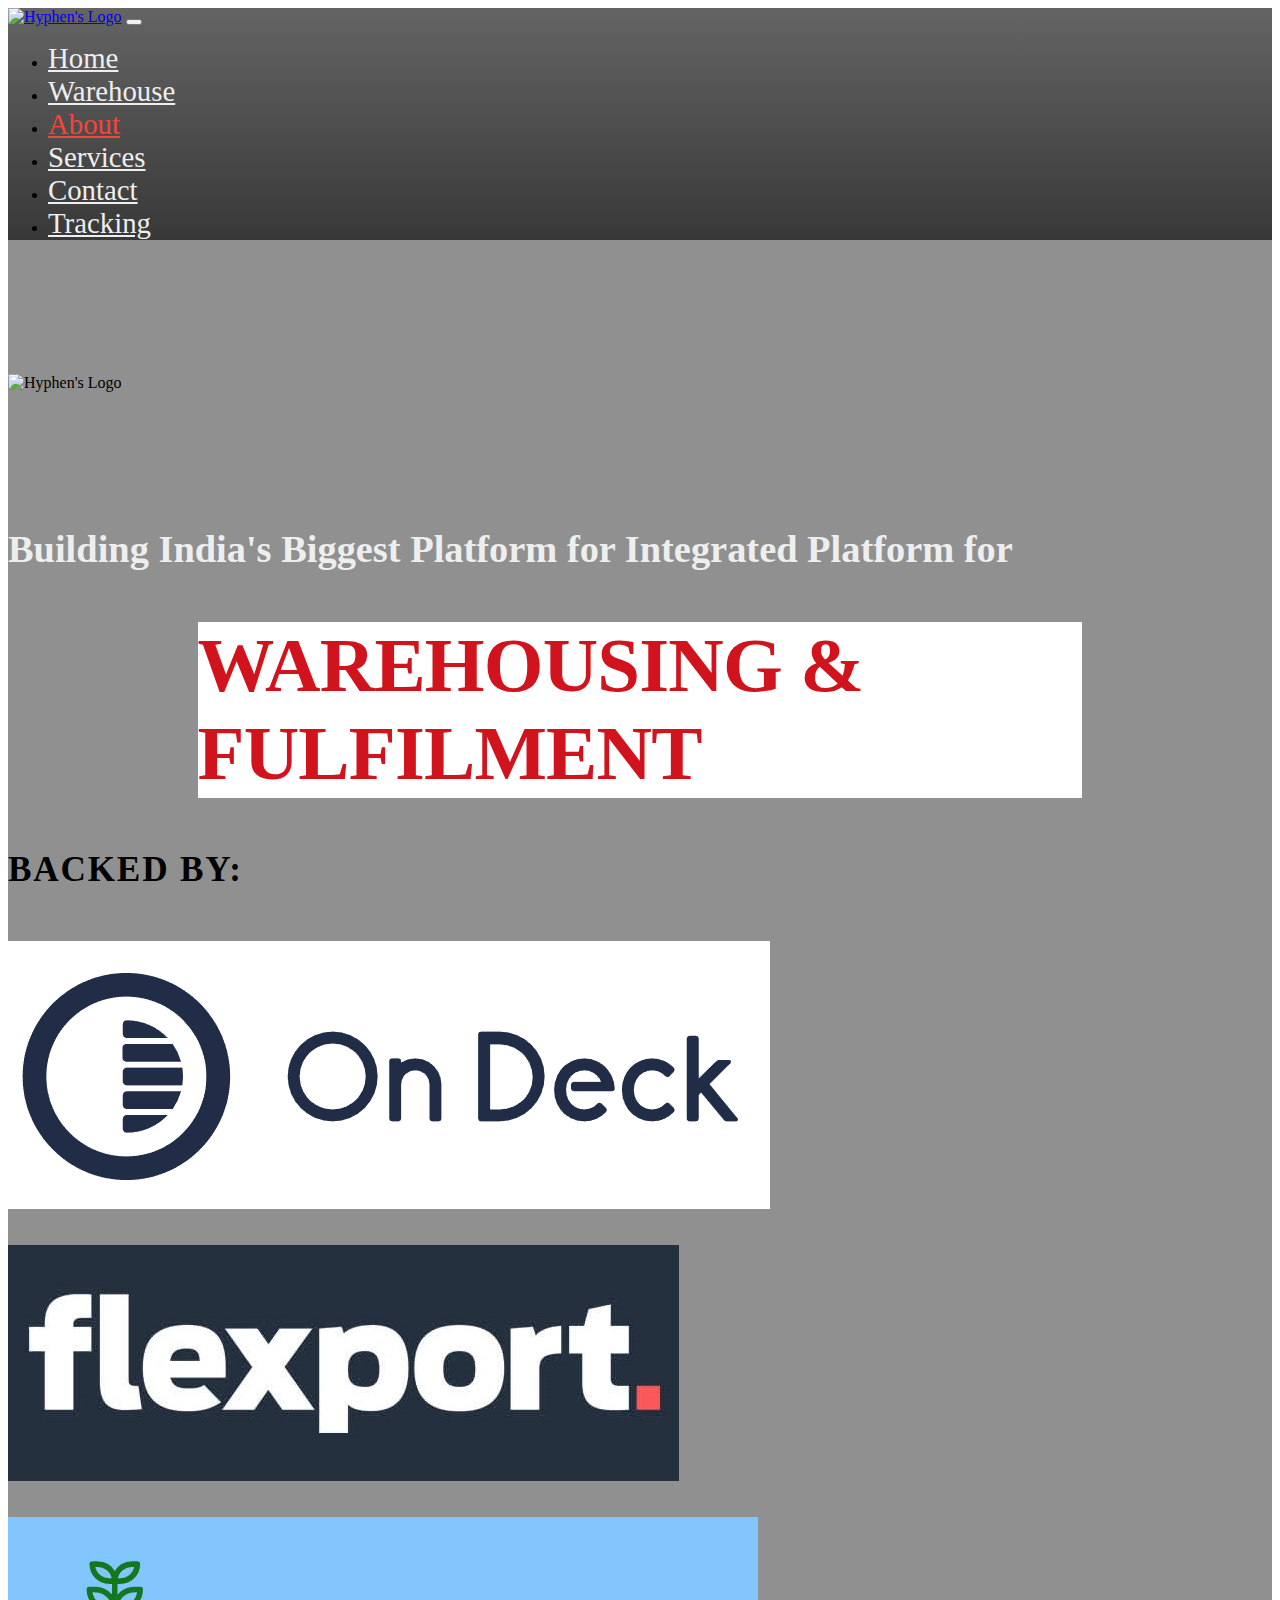
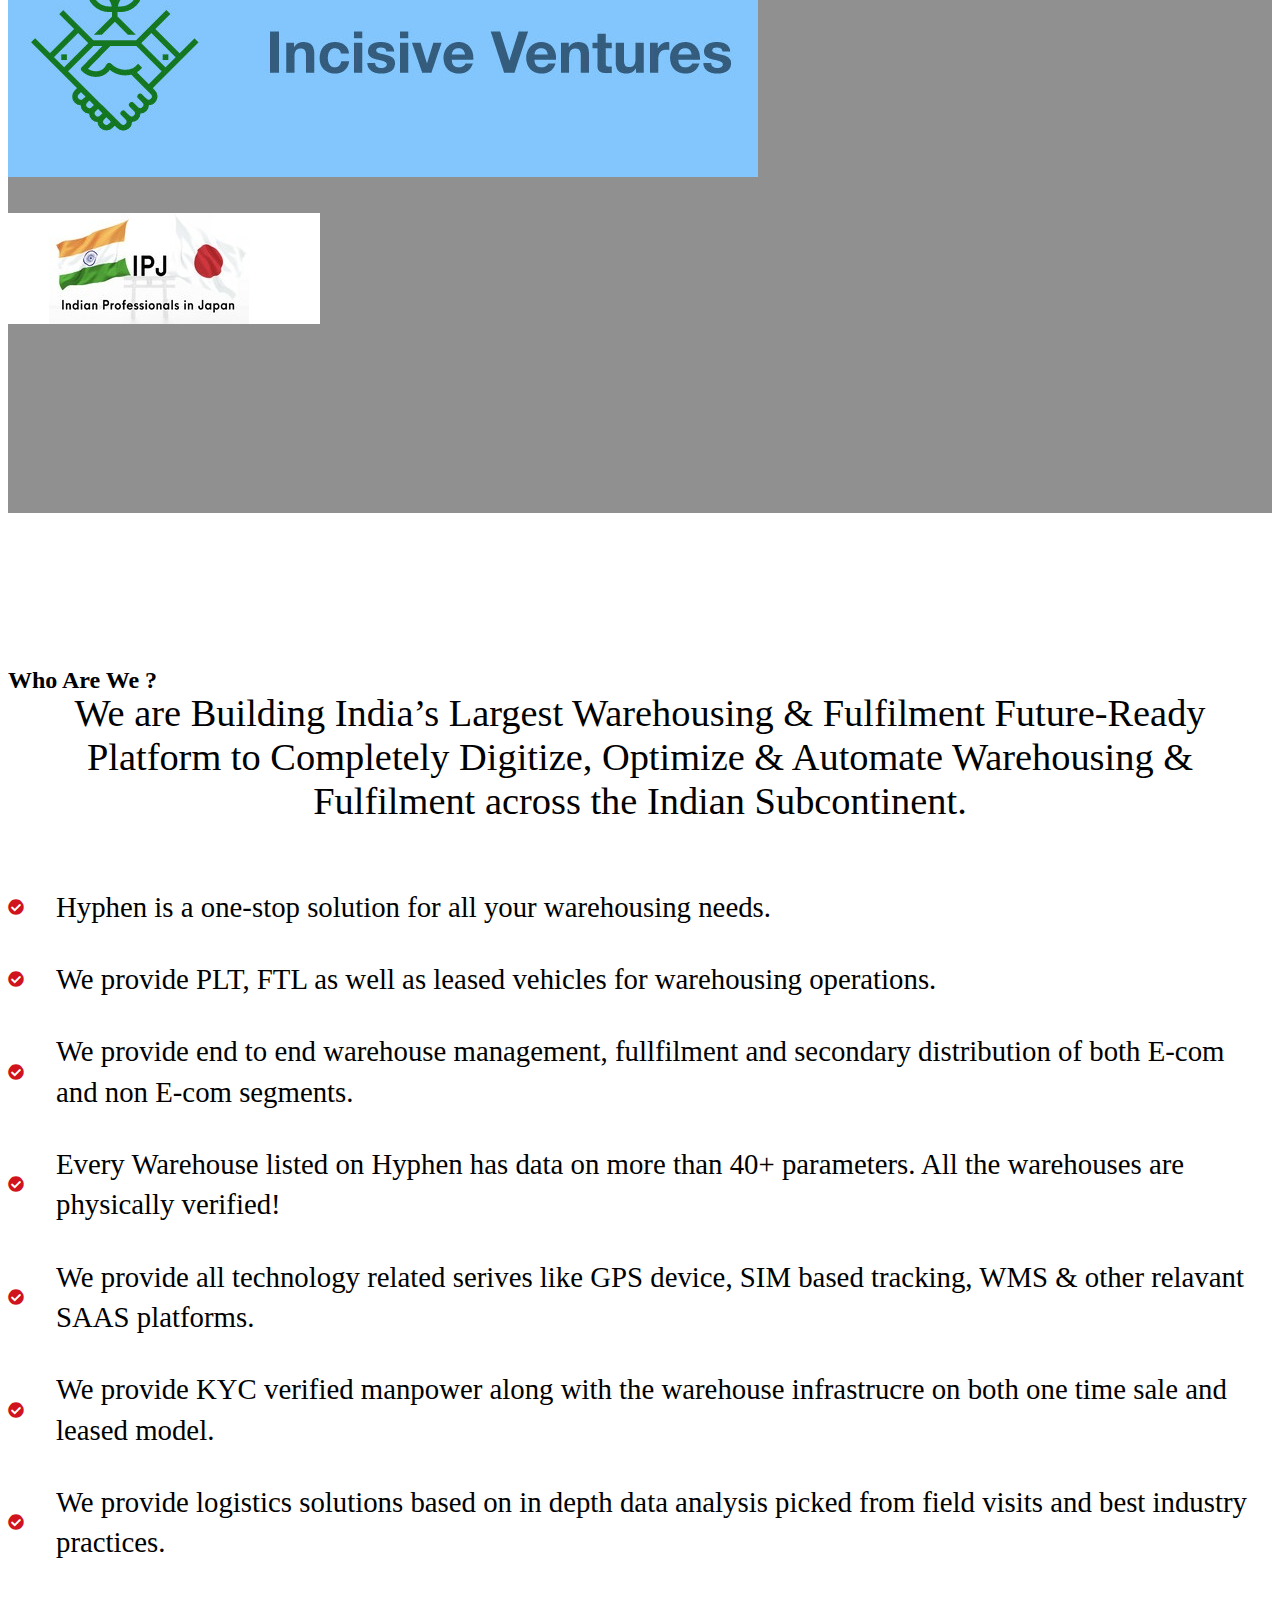
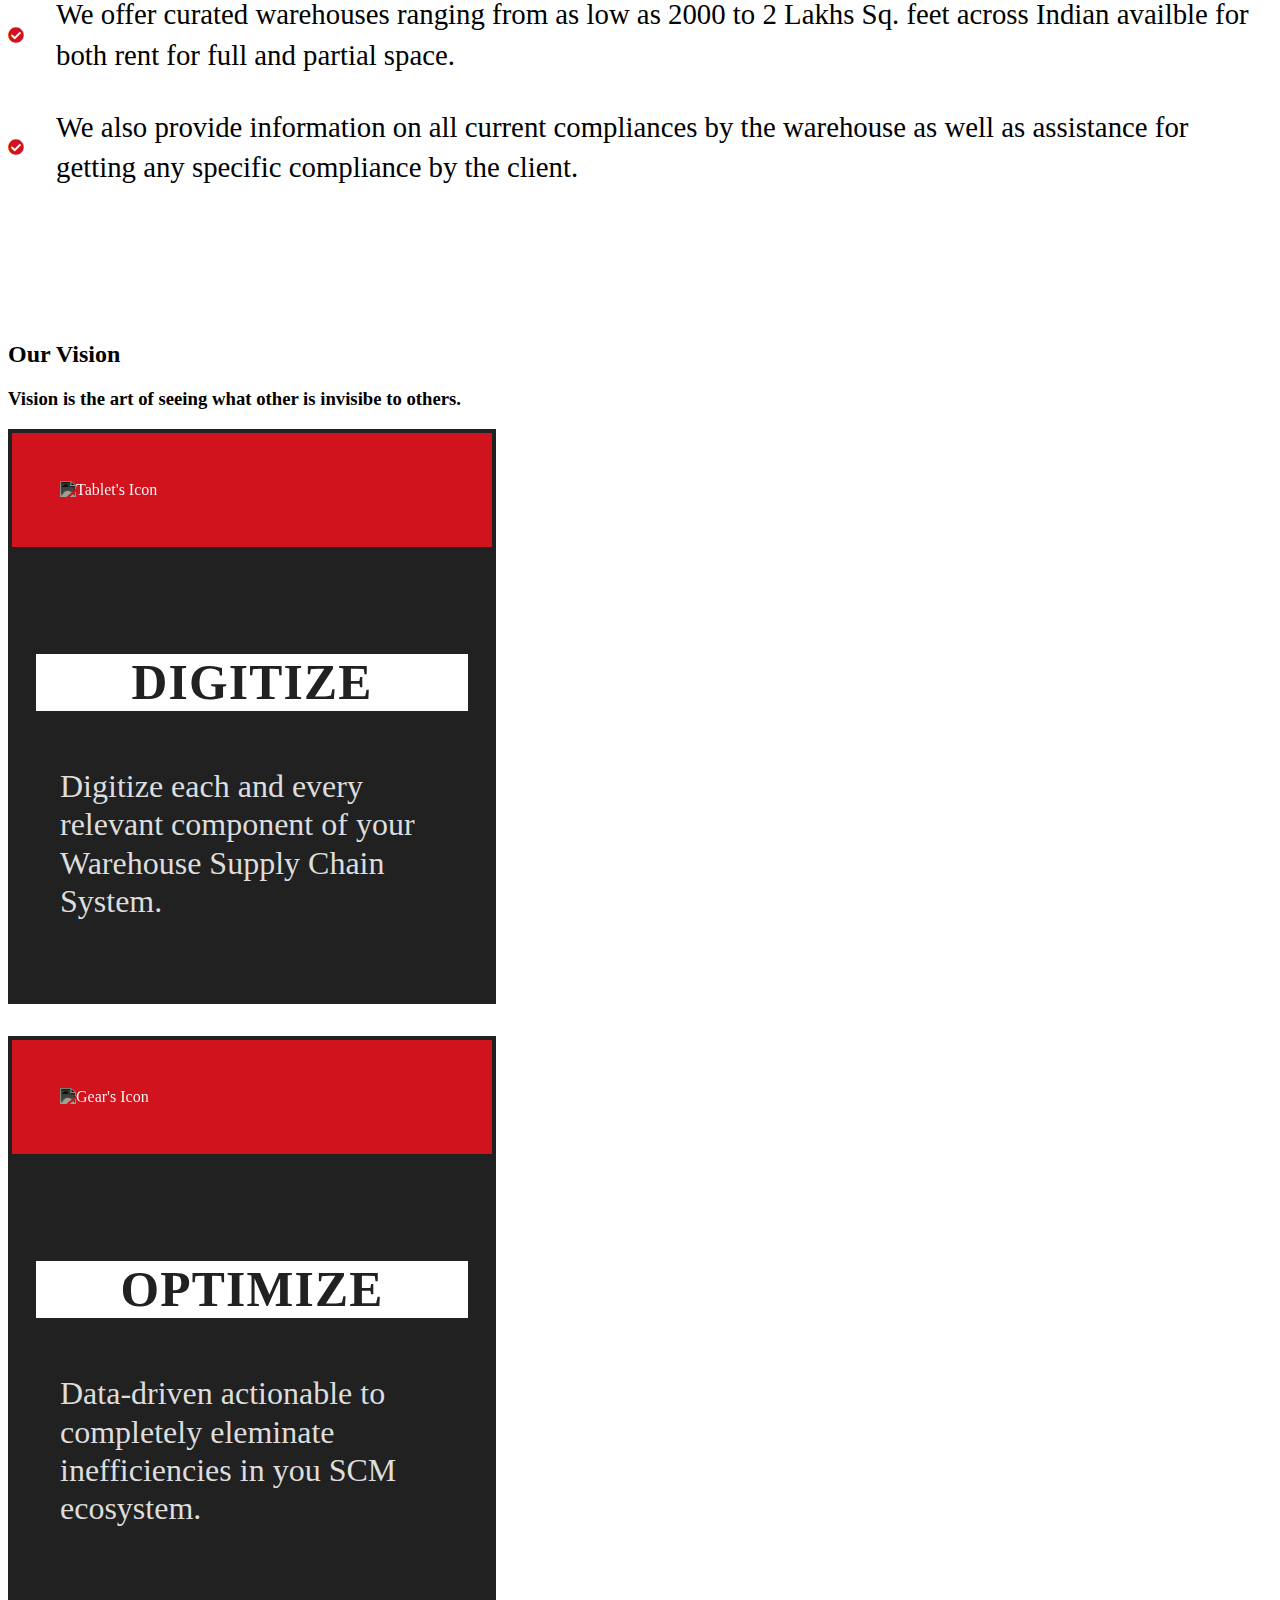
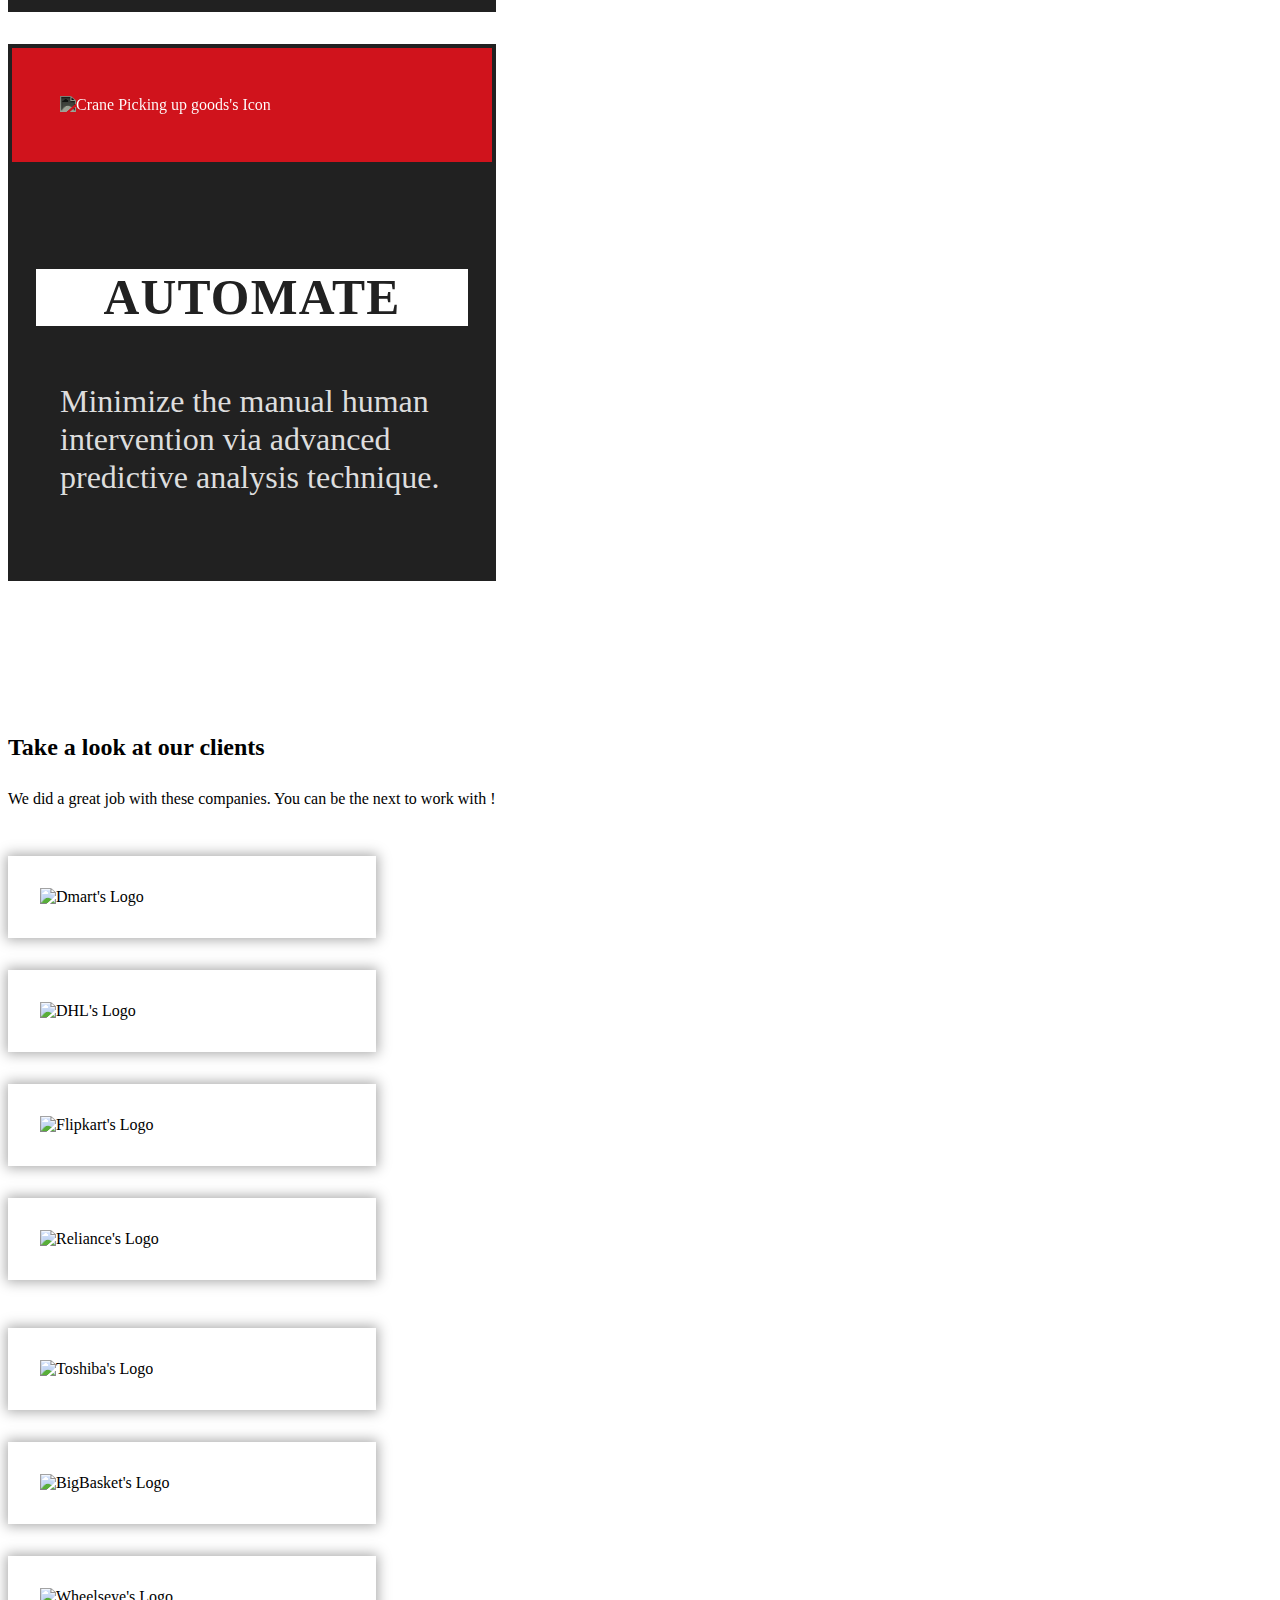
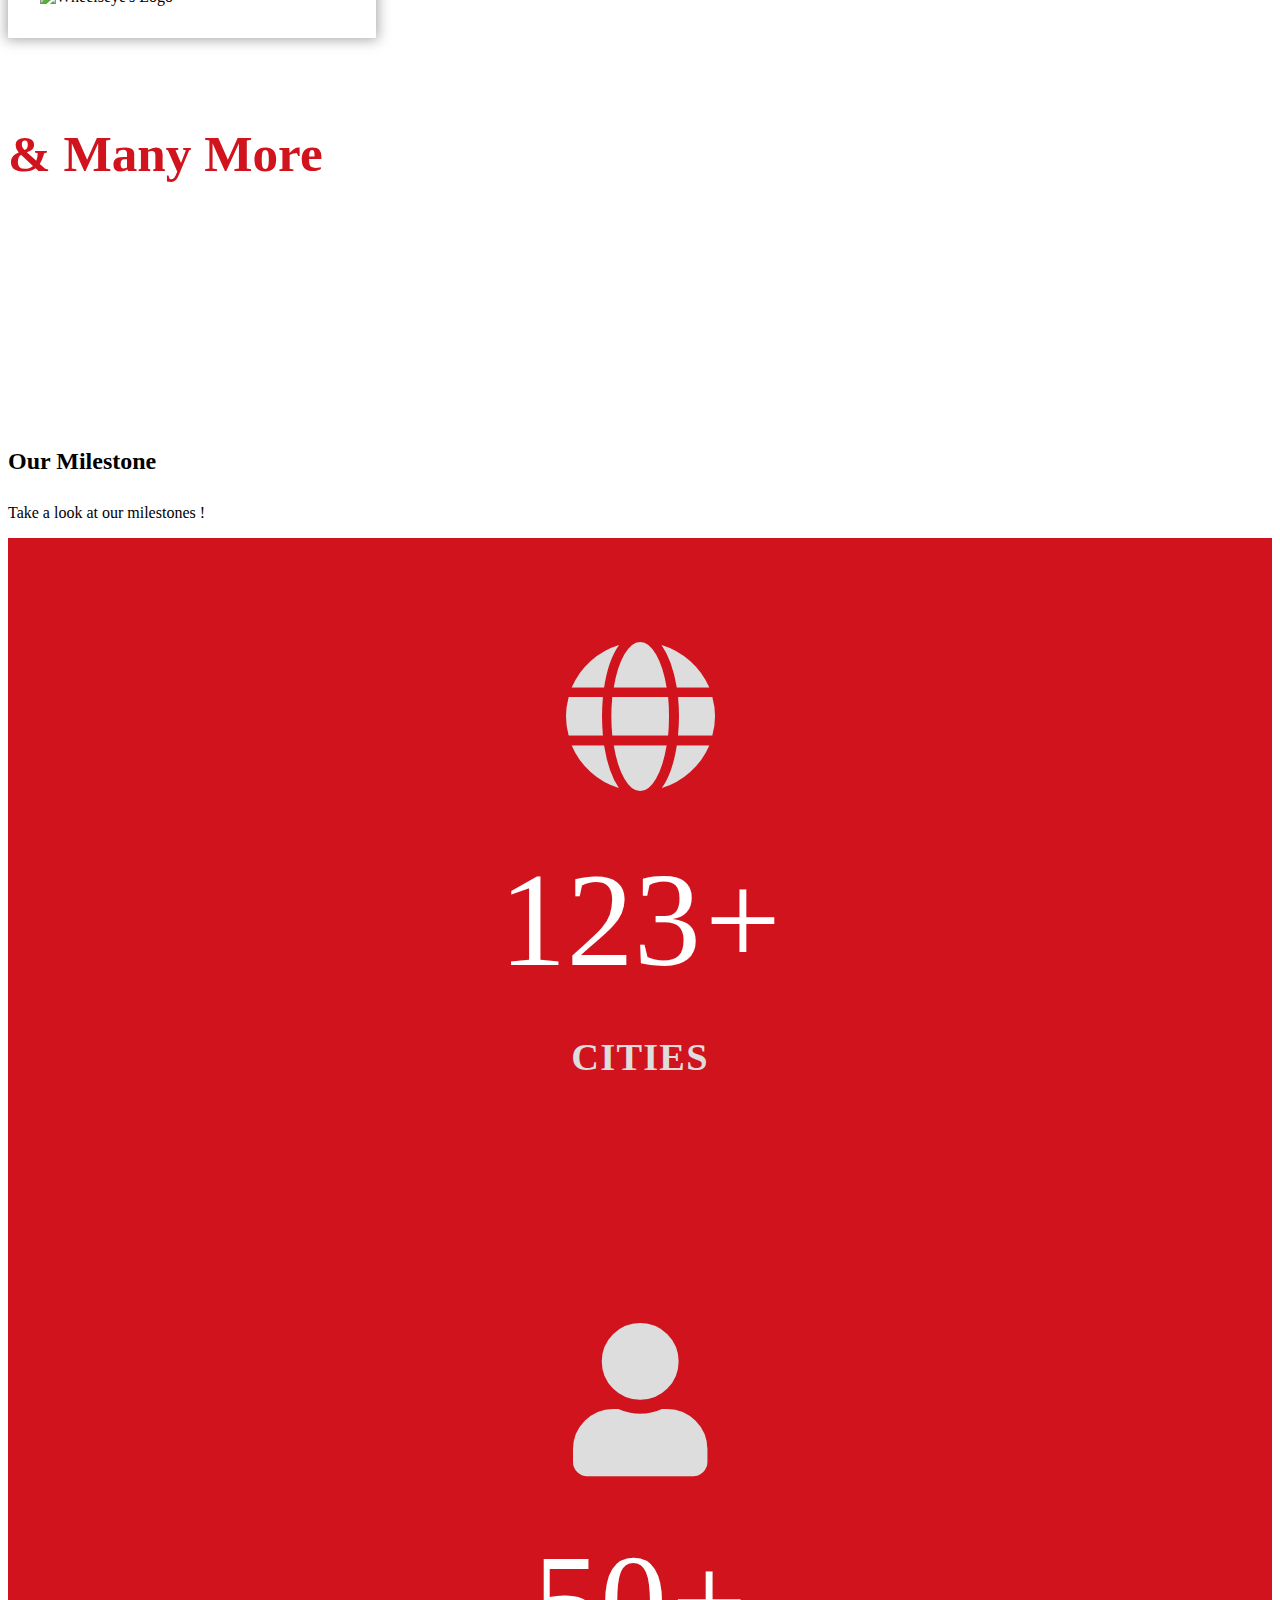
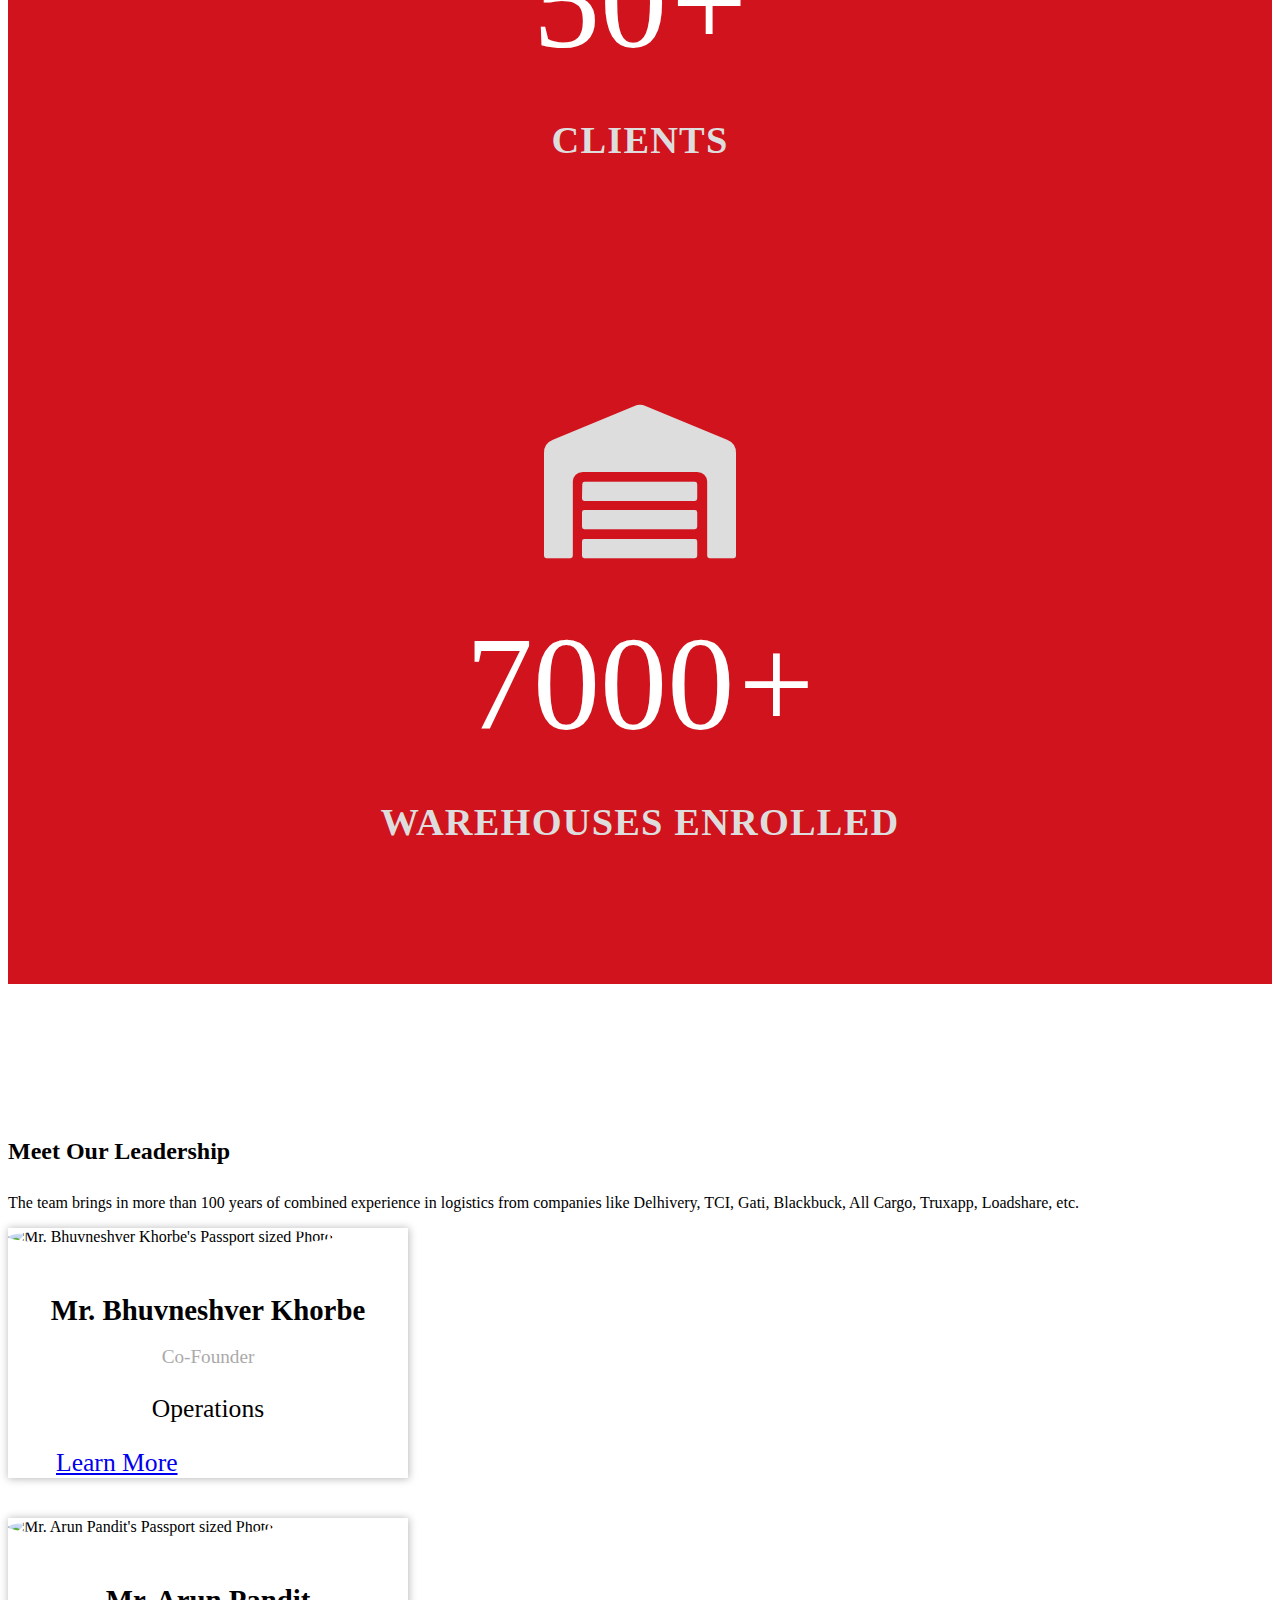
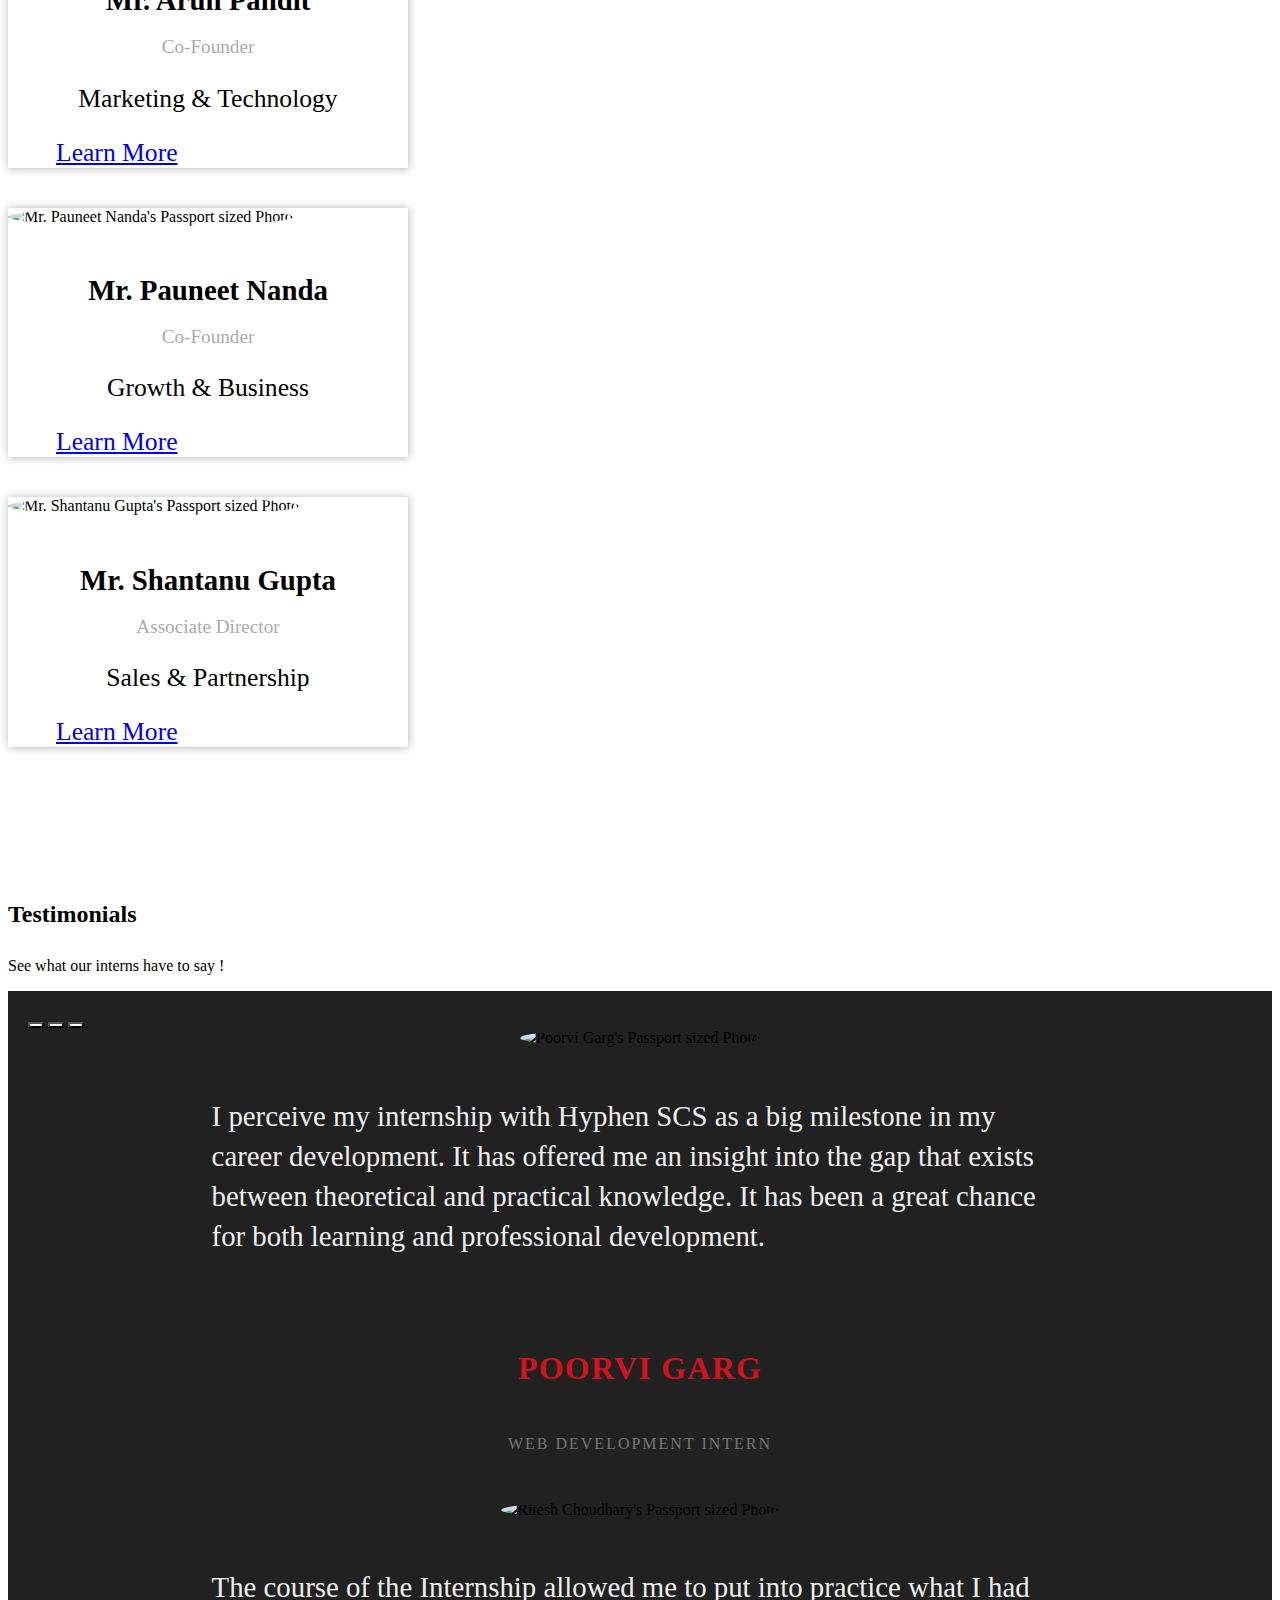
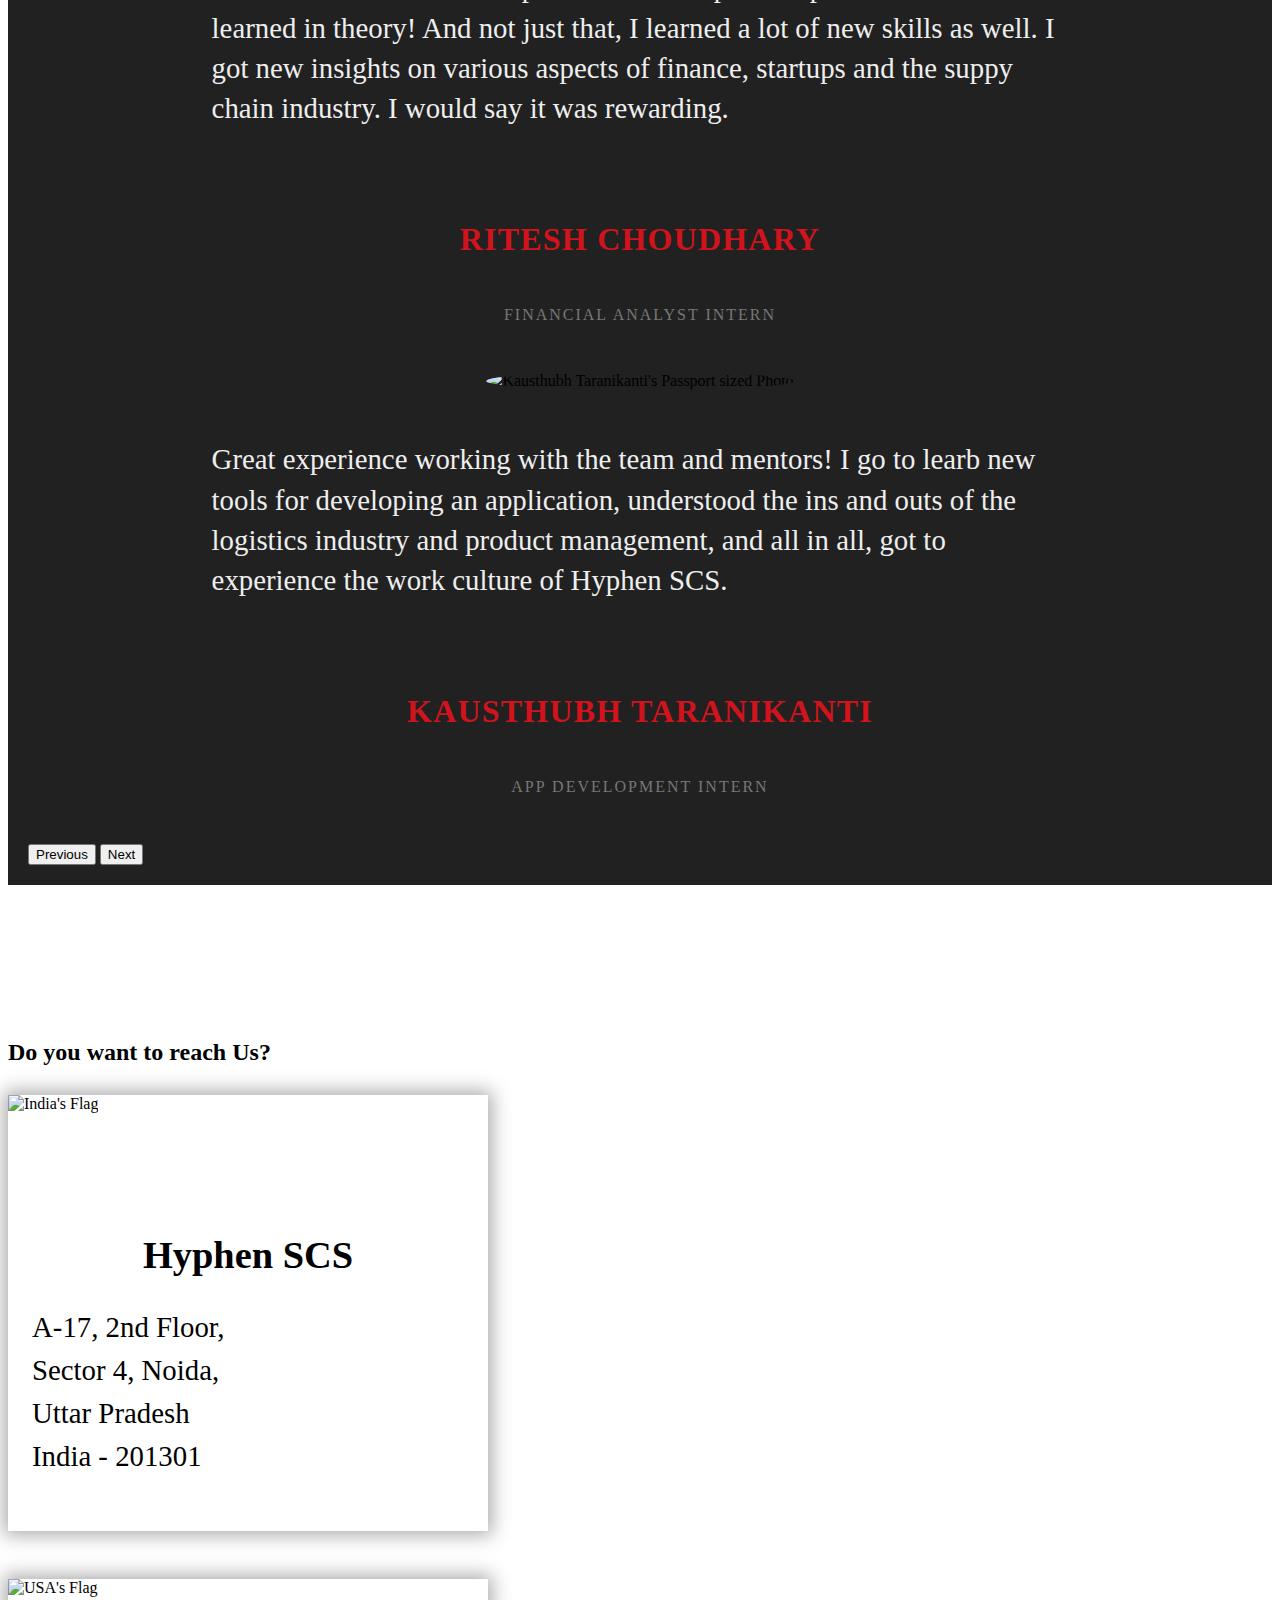
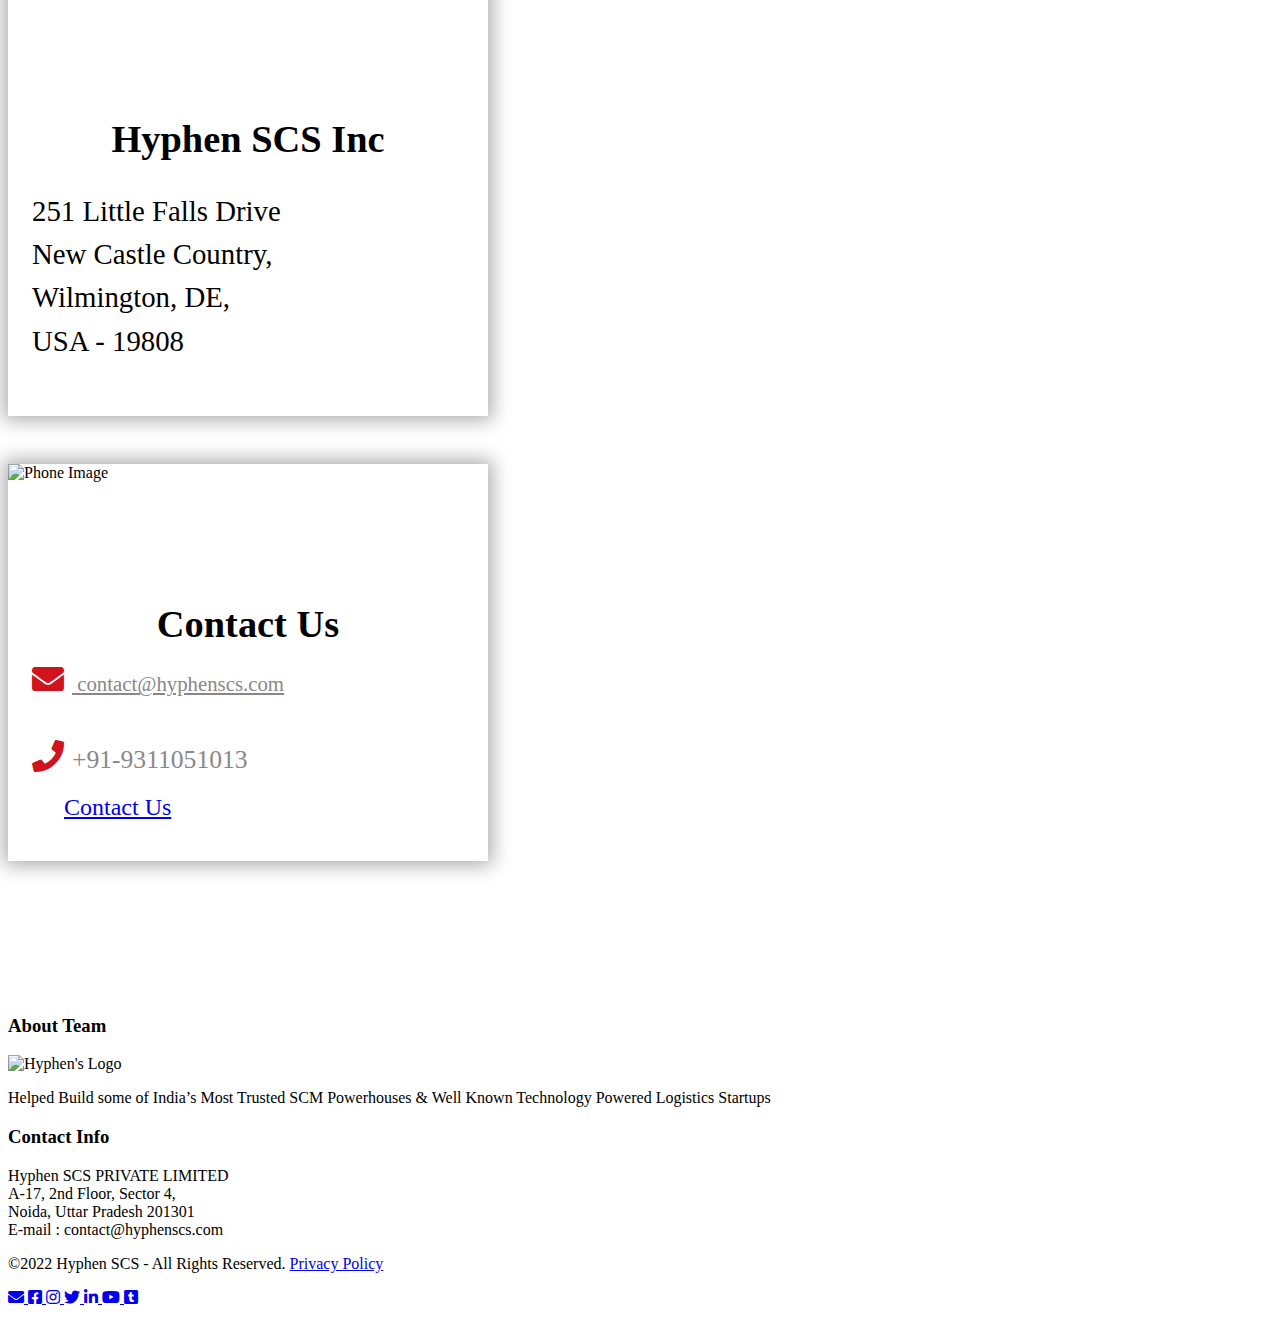
==== About Us/About Us.html @ 6b31d7e5 "Updating About Us Page" ====
<!DOCTYPE html>
<html lang="en">

<head>
  <meta charset="UTF-8" />
  <meta http-equiv="X-UA-Compatible" content="IE=edge" />
  <meta name="viewport" content="width=device-width, initial-scale=1.0" />

  <!-- FAVICON -->

  <link rel="shortcut icon" type="image/x-icon" href="img/favicon/favicon2.ico" />

  <!-- BOOTSTRAP -->

  <link href="https://cdn.jsdelivr.net/npm/bootstrap@5.2.0-beta1/dist/css/bootstrap.min.css" rel="stylesheet"
    integrity="sha384-0evHe/X+R7YkIZDRvuzKMRqM+OrBnVFBL6DOitfPri4tjfHxaWutUpFmBp4vmVor" crossorigin="anonymous" />

  <!-- GOOGLE FONTS -->

  <link rel="preconnect" href="https://fonts.googleapis.com" />
  <link rel="preconnect" href="https://fonts.gstatic.com" crossorigin />
  <link href="https://fonts.googleapis.com/css2?family=Rubik:wght@400;500;600;700&display=swap" rel="stylesheet" />


  <!-- FONT AWESOME -->

  <link rel="stylesheet" href="https://use.fontawesome.com/releases/v5.11.2/css/all.css" />

  <!-- CSS FILES -->

  <link rel="stylesheet" href="css/general.css" />

  <link rel="stylesheet" href="css/header.css">

  <link rel="stylesheet" href="css/main.css">

  <link rel="stylesheet" href="css/footer.css">

  <link rel="stylesheet" href="css/media-queries.css">


  <!-- JQUERY -->
  <!-- <script src="https://ajax.googleapis.com/ajax/libs/jquery/3.3.1/jquery.min.js"></script>
  <script src="https://cdnjs.cloudflare.com/ajax/libs/Counter-Up/1.0.0/jquery.counterup.js"></script>
  <script src="https://cdnjs.cloudflare.com/ajax/libs/waypoints/4.0.1/jquery.waypoints.js"></script> -->

  <!-- TITLE -->

  <title>Warehousing & Supply Chain Soultions - Hyphen SCS</title>
</head>

<!-- BODY CODE -->

<body>

  <!-- HEADER SECION -->


  <header class="header">
    <div class="fluid-container">

      <!-- NAVIGATION BAR -->

      <nav class="navbar navbar-expand-md navbar-dark">
        <div class="container">
          <a class="navbar-brand" href="../index.html">
            <img src="img/NavBar/logo.png" alt="Hyphen's Logo" class="logo" /></a>
          <button class="navbar-toggler" type="button" data-bs-toggle="collapse" data-bs-target="#navbarNavAltMarkup"
            aria-controls="navbarNavAltMarkup" aria-expanded="false" aria-label="Toggle navigation">
            <span class="navbar-toggler-icon"></span>
          </button>
          <div class="collapse navbar-collapse" id="navbarNavAltMarkup">
            <ul class="navbar-nav ms-auto">
              <li class="nav-item ms-3">
                <a class="nav-link" aria-current="page" href="../index.html">Home</a>
              </li>
              <li class="nav-item ms-3">
                <a class="nav-link" href="#">Warehouse</a>
              </li>
              <li class="nav-item ms-3">
                <a class="nav-link active-link" href="#">About</a>
              </li>
              <li class="nav-item ms-3">
                <a class="nav-link" href="../index.html#service-section">Services</a>
              </li>
              <li class="nav-item ms-3">
                <a class="nav-link" href="../index.html#contact-us-section">Contact</a>
              </li>
              <li class="nav-item ms-3">
                <a class="nav-link" href="#">Tracking</a>
              </li>
            </ul>
          </div>
        </div>
      </nav>

      <!-- HOME SECTION -->

      <section class="section-home">
        <div class="home container">
          <div class="home-text-box text-center">
            <img src="img/Header/logo.png" alt="Hyphen's Logo" class="home-logo img-fluid">
            <div class="home-tagline-box">
              <h2 class="heading-secondary home-tagline-text">Building India's Biggest Platform for Integrated Platform
                for</h2>
            </div>
            <div class="home-heading-box">
              <h1 class="heading-primary home-heading-text">
                Warehousing & Fulfilment
              </h1>
            </div>
            <div class="flex-center backed-by-heading">Backed By:
            </div>
            <div class="row justify-content-center justify-content-md-around align-items-center">
              <div class="col-7 col-sm-6 col-md-3 backed-by-box mb-md-0 flex-center">
                <img src="img/Header/Ondeck.png" alt="Ondeck's Logo" class="img-fluid Ondeck-color">
              </div>

              <div class="col-7 col-sm-6 col-md-3 backed-by-box mb-md-0 flex-center">
                <img src="img/Header/Flexport.jpg" alt="Flexport's Logo" class="img-fluid">
              </div>
              <!-- </div>   -->
              <!-- <div class="row justify-content-center justify-content-md-around align-items-center"> -->
              <div class="col-7 col-sm-6 col-md-3 backed-by-box mb-md-0 flex-center">
                <img src="img/Header/Incisive ventures.jpeg" alt="Incisive Ventures's Logo" class="img-fluid">
              </div>
              <div class="col-7 col-sm-6 col-md-3 backed-by-box mb-md-0 flex-center">
                <img src="img/Header/IPJ Logo.png" alt="IPJ's Logo" class="img-fluid">
              </div>
            </div>
          </div>
        </div>
      </section>
    </div>
  </header>

  <!-- MAIN SECTION -->

  <main>

    <!-- WHO ARE WE SECTION -->

    <section class="section-who-are-we">
      <div class="container">
        <h2 class="heading-primary who-are-we-heading">Who Are We ?</h2>
        <div class="horizontal-line"></div>
        <h4 class="who-are-we-subheading">
          We are Building India’s Largest Warehousing & Fulfilment Future-Ready
          Platform to Completely Digitize, Optimize & Automate Warehousing &
          Fulfilment across the Indian Subcontinent.
        </h4>
        <div class="who-are-we-points-box">
          <div class="who-are-we-points">
            <i class="fa fa-check-circle fa-icon who-are-we-fa-icon"></i>
            <span class="who-are-we-points-text">
              Hyphen is a one-stop solution for all your warehousing needs.
            </span>
          </div>
          <div class="who-are-we-points">
            <i class="fa fa-check-circle fa-icon who-are-we-fa-icon"></i>
            <span class="who-are-we-points-text">
              We provide PLT, FTL as well as leased vehicles for warehousing
              operations.
            </span>
          </div>
          <div class="who-are-we-points">
            <i class="fa fa-check-circle fa-icon who-are-we-fa-icon"></i>
            <span class="who-are-we-points-text">
              We provide end to end warehouse management, fullfilment and
              secondary distribution of both E-com and non E-com segments.
            </span>
          </div>
          <div class="who-are-we-points">
            <i class="fa fa-check-circle fa-icon who-are-we-fa-icon"></i>
            <span class="who-are-we-points-text">
              Every Warehouse listed on Hyphen has data on more than 40+
              parameters. All the warehouses are physically verified!
            </span>
          </div>
          <div class="who-are-we-points">
            <i class="fa fa-check-circle fa-icon who-are-we-fa-icon"></i>
            <span class="who-are-we-points-text">
              We provide all technology related serives like GPS device, SIM
              based tracking, WMS & other relavant SAAS platforms.
            </span>
          </div>
          <div class="who-are-we-points">
            <i class="fa fa-check-circle fa-icon who-are-we-fa-icon"></i>
            <span class="who-are-we-points-text">
              We provide KYC verified manpower along with the warehouse
              infrastrucre on both one time sale and leased model.
            </span>
          </div>
          <div class="who-are-we-points">
            <i class="fa fa-check-circle fa-icon who-are-we-fa-icon"></i>
            <span class="who-are-we-points-text">
              We provide logistics solutions based on in depth data analysis
              picked from field visits and best industry practices.
            </span>
          </div>
          <div class="who-are-we-points">
            <i class="fa fa-check-circle fa-icon who-are-we-fa-icon"></i>
            <span class="who-are-we-points-text">
              We offer curated warehouses ranging from as low as 2000 to 2 Lakhs
              Sq. feet across Indian availble for both rent for full and partial
              space.
            </span>
          </div>
          <div class="who-are-we-points">
            <i class="fa fa-check-circle fa-icon who-are-we-fa-icon"></i>
            <span class="who-are-we-points-text">
              We also provide information on all current compliances by the
              warehouse as well as assistance for getting any specific
              compliance by the client.
            </span>
          </div>
        </div>
      </div>
    </section>

    <!-- OUR VISION SECTION -->

    <section class="section-our-vision">
      <div class="container">
        <h2 class="heading-primary our-vision-heading">Our Vision</h2>
        <h3 class="section-tagline">Vision is the art of seeing what other is invisibe to others.</h3>
        <div class="horizontal-line"></div>
        <div class="row">
          <div class="col-12 col-md-4 flex-center">
            <div class="card our-vision-custom-card" style="width: 30rem">
              <img src="img/OurVision/digitize.png" class="card-img-top our-vision-custom-card-img"
                alt="Tablet's Icon" />
              <div class="card-body our-vision-custom-card-body">
                <h5 class="card-title our-vision-custom-card-title">Digitize</h5>
                <p class="card-text our-vision-custom-card-text">
                  Digitize each and every relevant component of your Warehouse
                  Supply Chain System.
                </p>
              </div>
            </div>
          </div>
          <div class="col-12 col-md-4 flex-center">
            <div class="card our-vision-custom-card" style="width: 30rem">
              <img src="img/OurVision/optimization.png" class="card-img-top our-vision-custom-card-img"
                alt="Gear's Icon" />
              <div class="card-body our-vision-custom-card-body">
                <h5 class="card-title our-vision-custom-card-title">Optimize</h5>
                <p class="card-text our-vision-custom-card-text">
                  Data-driven actionable to completely eleminate inefficiencies in you
                  SCM ecosystem.
                </p>
              </div>
            </div>
          </div>
          <div class="col-12 col-md-4 flex-center">
            <div class="card our-vision-custom-card" style="width: 30rem">
              <img src="img/OurVision/automation.png" class="card-img-top our-vision-custom-card-img"
                alt="Crane Picking up goods's Icon" />
              <div class="card-body our-vision-custom-card-body">
                <h5 class="card-title our-vision-custom-card-title">Automate</h5>
                <p class="card-text our-vision-custom-card-text">
                  Minimize the manual human intervention via advanced predictive
                  analysis technique.
                </p>
              </div>
            </div>
          </div>
        </div>
      </div>
    </section>


    <!-- OUR CLIENTS SECTION -->

    <section class="section-our-clients">
      <div class="container">
        <h2 class="heading-primary our-client-heading">
          Take a look at our clients
        </h2>
        <p class="section-tagline">We did a great job with these companies. You can be the next to work with !</p>
        <div class="horizontal-line"></div>

        <!-- ROW 1 -->
        <div class="row our-client-row">
          <div class="col-12 col-sm-6 col-lg-3 client-box flex-center">
            <div class="card our-clients-card" style="width: 23rem;">
              <img src="img/Our Clients/dmart.png" class="card-img-top our-clients-img" alt="Dmart's Logo">
            </div>
          </div>
          <div class="col-12 col-sm-6 col-lg-3 client-box flex-center">
            <div class="card our-clients-card" style="width: 23rem;">
              <img src="img/Our Clients/DHL.png" class="card-img-top our-clients-img" alt="DHL's Logo">
            </div>
          </div>
          <div class="col-12 col-sm-6 col-lg-3 client-box flex-center">
            <div class="card our-clients-card" style="width: 23rem;">
              <img src="img/Our Clients/flipkart.png" class="card-img-top our-clients-img" alt="Flipkart's Logo">
            </div>
          </div>
          <div class="col-12 col-sm-6 col-lg-3 client-box flex-center">
            <div class="card our-clients-card" style="width: 23rem;">
              <img src="img/Our Clients/Reliance.png" class="card-img-top our-clients-img" alt="Reliance's Logo">
            </div>
          </div>
        </div>

        <!-- ROW 2 -->
        <div class="row our-client-row">
          <div class="col-12 col-sm-6 col-lg-3 client-box flex-center">
            <div class="card our-clients-card" style="width: 23rem;">
              <img src="img/Our Clients/toshiba.png" class="card-img-top our-clients-img" alt="Toshiba's Logo">
            </div>
          </div>
          <div class="col-12 col-sm-6 col-lg-3 client-box flex-center">
            <div class="card our-clients-card" style="width: 23rem;">
              <img src="img/Our Clients/bigbasket.png" class="card-img-top our-clients-img" alt="BigBasket's Logo">
            </div>
          </div>
          <div class="col-12 col-sm-6 col-lg-3 client-box flex-center">
            <div class="card our-clients-card" style="width: 23rem;">
              <img src="img/Our Clients/wheelseye.png" class="card-img-top our-clients-img" alt="Wheelseye's Logo">
            </div>
          </div>
          <div class="col-12 col-sm-6 col-lg-3 client-box flex-center">
            <div class="card our-clients-card our-clients-card our-client-many-more-box flex-center"
              style="width: 23rem;">
              <h5 class="card-title our-client-many-more-text">& Many More</h5>
            </div>
          </div>
        </div>
      </div>
      </div>
      </div>
    </section>

    <!-- VISUAL DATA SECTION -->

    <section class="section-visual-data">
      <h2 class="heading-primary visual-data-heading">Our Milestone</h2>
      <p class="section-tagline">Take a look at our milestones !</p>
      <div class="horizontal-line"></div>
      <div class="visual-data-container-box">
        <div class="row gx-0">
          <div class="col-12 col-md-4">
            <div class="visual-data-box container-fluid">
              <i class="fa fa-globe fa-icon visual-data-fa-icon"></i>
              <div class="visual-data-count-box">
                <span id="counter" class="visual-data-count counter-count" data-toggle="counter-up">123</span>
                <span class="visual-data-count">+</span>
              </div>
              <h3 class="visula-data-count-heading">Cities</h3>
            </div>
          </div>
          <div class="col-12 col-md-4">
            <div class="visual-data-box">
              <i class="fa fa-user fa-icon visual-data-fa-icon"></i>
              <div class="visual-data-count-box">
                <span id="counter" class="visual-data-count counter-count" data-toggle="counter-up">50</span>
                <span class="visual-data-count">+</span>
              </div>
              <h3 class="visula-data-count-heading">Clients</h3>
            </div>
          </div>
          <div class="col-12 col-md-4">
            <div class="visual-data-box">
              <i class="fa fa-warehouse fa-icon visual-data-fa-icon"></i>
              <div class="visual-data-count-box">
                <span id="counter" class="visual-data-count counter-count" data-toggle="counter-up">7000</span>
                <span class="visual-data-count">+</span>
              </div>
              <h3 class="visula-data-count-heading">Warehouses Enrolled</h3>
            </div>
          </div>
        </div>
      </div>
    </section>



    <!-- OUR LEADERSHIP SECTION -->

    <section class="section-our-leadership">
      <div class="container">
        <h2 class="heading-primary our-leadership-heading">Meet Our Leadership</h2>
        <p class="section-tagline">The team brings in more than 100 years of combined experience in
          logistics from companies like Delhivery, TCI, Gati, Blackbuck, All
          Cargo, Truxapp, Loadshare, etc.</p>
        <div class="horizontal-line"></div>
        <div class="row justify-content-center justify-content-md-between">
          <div class="col col-md-6 col-lg-3 flex-center">
            <div class="card our-leadership-custom-card" style="width: 25rem">
              <img src="img/Our Leadership/Bhuvneshver Khorbe.jfif" class="card-img-top our-leadership-custom-card-img"
                alt="Mr. Bhuvneshver Khorbe's Passport sized Photo" />
              <div class="card-body our-leadership-custom-card-body">
                <h5 class="card-title our-leadership-custom-card-title khorbe-special">
                  Mr. Bhuvneshver Khorbe
                </h5>
                <p class="card-our-leadership-custom-card-subtitle">
                  Co-Founder
                </p>
                <p class="card-our-leadership-custom-card-job-profile">
                  Operations
                </p>
                <div class="our-leader-learn-more-box">
                  <a href="https://www.linkedin.com/in/bhuvneshver-khobre/" target="_blank"
                    class="btn btn--full btn-our-leader-learn-more">Learn More</a>
                </div>
              </div>
            </div>
          </div>
          <div class="col col-md-6 col-lg-3 flex-center">
            <div class="card our-leadership-custom-card" style="width: 25rem">
              <img src="img/Our Leadership/ArunPandit.jfif" class="card-img-top our-leadership-custom-card-img"
                alt="Mr. Arun Pandit's Passport sized Photo" />
              <div class="card-body our-leadership-custom-card-body">
                <h5 class="card-title our-leadership-custom-card-title">
                  Mr. Arun Pandit
                </h5>
                <p class="card-our-leadership-custom-card-subtitle">
                  Co-Founder
                </p>
                <p class="card-our-leadership-custom-card-job-profile">
                  Marketing & Technology
                </p>
                <div class="our-leader-learn-more-box">
                  <a href="https://www.linkedin.com/in/arunpandit/" target="_blank"
                    class="btn btn--full btn-our-leader-learn-more">Learn More</a>
                </div>
              </div>
            </div>
          </div>
          <div class="col col-md-6 col-lg-3 flex-center">
            <div class="card our-leadership-custom-card" style="width: 25rem">
              <img src="img/Our Leadership/Pauneet Nanda.png" class="card-img-top our-leadership-custom-card-img"
                alt="Mr. Pauneet Nanda's Passport sized Photo" />
              <div class="card-body our-leadership-custom-card-body">
                <h5 class="card-title our-leadership-custom-card-title">
                  Mr. Pauneet Nanda
                </h5>
                <p class="card-our-leadership-custom-card-subtitle">
                  Co-Founder
                </p>
                <p class="card-our-leadership-custom-card-job-profile">
                  Growth & Business
                </p>
                <div class="our-leader-learn-more-box">
                  <a href="https://www.linkedin.com/in/pauneetnanda/" target="_blank"
                    class="btn btn--full btn-our-leader-learn-more">Learn More</a>
                </div>
              </div>
            </div>
          </div>
          <div class="col col-md-6 col-lg-3 flex-center">
            <div class="card our-leadership-custom-card" style="width: 25rem">
              <img src="img/Our Leadership/Shantanu Gupta.jfif" class="card-img-top our-leadership-custom-card-img"
                alt="Mr. Shantanu Gupta's Passport sized Photo" />
              <div class="card-body our-leadership-custom-card-body">
                <h5 class="card-title our-leadership-custom-card-title">
                  Mr. Shantanu Gupta
                </h5>
                <p class="card-our-leadership-custom-card-subtitle">
                  Associate Director
                </p>
                <p class="card-our-leadership-custom-card-job-profile">
                  Sales & Partnership
                </p>
                <div class="our-leader-learn-more-box">
                  <a href="https://www.linkedin.com/in/shantanugupta-scm/" target="_blank"
                    class="btn btn--full btn-our-leader-learn-more">Learn More</a>
                </div>
              </div>
            </div>
          </div>
        </div>
      </div>
    </section>

    <!-- TESTIMONIAL SECTION -->

    <section class="testimonials">
      <h2 class="heading-primary testimonials-heading">Testimonials</h2>
      <p class="section-tagline testimonial-tagline">
        See what our interns have to say !
      </p>
      <div class="horizontal-line"></div>
      <div class="testimonial-carousel-box">
        <div id="carouselExampleIndicators" class="carousel slide" data-bs-ride="true" style="padding: 20px">
          <div class="carousel-indicators">
            <button type="button" data-bs-target="#carouselExampleIndicators" data-bs-slide-to="0" class="active"
              aria-current="true" aria-label="Slide 1" style="background-color: #fff"></button>
            <button type="button" data-bs-target="#carouselExampleIndicators" data-bs-slide-to="1" aria-label="Slide 2"
              style="background-color: #fff"></button>
            <button type="button" data-bs-target="#carouselExampleIndicators" data-bs-slide-to="2" aria-label="Slide 3"
              style="background-color: #fff"></button>
          </div>
          <div class="carousel-inner">
            <div class="carousel-item active">
              <div class="testimonial-box">
                <div class="testimonial-img-box">
                  <img src="img/Testimonials/Poorvi Garg.jpg" class="testimonial-img"
                    alt="Poorvi Garg's Passport sized Photo" />
                </div>
                <div class="testimonial-content-box">
                  <p class="testimonial-content text-center text-sm-start">
                    I perceive my internship with Hyphen SCS as a big milestone
                    in my career development. It has offered me an insight into
                    the gap that exists between theoretical and practical
                    knowledge. It has been a great chance for both learning and
                    professional development.
                  </p>
                  <div class="testimonial-by-box">
                    <p class="testimonial-by-name">Poorvi Garg</p>
                    <p class="testimonial-by-designation">
                      Web Development Intern
                    </p>
                  </div>
                </div>
              </div>
            </div>
            <div class="carousel-item">
              <div class="testimonial-box">
                <div class="testimonial-img-box">
                  <img src="img/Testimonials/Ritesh Choudhary.jpeg" class="testimonial-img"
                    alt="Ritesh Choudhary's Passport sized Photo" />
                </div>
                <div class="testimonial-content-box">
                  <p class="testimonial-content text-center text-sm-start">
                    The course of the Internship allowed me to put into practice
                    what I had learned in theory! And not just that, I learned
                    a lot of new skills as well. I got new insights on various aspects
                    of finance, startups and the suppy chain industry. I would say
                    it was rewarding.
                  </p>
                  <div class="testimonial-by-box">
                    <p class="testimonial-by-name">Ritesh Choudhary</p>
                    <p class="testimonial-by-designation">
                      Financial Analyst Intern
                    </p>
                  </div>
                </div>
              </div>
            </div>
            <div class="carousel-item">
              <div class="testimonial-box">
                <div class="testimonial-img-box">
                  <img src="img/Testimonials/KAUSTHUBH TARANIKANTI.jpg" class="testimonial-img"
                    alt="Kausthubh Taranikanti's Passport sized Photo" />
                </div>
                <div class="testimonial-content-box">
                  <p class="testimonial-content text-center text-sm-start">
                    Great experience working with the team and mentors! I go to learb
                    new tools for developing an application, understood the ins and
                    outs of the logistics industry and product management, and all
                    in all, got to experience the work culture of Hyphen SCS.
                  </p>
                  <div class="testimonial-by-box">
                    <p class="testimonial-by-name">Kausthubh Taranikanti</p>
                    <p class="testimonial-by-designation">
                      App Development Intern
                    </p>
                  </div>
                </div>
              </div>
            </div>
          </div>
          <button class="carousel-control-prev" type="button" data-bs-target="#carouselExampleIndicators"
            data-bs-slide="prev" style="opacity: 1">
            <span class="carousel-control-prev-icon prev_bttn" aria-hidden="true"></span>
            <span class="visually-hidden">Previous</span>
          </button>
          <button class="carousel-control-next" type="button" data-bs-target="#carouselExampleIndicators"
            data-bs-slide="next" style="opacity: 1">
            <span class="carousel-control-next-icon next_bttn" aria-hidden="true"></span>
            <span class="visually-hidden">Next</span>
          </button>
        </div>
      </div>
    </section>

    <!-- CONTACT US SECTION -->
    <a name="contact-us-section"></a>
    <section class="section-contact-us">
      <div class="container">
        <h2 class="heading-primary our-client-heading">
          Do you want to reach Us?
        </h2>
        <div class="horizontal-line"></div>
        <div class="row justify-content-center justify-content-md-between">
          <div class="col col-md-4 flex-center">
            <div class="card contact-us-custom-card" style="width: 30rem">
              <img src="img/contactus/India.jpg" class="card-img-top" alt="India's Flag" />
              <div class="card-body contact-us-custom-card-body">
                <h5 class="card-title contact-us-custom-card-title">
                  Hyphen SCS
                </h5>
                <p class="card-text contact-us-custom-card-text">
                  A-17, 2nd Floor, <br>
                  Sector 4, Noida, <br>
                  Uttar Pradesh <br>
                  India - 201301
                </p>
              </div>
            </div>
          </div>
          <div class="col col-md-4 flex-center">
            <div class="card contact-us-custom-card" style="width: 30rem">
              <img src="img/contactus/USA.jpg" class="card-img-top" alt="USA's Flag" />
              <div class="card-body contact-us-custom-card-body">
                <h5 class="card-title contact-us-custom-card-title">
                  Hyphen SCS Inc
                </h5>
                <p class="card-text contact-us-custom-card-text">
                  251 Little Falls Drive <br />
                  New Castle Country, <br />
                  Wilmington, DE, <br />
                  USA - 19808
                </p>
              </div>
            </div>
          </div>
          <div class="col col-md-4 flex-center">
            <div class="card contact-us-custom-card" style="width: 30rem">
              <img src="img/contactus/contactus.jpg" class="card-img-top" alt="Phone Image" />
              <div class="card-body contact-us-custom-card-body">
                <h5 class="card-title contact-us-custom-card-title contact-us-card-contact-us-title">
                  Contact Us
                </h5>
                <div class="contact-us-email-link-box">
                  <a class="contact-us-email-link" href="mailto:contact@hyphenscs.com"><i
                      class="fa fa-envelope contact-us-fa-icon"></i>
                    contact@hyphenscs.com</a>
                </div>
                <br>
                <p class="contact-us-number"><i class="fa fa-phone contact-us-fa-icon"></i>+91-9311051013</p>

                <div class="contact-us-btn-div flex-center">
                  <a class="btn btn--full contact-us-btn" href="../index.html#contact-us-section">Contact Us</a>
                </div>
                </p>
              </div>
            </div>
          </div>
        </div>
      </div>
    </section>

  </main>

  <!-- FOOTER SECTION -->

  <footer class="footer">
    <div class="container">
      <div class="row">
        <div class="col-12 col-md-6 text-center text-md-start">
          <h3 class="heading-footer">About Team</h3>
          <div class="under-line mx-auto mx-md-0"></div>
          <img class="logo-footer" src="img/footer/logo.png" alt="Hyphen's Logo">
          <p class="footer-tagline">Helped Build some of India’s Most Trusted SCM Powerhouses & Well Known Technology
            Powered Logistics Startups</p>
        </div>
        <div class="col col-md-1 col-lg-2 col-xl-3 d-none d-lg-block"></div>
        <div class="col-12 col-md-5 col-lg-4 col-xl-3 text-center text-md-start contact-text-box mx-0 ms-md-5 ms-lg-0">
          <h3 class="heading-footer">Contact Info</h3>
          <div class="under-line mx-auto mx-md-0"></div>
          <p class="address">
            Hyphen SCS PRIVATE LIMITED <br>
            A-17, 2nd Floor, Sector 4,<br>
            Noida, Uttar Pradesh 201301 <br>
            E-mail : contact@hyphenscs.com
          </p>
        </div>
      </div>
    </div>

    <div class="container">
      <div class="row">
        <div class="col-12 order-1 order-sm-0 col-sm-6 copyright-text-box">
          <p class="copyright-text text-center d-block d-sm-inline align-bottom text-sm-start">&copy;2022 Hyphen SCS -
            All Rights Reserved.
            <a class="privacy-policy" href="#">Privacy Policy</a>
          </p>

        </div>
        <div class="col-12 col-sm-6 mb-3 mb-sm-0">
          <p class="social-links text-center text-sm-end">
            <a target="_blank" href="mailto:contact@hyphenscs.com">
              <i class="fa fa-envelope fa-icon"></i>
            </a>
            <a target="_blank" href="https://www.facebook.com/HyphenSCS/">
              <i class="fab fa-facebook-square fa-icon"></i>
            </a>
            <a target="_blank" href="https://www.instagram.com/hyphenscs/">
              <i class="fab fa-instagram fa-icon"></i>
            </a>
            <a target="_blank" href="https://twitter.com/hyphenscs">
              <i class="fab fa-twitter fa-icon"></i>
            </a>
            <a target="_blank" href="http://www.linkedin.com/company/hyphenscs/">
              <i class="fab fa-linkedin-in fa-icon"></i>
            </a>
            <a target="_blank" href="https://www.youtube.com/c/HyphenSCS">
              <i class="fab fa-youtube fa-icon"></i>
            </a>
            <a target="_blank" href="https://hyphenscs.tumblr.com/">
              <i class="fab fa-tumblr-square fa-icon"></i>
            </a>
            <!-- <a target = "_blank" href = "https://www.kooapp.com/profile/HyphenSCS">
                    <img class = "koo-app" src="img/footer/Koo-app.png" alt="Koo App logo">
                  </a> -->
          </p>

        </div>
      </div>


  </footer>

  <!-- BOOTSTRAP JS FILES-->

  <script src="https://cdn.jsdelivr.net/npm/bootstrap@5.2.0-beta1/dist/js/bootstrap.bundle.min.js"
    integrity="sha384-pprn3073KE6tl6bjs2QrFaJGz5/SUsLqktiwsUTF55Jfv3qYSDhgCecCxMW52nD2"
    crossorigin="anonymous"></script>


  <!-- JS LIBRARIES -->
  <script src="https://code.jquery.com/jquery-3.4.1.min.js"></script>
  <script src="lib/easing/easing.min.js"></script>
  <script src="lib/waypoints/waypoints.min.js"></script>
  <script src="lib/counterup/counterup.min.js"></script>

  <!-- JS FILES -->
  <script id="script-tag" src="js/visual-data.js"></script>
  <script id="script-tag" src="js/carousel.js"></script>
  <script src="js/main.js"></script>
</body>

</html>
---- About Us/css/header.css ----
/* HEADER SECTION */

.header {
  /* background-image: url(../img/Header/Background.jpg); */
  background-image: linear-gradient(rgb(34, 34, 34, 0.5), rgb(34, 34, 34, 0.5)),
    url(../img/Header/Background.jpg);
  background-size: cover;
  min-height: 100vh;
  padding-bottom: 9.6rem;
  margin-bottom: 9.6rem;
}

/* NAVBAR SECTION */

.logo {
  width: 15rem;
}

.navbar {
  background-image: linear-gradient(rgb(34, 34, 34, 0.4), rgb(34, 34, 34, 0.8));
}

.nav-link:link,
.nav-link:visited {
  color: #eee;
  font-size: 1.8rem;
  font-weight: 500;
  transition: all 0.4s;
}

.nav-link:active,
.nav-link:hover {
  color: #f44638;
  font-size: 1.8rem;
  font-weight: 500;
}

.active-link:link {
  color: #f44638;
}

.active-link:hover {
  color: #eee;
}

.main-nav-link:link,
.main-nav-link:visited {
  text-decoration: none;
  color: #333;
  font-weight: 500;
  font-size: 1.8rem;
  transform: all 0.3;
}

/* HOME SECTION */

.home-logo {
  margin-bottom: 6.4rem;
}

.home-tagline-box {
  margin-bottom: 1.6rem;
}

.home-tagline-text {
  font-size: 2.4rem;
  color: #eee;
}

.home-heading-box {
  background-color: #fff;
  margin-bottom: 0rem;
}

.home-text-box {
  margin-top: 8.4rem;
}

.home-heading-box {
  width: 70%;
  margin-left: auto;
  margin-right: auto;
}

.home-heading-text {
  text-transform: uppercase;
  font-size: 4.8rem;
  letter-spacing: -0.8px;
  color: #d0131c;
  /* font-size: 4.1rem; */
  /* 4.1 for responsiveness */
}

.backed-by-heading {
  columns: #333;
  font-weight: 600;
  text-transform: uppercase;
  letter-spacing: 1.8px;
  font-size: 2.2rem;
  margin-bottom: 3.2rem;
}

.backed-by-box {
  margin-bottom: 2rem;
  margin-top: 1.6rem;
}

.backed-by-text {
  color: #e6e6e6;
  font-size: 4.2rem;
  font-weight: 600;
  text-transform: uppercase;
}

.Ondeck-color {
  /* filter: invert(100%) sepia(0%) saturate(0%) hue-rotate(323deg)
    brightness(103%) contrast(102%); */
}
---- About Us/css/main.css ----
/* WHO ARE WE SECTION */
.section-who-are-we {
  margin-bottom: 9.6rem;
}

.who-are-we-heading {
  margin-bottom: 1.8rem;
}

.who-are-we-subheading {
  font-size: 2.4rem;
  text-align: center;
  font-weight: 400;
  margin-top: -2rem;
  margin-bottom: 4rem;
}

.who-are-we-points {
  display: flex;
  align-items: center;
  gap: 2rem;
  margin-bottom: 2rem;
}

.who-are-we-fa-icon {
  color: #d0131c;
}

.who-are-we-points-text {
  font-size: 1.8rem;
  line-height: 1.4;
}

/* OUR VISION SECTION */

.section-our-vision {
  margin-bottom: 9.6rem;
}

.our-vision-custom-card {
  /* box-shadow: 0px 0px 8px 1px #aaa; */
  border: 4px solid #212121;
  background-color: #d0131c;
  transition: all 300ms;
  margin-bottom: 2rem;
}

.our-vision-custom-card-img {
  /* filter: invert(13%) sepia(78%) saturate(6411%) hue-rotate(353deg)
    brightness(84%) contrast(93%); */
  filter: invert(93%) sepia(93%) saturate(29%) hue-rotate(47deg)
    brightness(107%) contrast(106%);
  padding: 3rem;
}

.our-vision-custom-card:hover {
  box-shadow: 0px 0px 21px 8px #aaa;
}

.our-vision-custom-card-body {
  background-color: #212121;
  padding: 1.5rem;
}

.our-vision-custom-card-title {
  font-size: 3.1rem;
  font-weight: 600;
  text-transform: uppercase;
  letter-spacing: 1.2px;
  color: #212121;
  background-color: #fff;
  text-align: center;
  margin-bottom: 2rem;
  /* margin-top: -1rem; */
}

.our-vision-custom-card-text {
  color: #ddd;
  /* text-align: center; */
  padding: 1.5rem;
  font-size: 2rem;
  line-height: 1.2;
}

/* OUR CLIENTS */

.section-our-clients {
  margin-bottom: 9.6rem;
}

.our-client-heading {
  margin-bottom: 1.8rem;
}

.our-client-row {
  margin-bottom: 3rem;
  margin-top: 3rem;
}

.client-box {
  margin-bottom: 2rem;
}

.our-clients-card {
  box-shadow: 0px 0px 12px 2px #aaa;
}

.our-clients-img {
  /* border: 4px solid #212121; */
  padding: 2rem;
  height: 171px;
  /* width: 223px; */
  /* filter: invert(11%) sepia(90%) saturate(0%) hue-rotate(213deg)
    brightness(108%) contrast(84%); */
}

.our-client-many-more-box {
  height: 171px;
  box-shadow: none;
  /* border: 2px solid #212121; */
}
.our-client-many-more-text {
  font-size: 3.2rem;
  font-weight: 600;
  color: #d0131c;
}

/* VISUAL DATA SECTION */

.section-visual-data {
  margin-bottom: 9.6rem;
}

.visual-data-heading {
  margin-bottom: 1.8rem;
}

.visual-data-container-box {
  background-color: #d0131c;
}

.visual-data-box {
  display: flex;
  flex-direction: column;
  text-align: center;
  color: #ddd;
  padding-top: 6.4rem;
  padding-bottom: 6.4rem;
}

.visual-data-fa-icon {
  color: #ddd;
  font-size: 9.6rem;
  margin-bottom: 3rem;
}

.visual-data-fa-icon:hover {
  color: #ddd;
}

.visual-data-count {
  font-size: 8.4rem;
  color: #fff;
}

.visula-data-count-heading {
  font-size: 2.4rem;
  text-transform: uppercase;
  letter-spacing: 1.2px;
}

/* OUR LEADERSHIP SECTION */

.section-our-leadership {
  margin-bottom: 9.6rem;
}

.our-leadership-heading {
  margin-bottom: 1.8rem;
}

.our-leadership-custom-card {
  box-shadow: 0px 0px 8px 0.5px #bbb;
  margin-bottom: 2.5rem;
}

.our-leadership-custom-card-img {
  height: 250px;
  border-radius: 50%;
}

.our-leadership-custom-card-title {
  font-size: 1.8rem;
  font-weight: 600;
  text-align: center;
  margin-bottom: 0rem;
}

.card-our-leadership-custom-card-subtitle {
  font-size: 1.2rem;
  font-weight: 300;
  text-align: center;
  color: #aaa;
  margin-bottom: 0.8rem;
}

.card-our-leadership-custom-card-job-profile {
  font-size: 1.6rem;
  text-align: center;
  margin-bottom: 1.5rem;
}

.btn-our-leader-learn-more:link,
.btn-our-leader-learn-more:visited {
  font-size: 1.6rem;
  width: 100%;
  padding: 1.5rem 3rem;
}

/* TESTIMONIALS SECTION */

.testimonials {
  margin-bottom: 9.6rem;
}

.testimonial-carousel-box {
  background-color: #212121;
}

.testimonials-heading {
  margin-bottom: 1.8rem;
}

.testimonial-box {
  display: flex;
  flex-direction: column;
}

.testimonial-img {
  width: 20rem;
  height: 20rem;
  border-radius: 50%;
}

.testimonial-box {
  display: flex;
  min-width: 100%;
  transition: all 1s;
  justify-content: center;
  align-items: center;
}

.testimonial-content-box {
  display: flex;
  flex-direction: column;
  width: 70%;
}

.testimonial-content {
  font-size: 1.8rem;
  color: #eee;
  line-height: 1.4;
  padding-top: 20px;
}
.testimonial-by-box {
  margin-top: 2rem;
  margin-bottom: 2rem;
  display: flex;
  flex-direction: column;
  justify-content: center;
  align-items: center;
}

.testimonial-by-name {
  color: #d0131c;
  font-size: 2rem;
  text-transform: uppercase;
  letter-spacing: 1.2px;
  font-weight: 600;
}
.testimonial-by-designation {
  text-transform: uppercase;
  letter-spacing: 2px;
  color: #777;
}

/* CONTACT US SECTION */

.section-contact-us {
  margin-bottom: 9.6rem;
}

.contact-us-custom-card {
  margin-bottom: 3rem;
  box-shadow: 0px 0px 18px 4px #aaa;
}

.contact-us-custom-card-body {
  margin-top: 2rem;
  padding: 1.5rem;
}

.contact-us-custom-card-title {
  font-size: 2.4rem;
  font-weight: 600;
  margin-bottom: 1.5rem;
  text-align: center;
}

.contact-us-custom-card-text {
  font-size: 1.8rem;
  line-height: 1.5;
}

.contact-us-card-contact-us-title {
  margin-bottom: 1.1rem;
}

.contact-us-fa-icon {
  font-size: 2rem;
  color: #d0131c;
  margin-right: 0.5rem;
}

.contact-us-email-link:link,
.contact-us-email-link:visited {
  font-size: 1.3rem;
  color: #888;
}

.contact-us-email-link:hover,
.contact-us-email-link:active {
  color: #d0131c;
}

.contact-us-number {
  font-size: 1.6rem;
  color: #888;
  margin-bottom: 1.2rem;
}

.contact-us-btn:link,
.contact-us-btn:visited {
  font-size: 1.5rem;
  padding: 1rem 2rem;
  margin-bottom: 0;
}
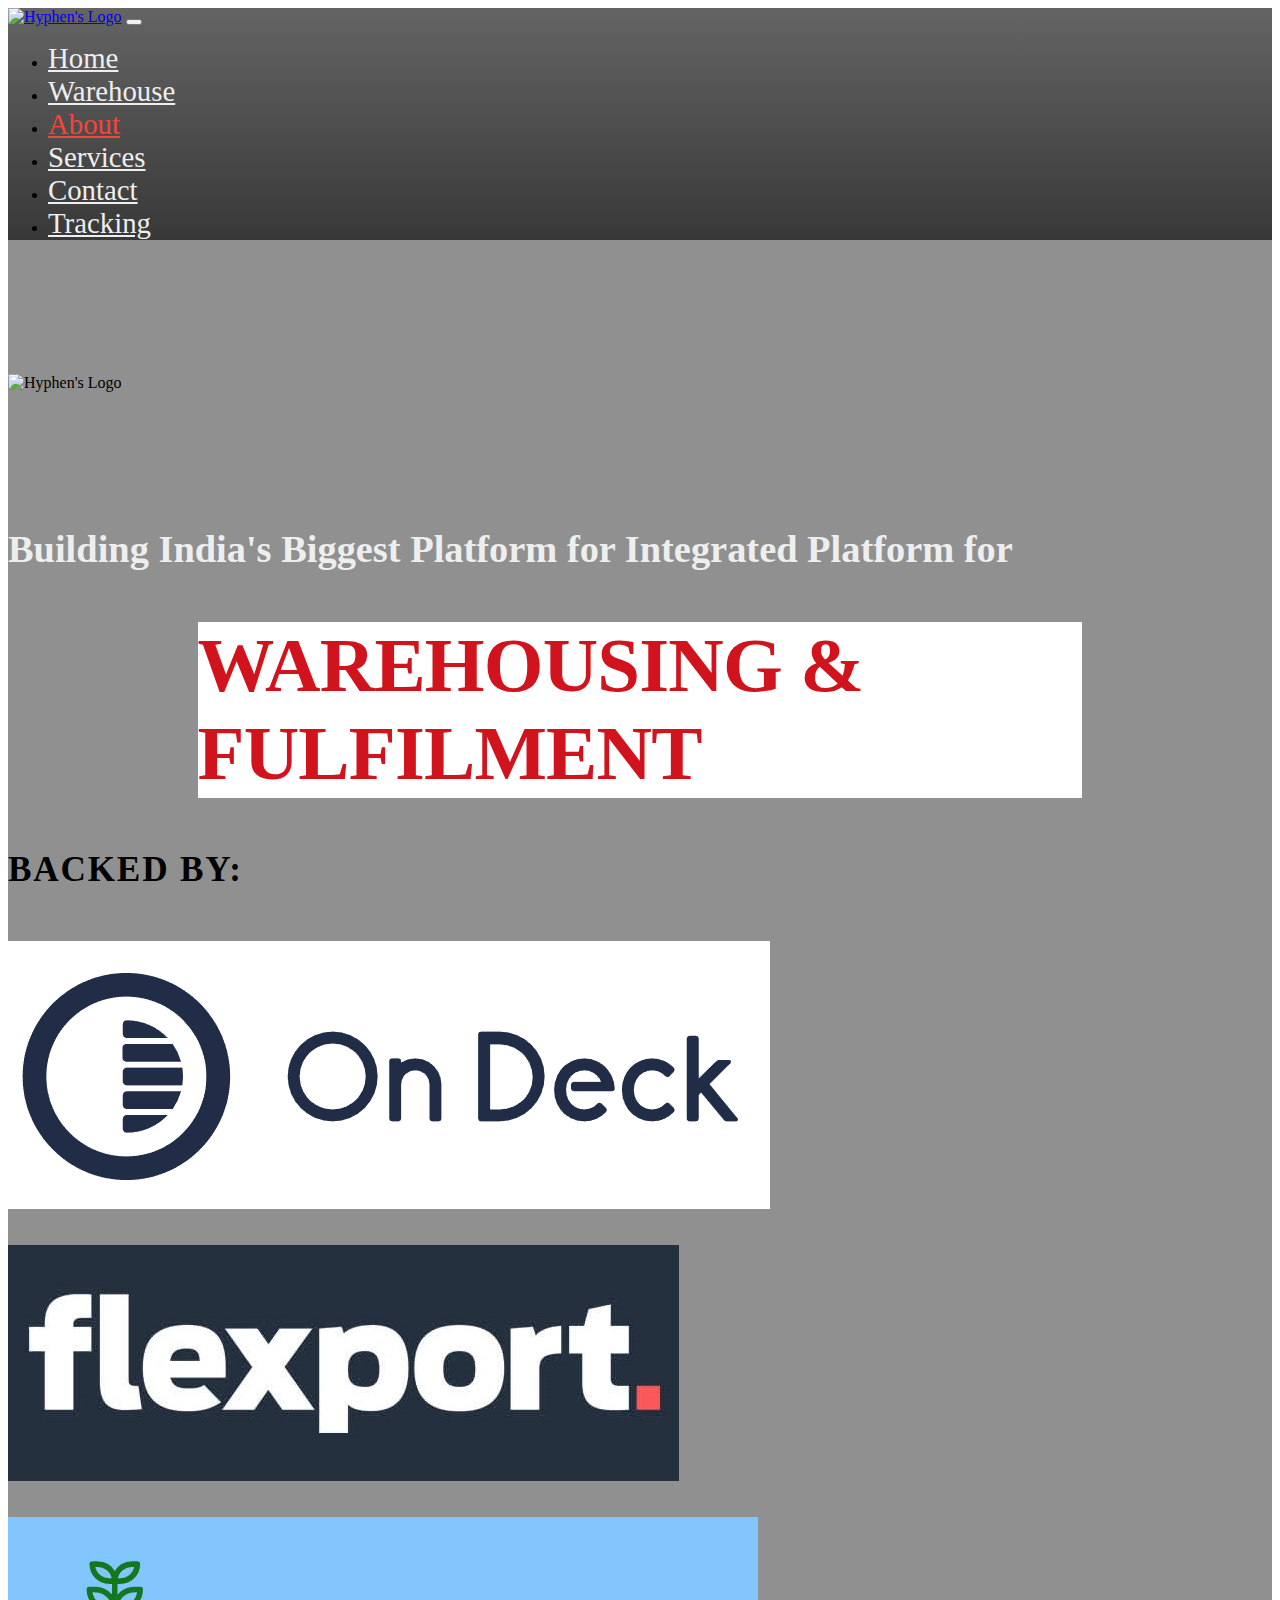
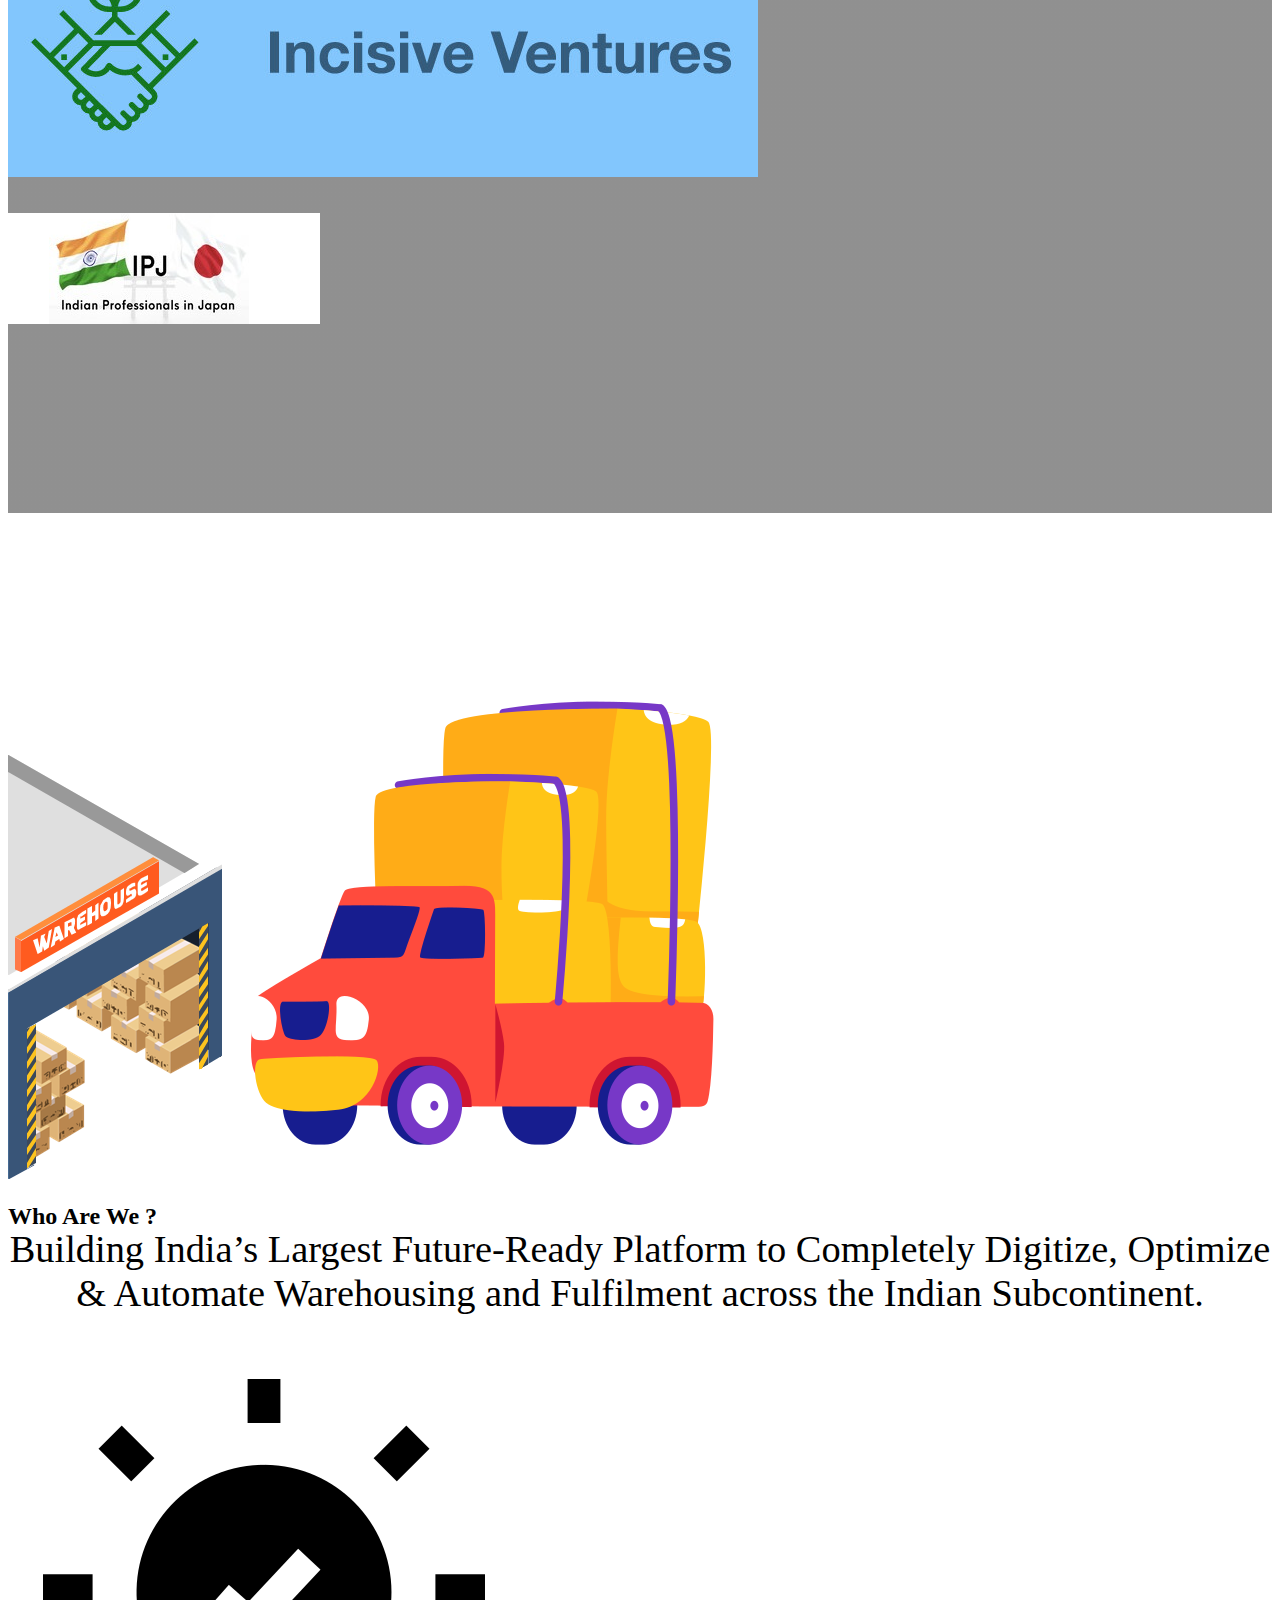
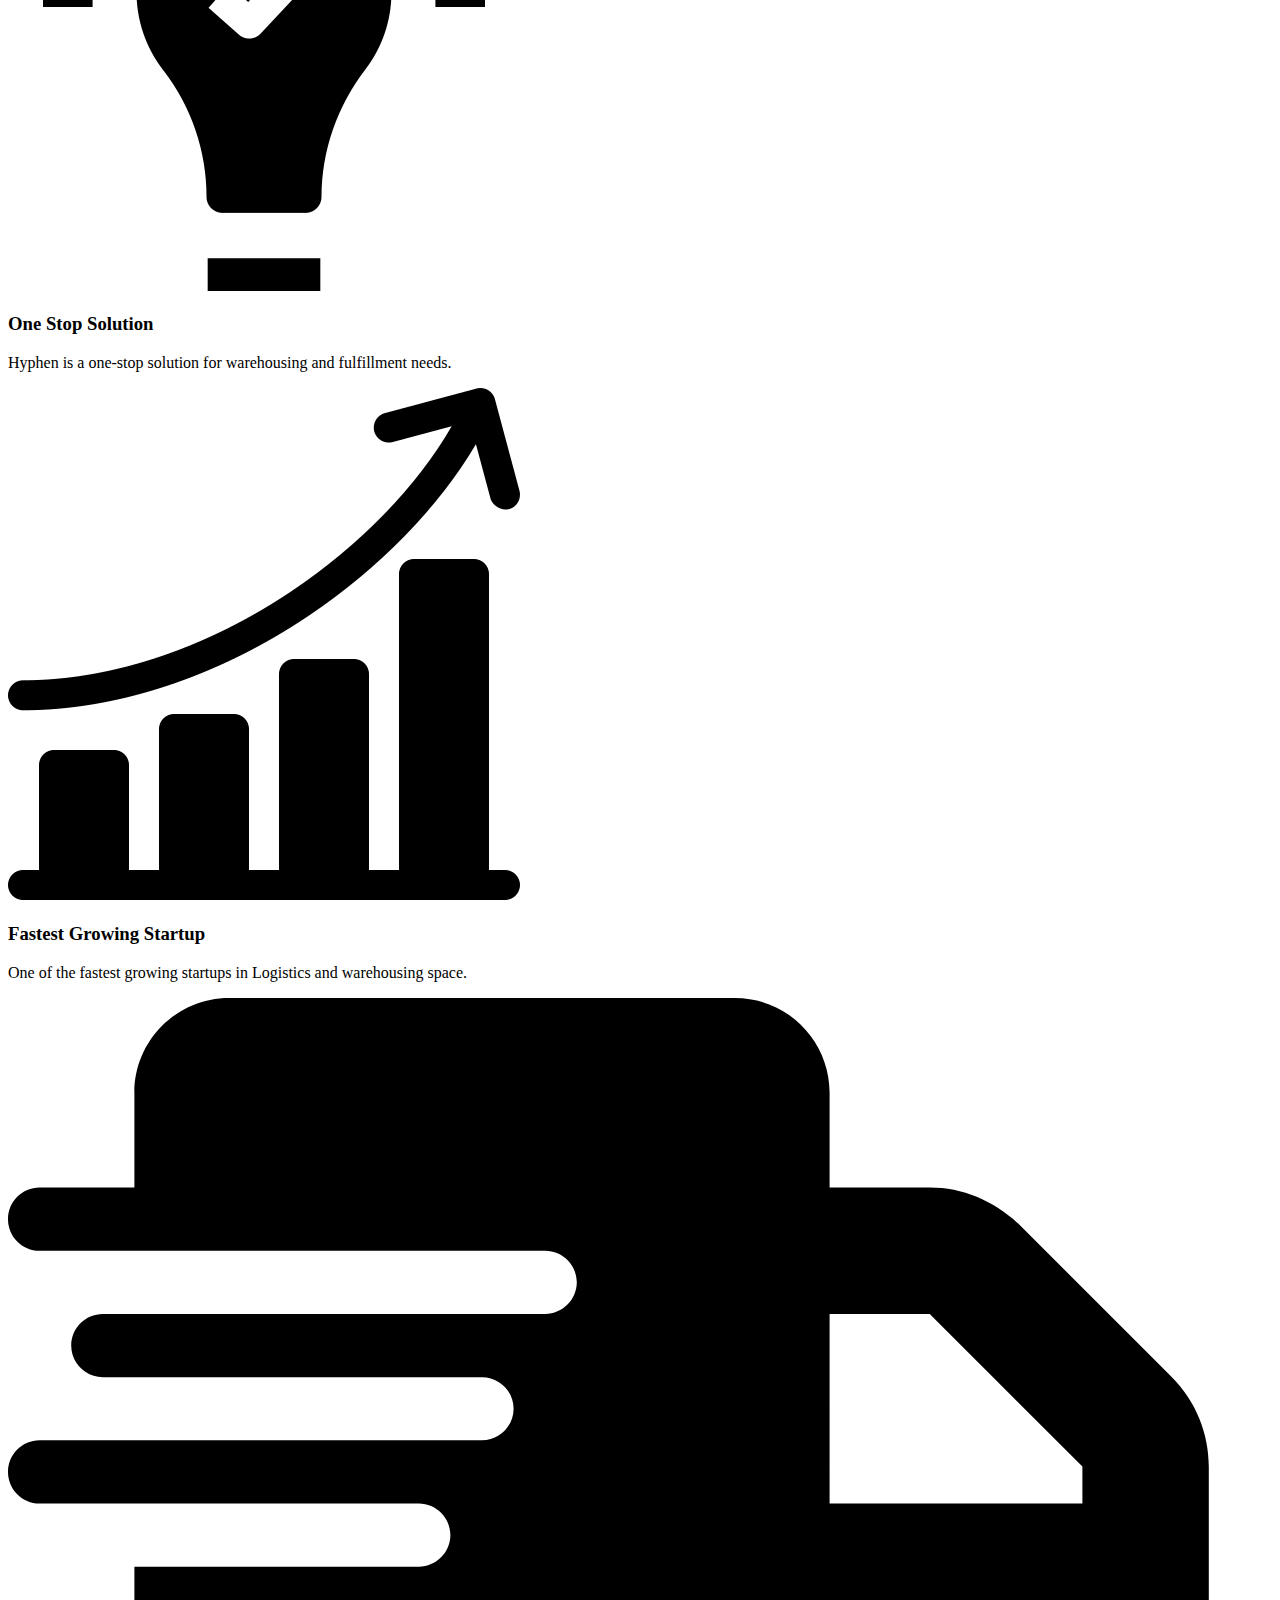
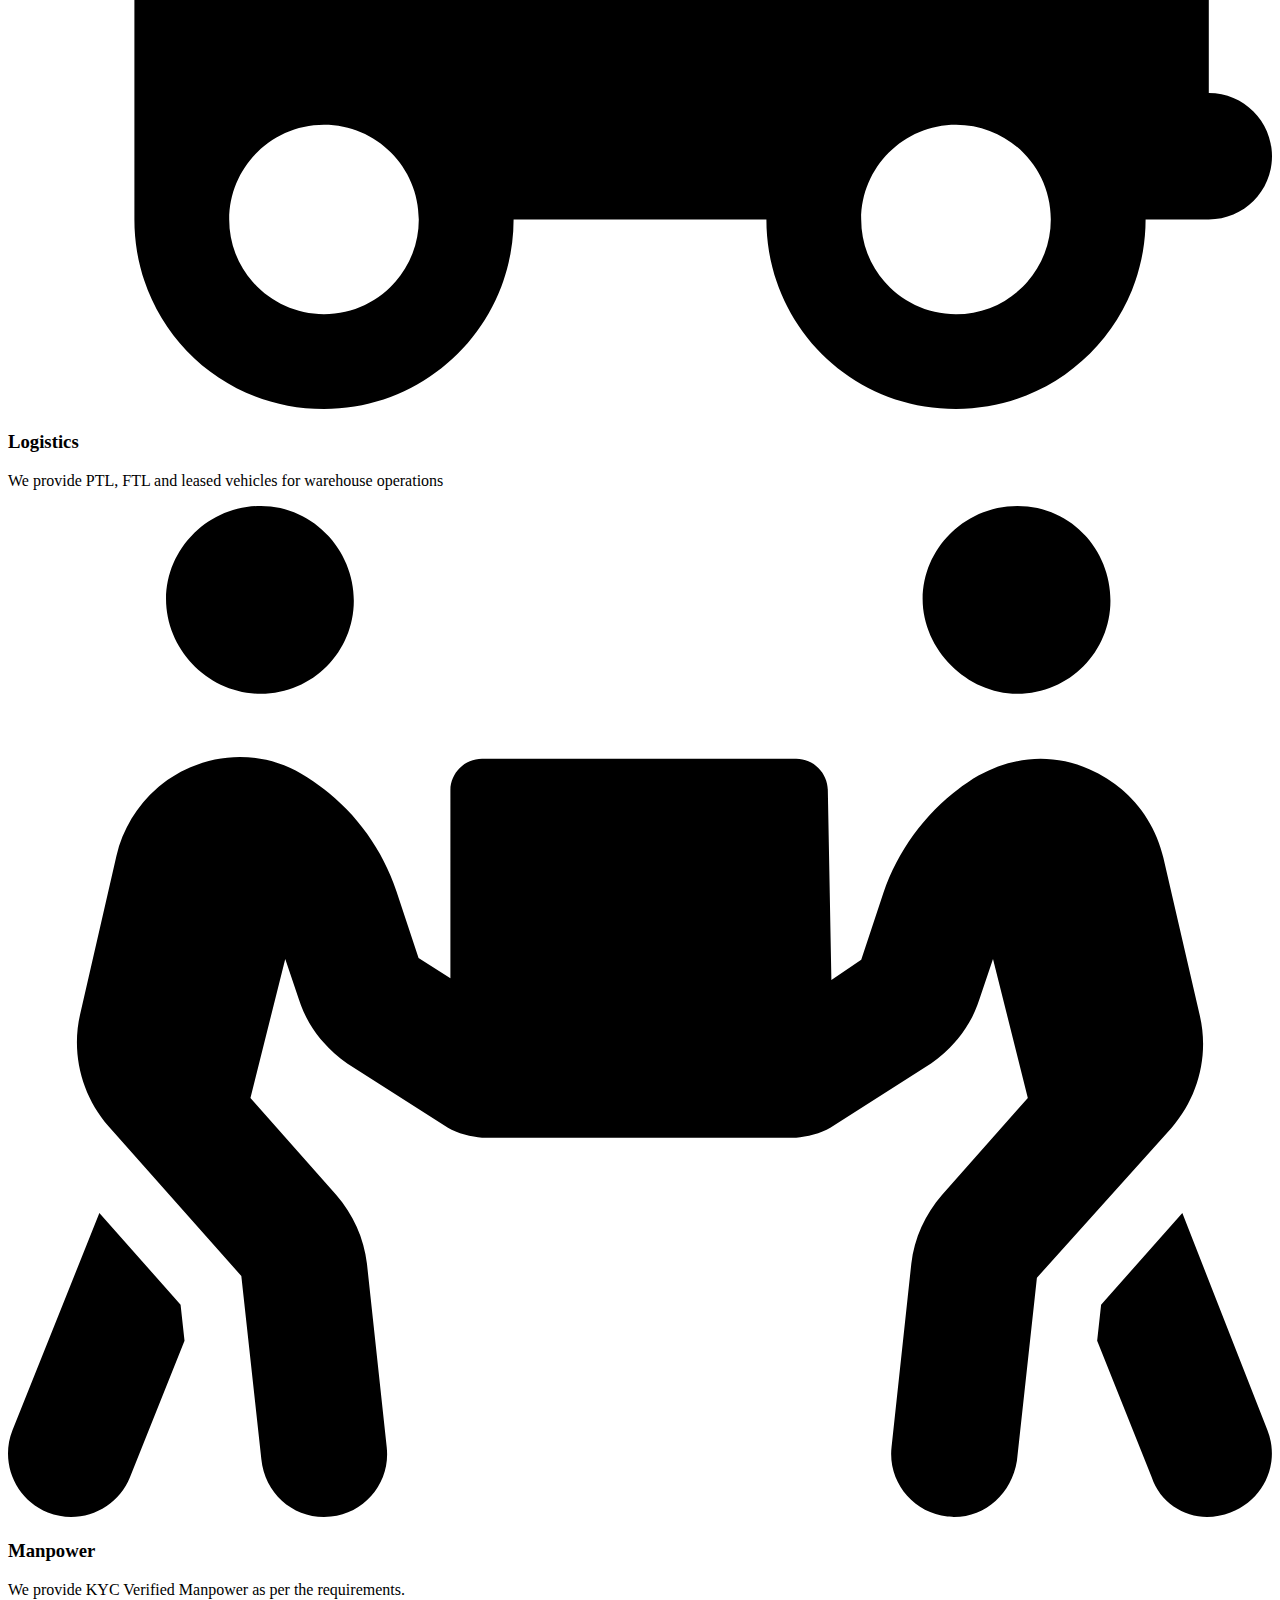
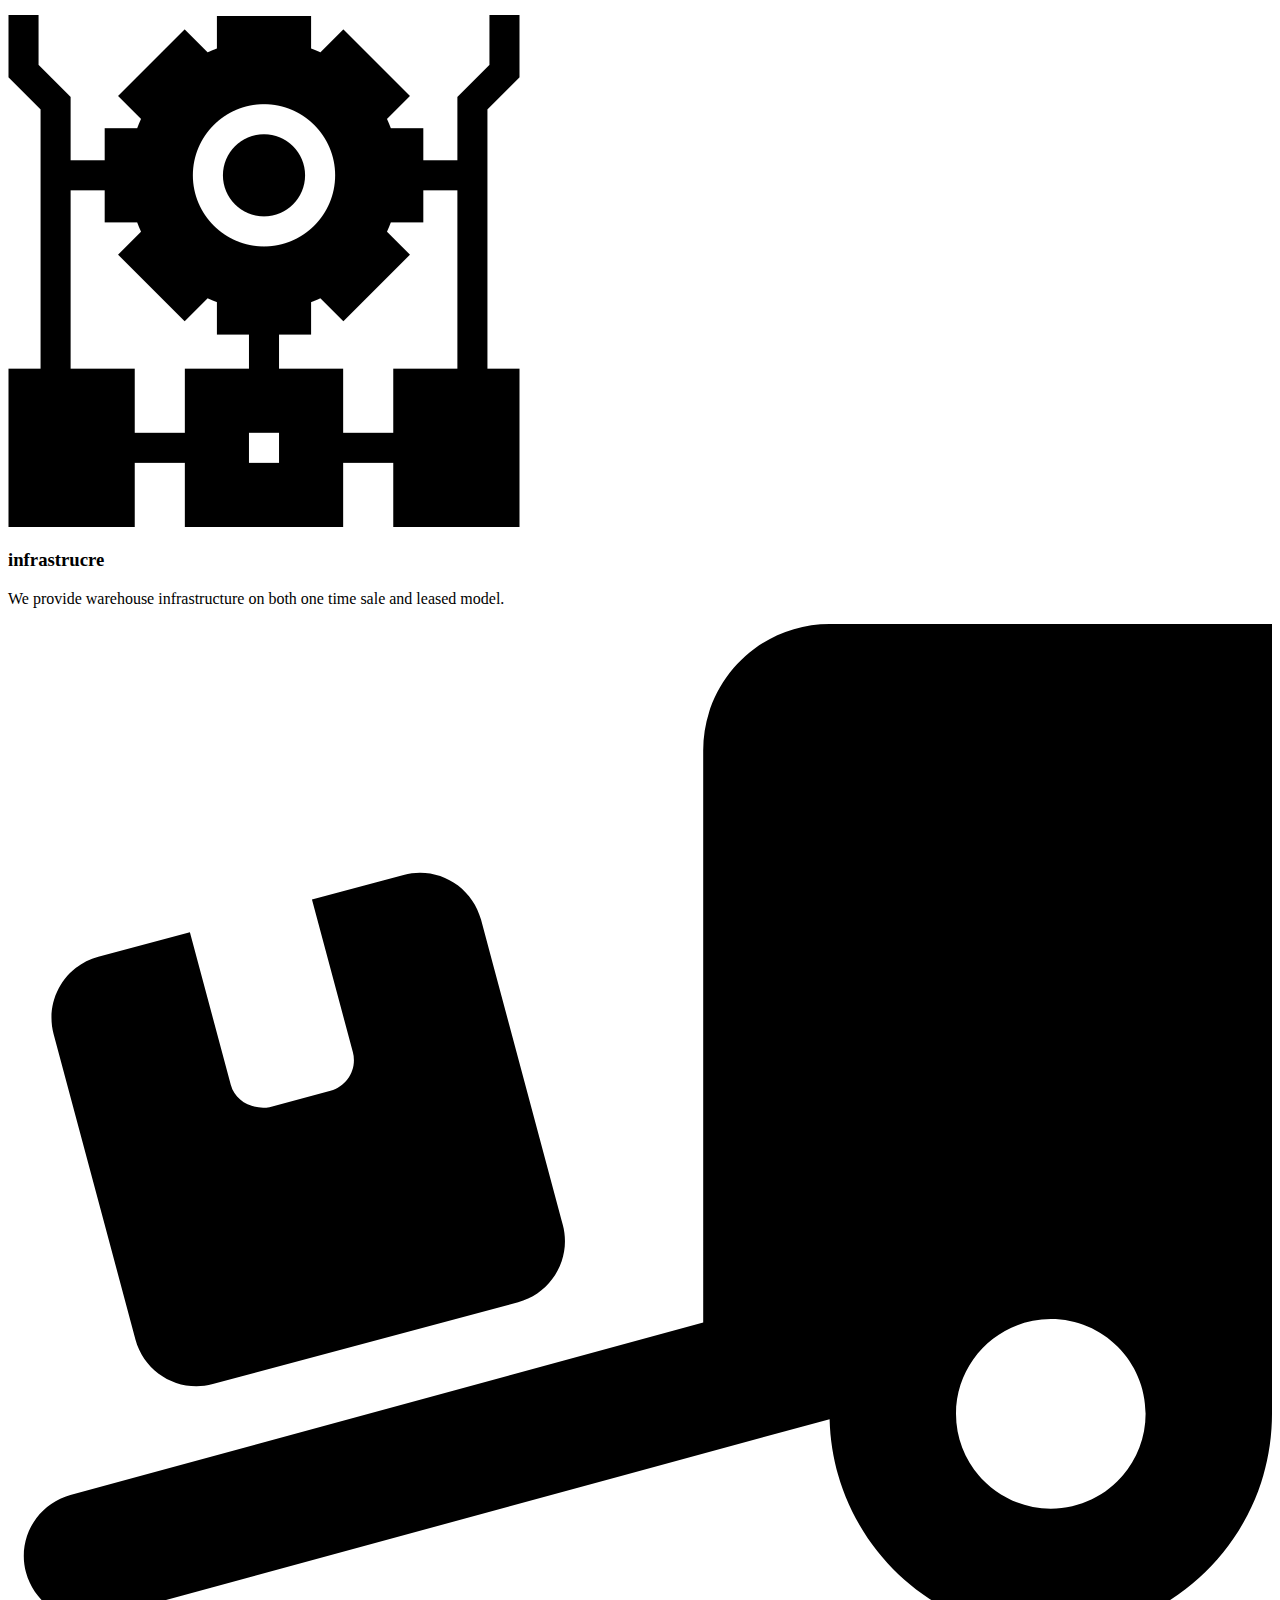
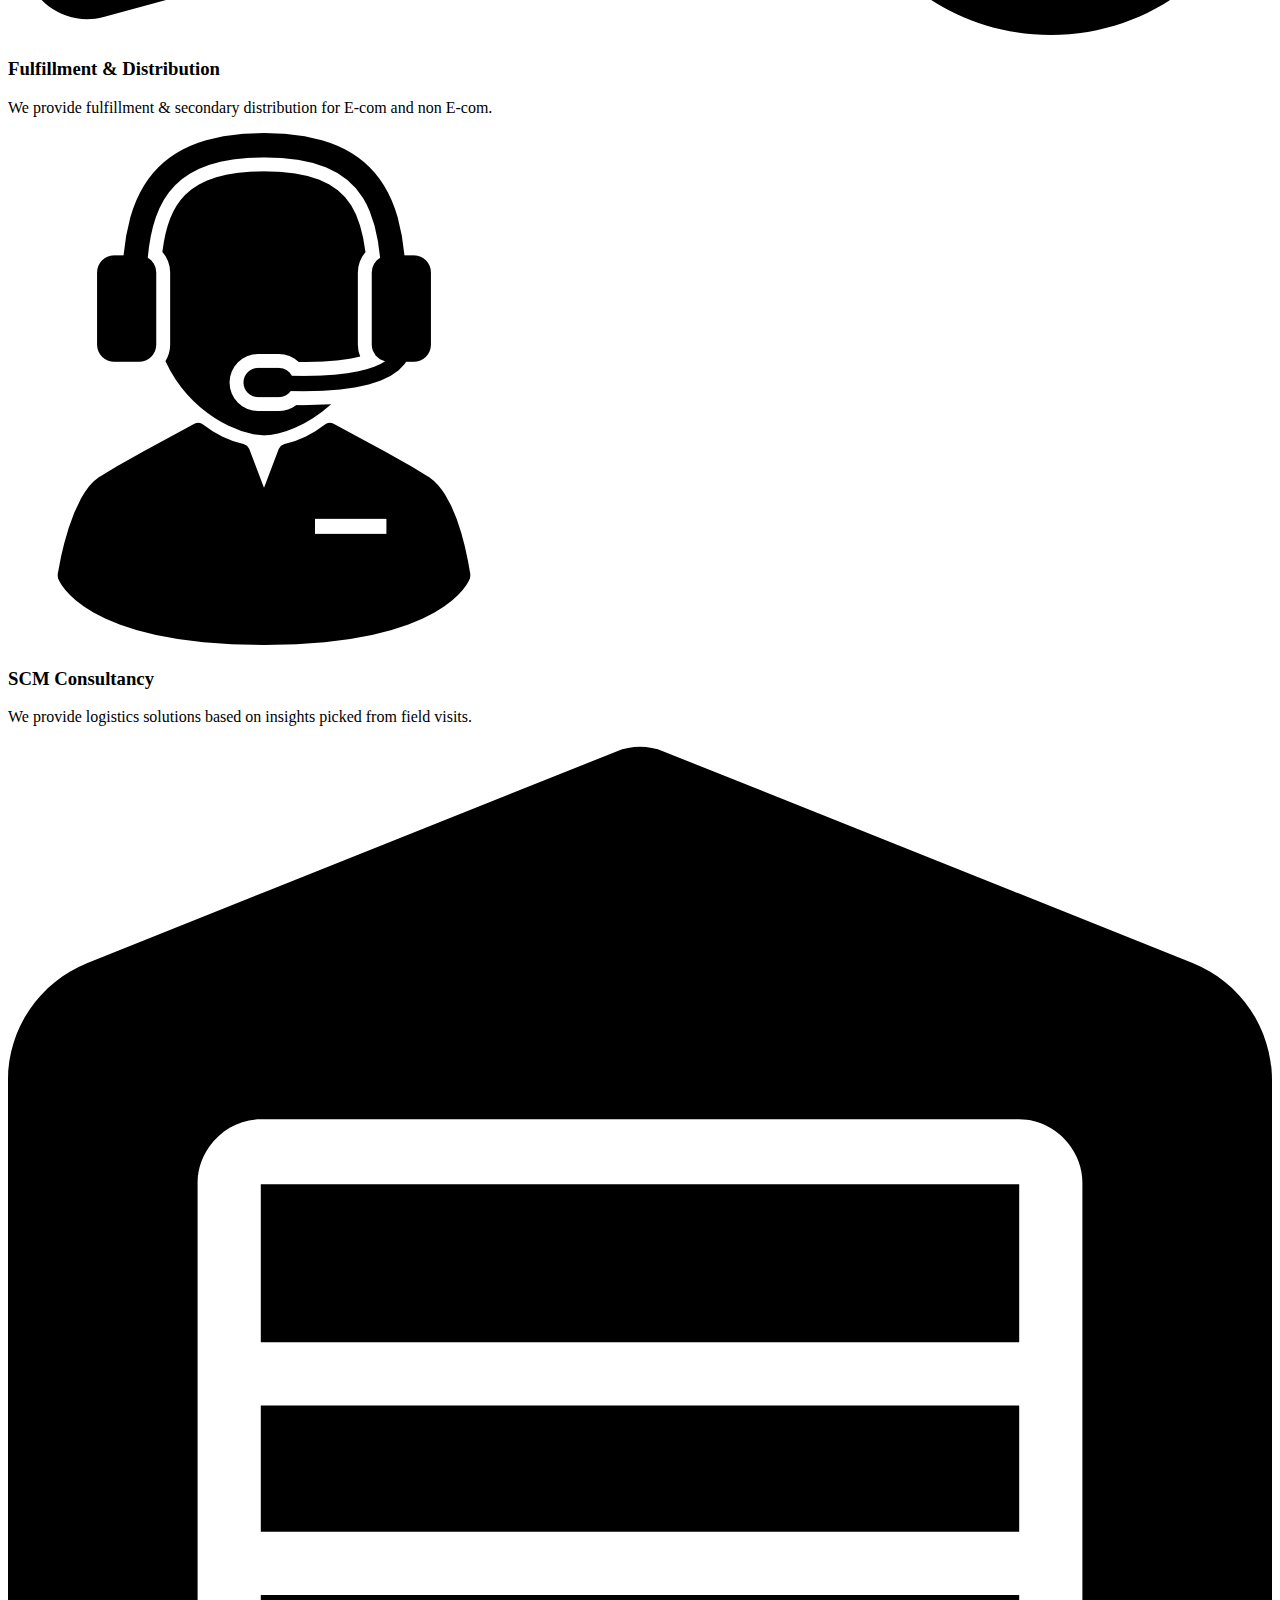
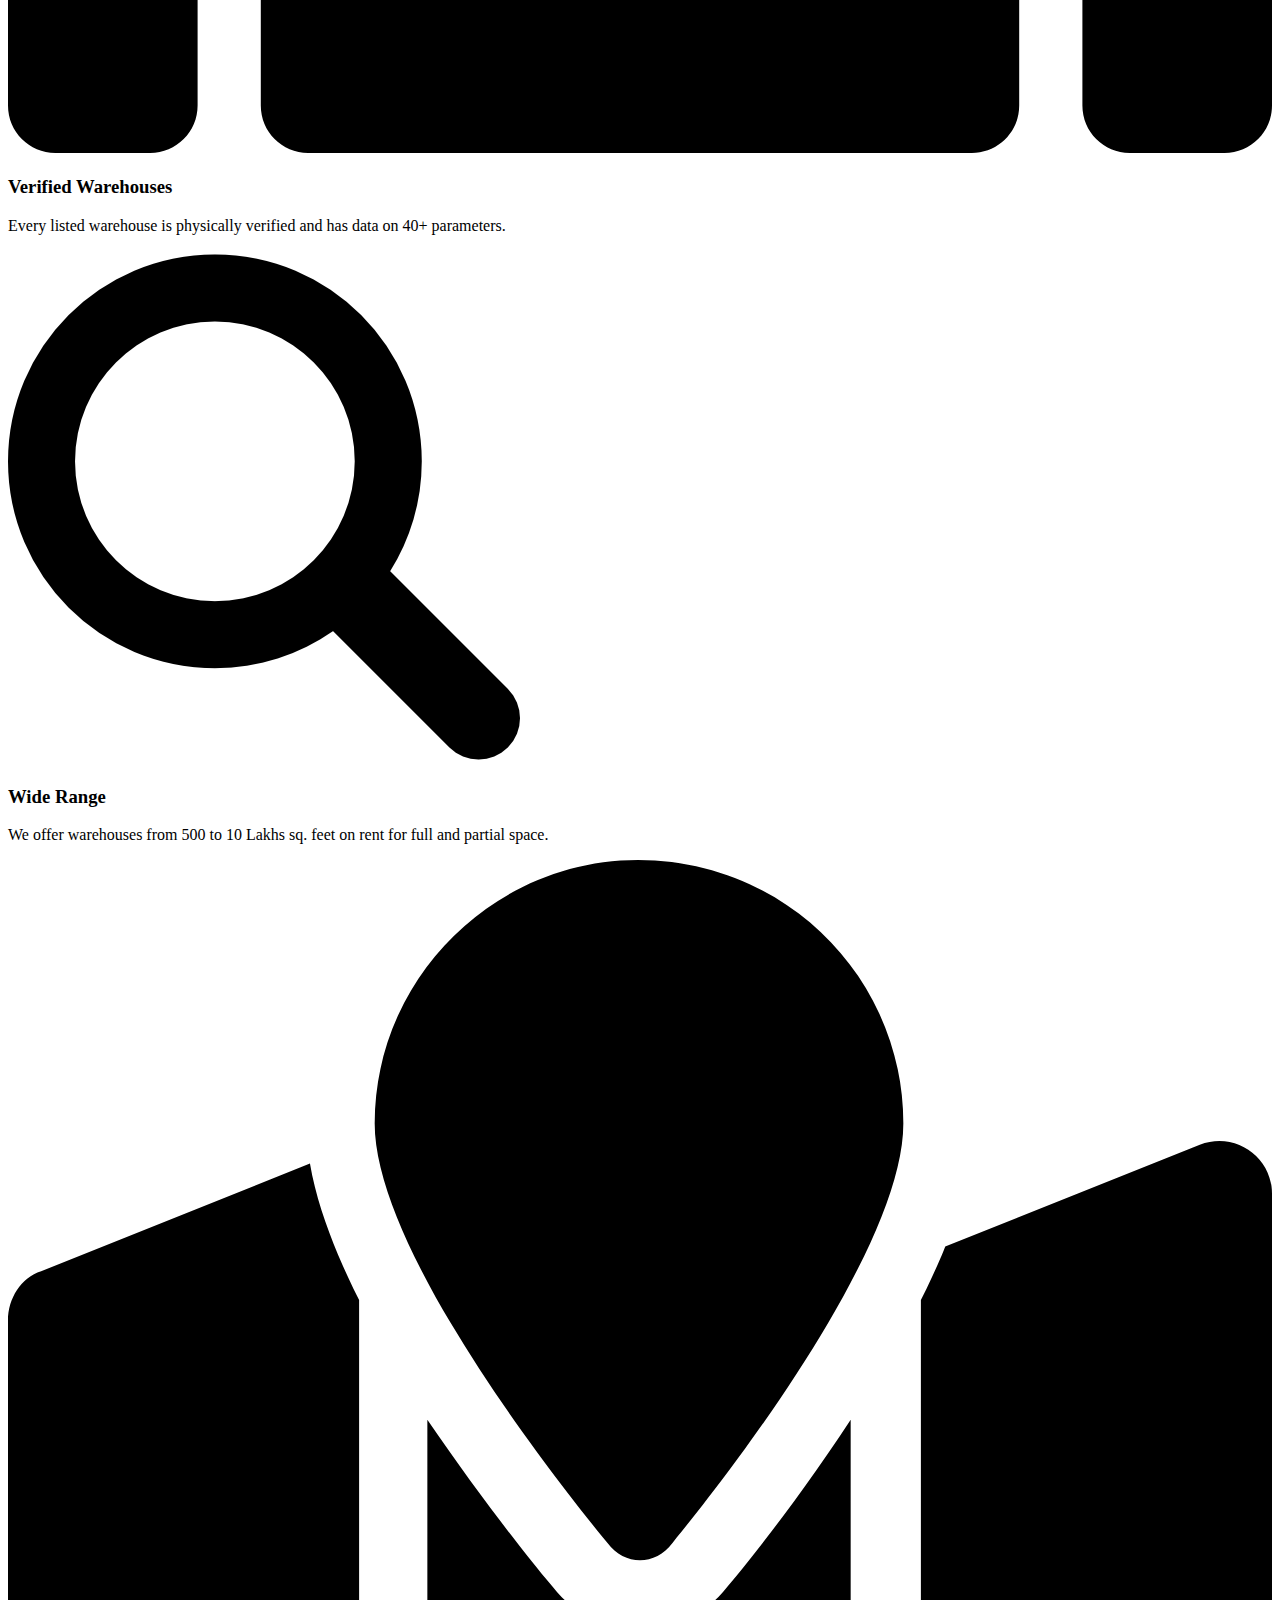
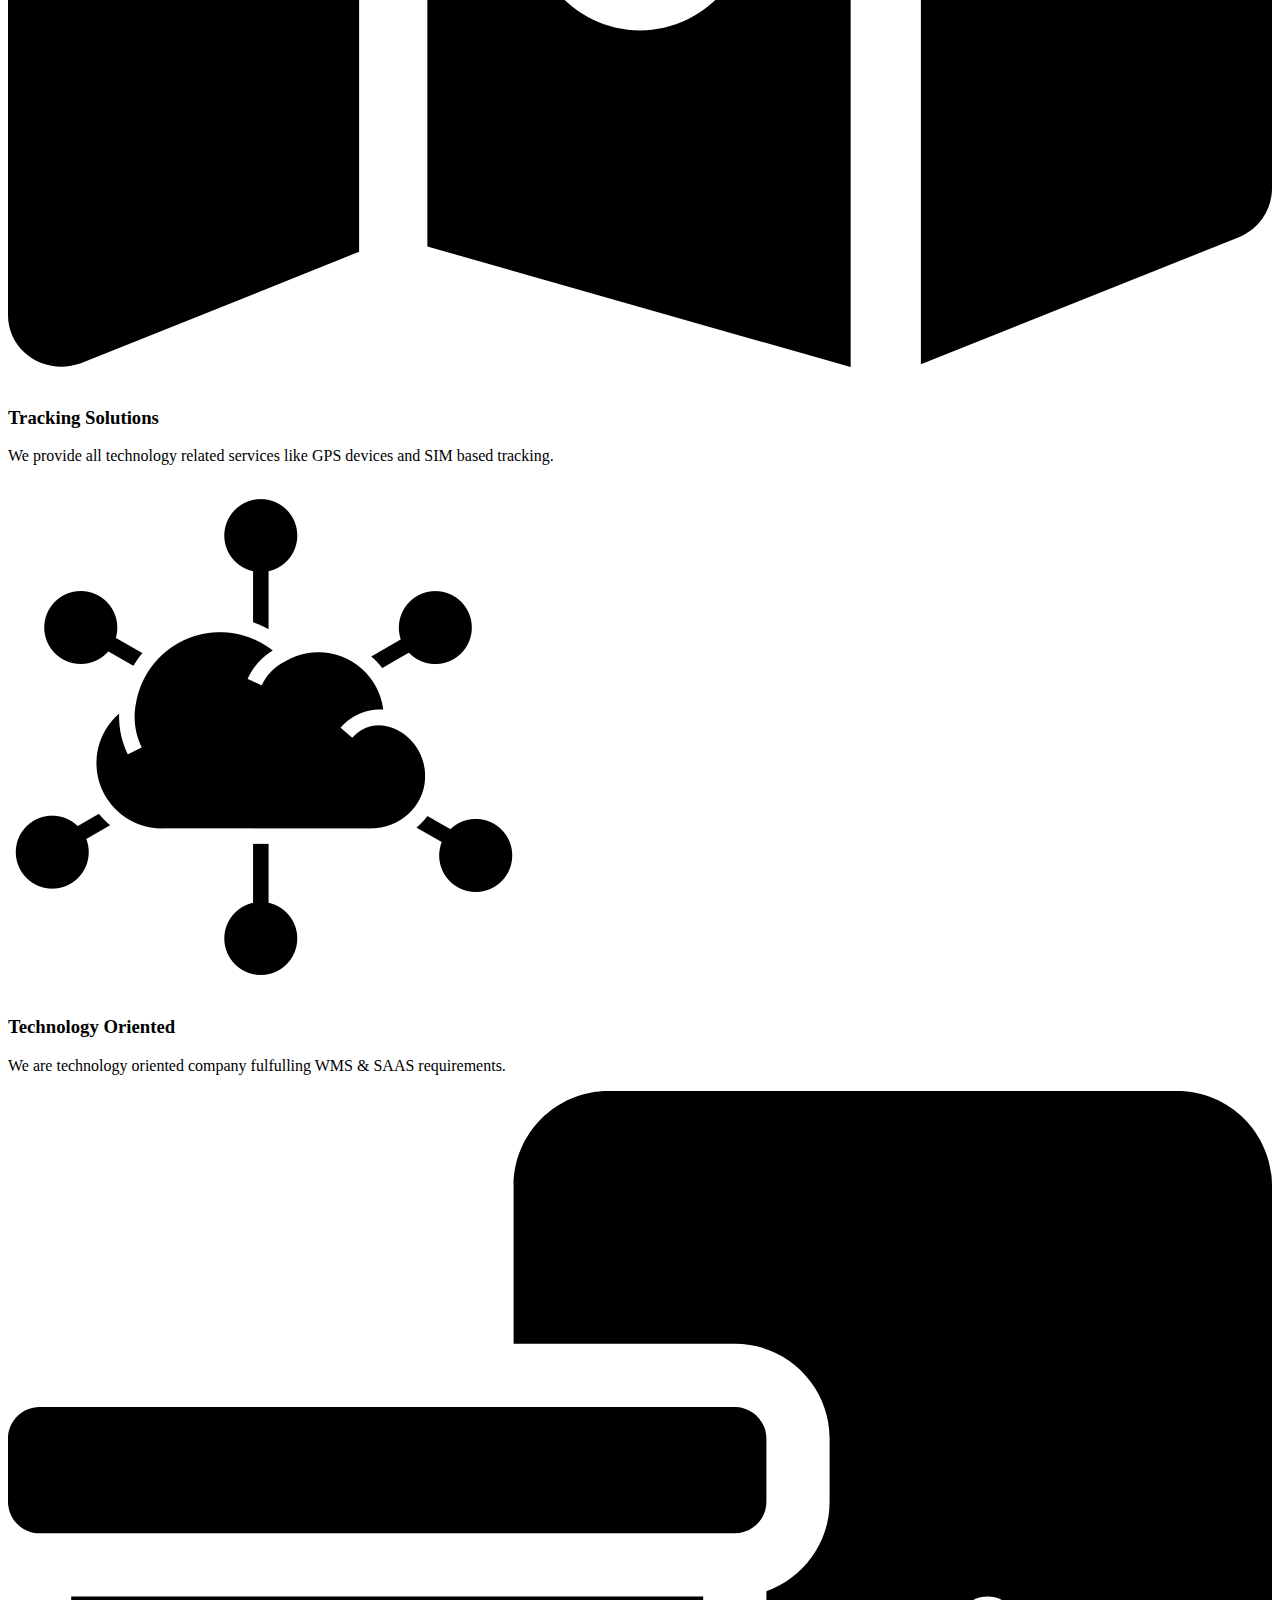
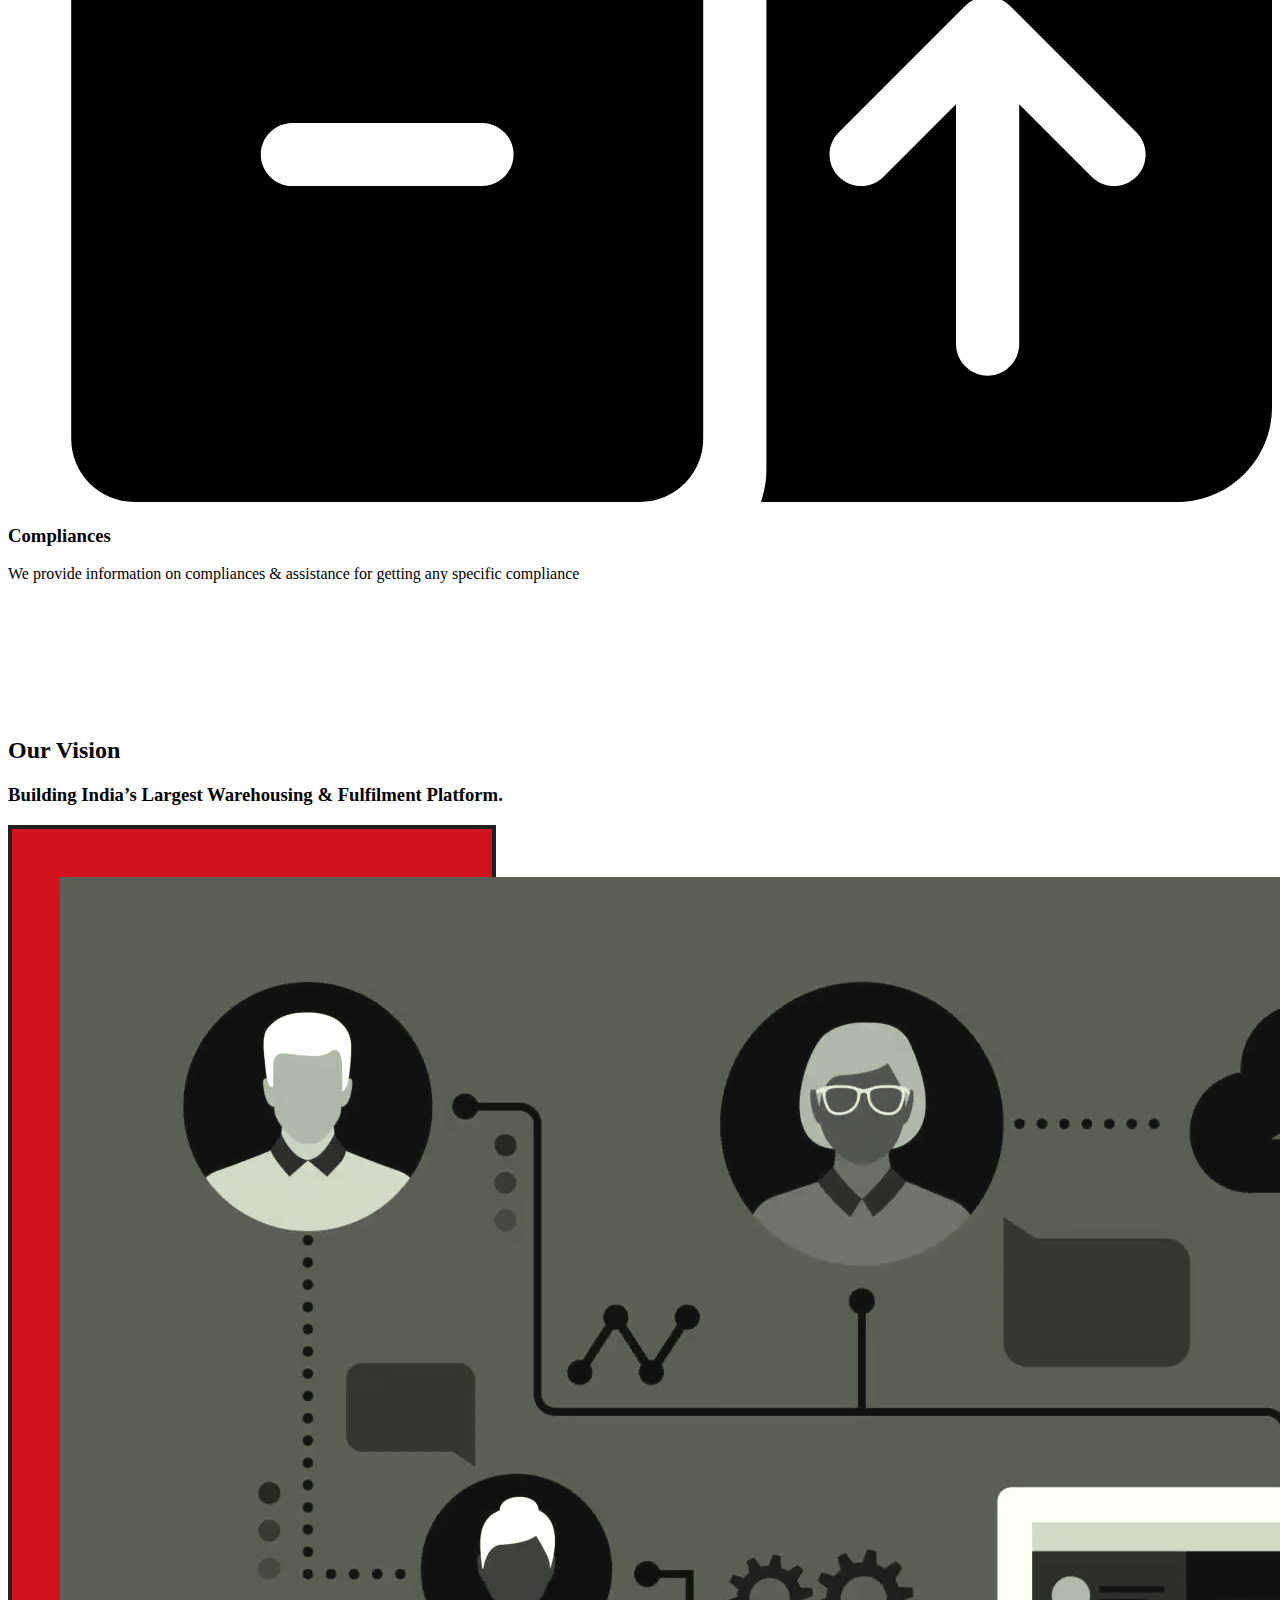
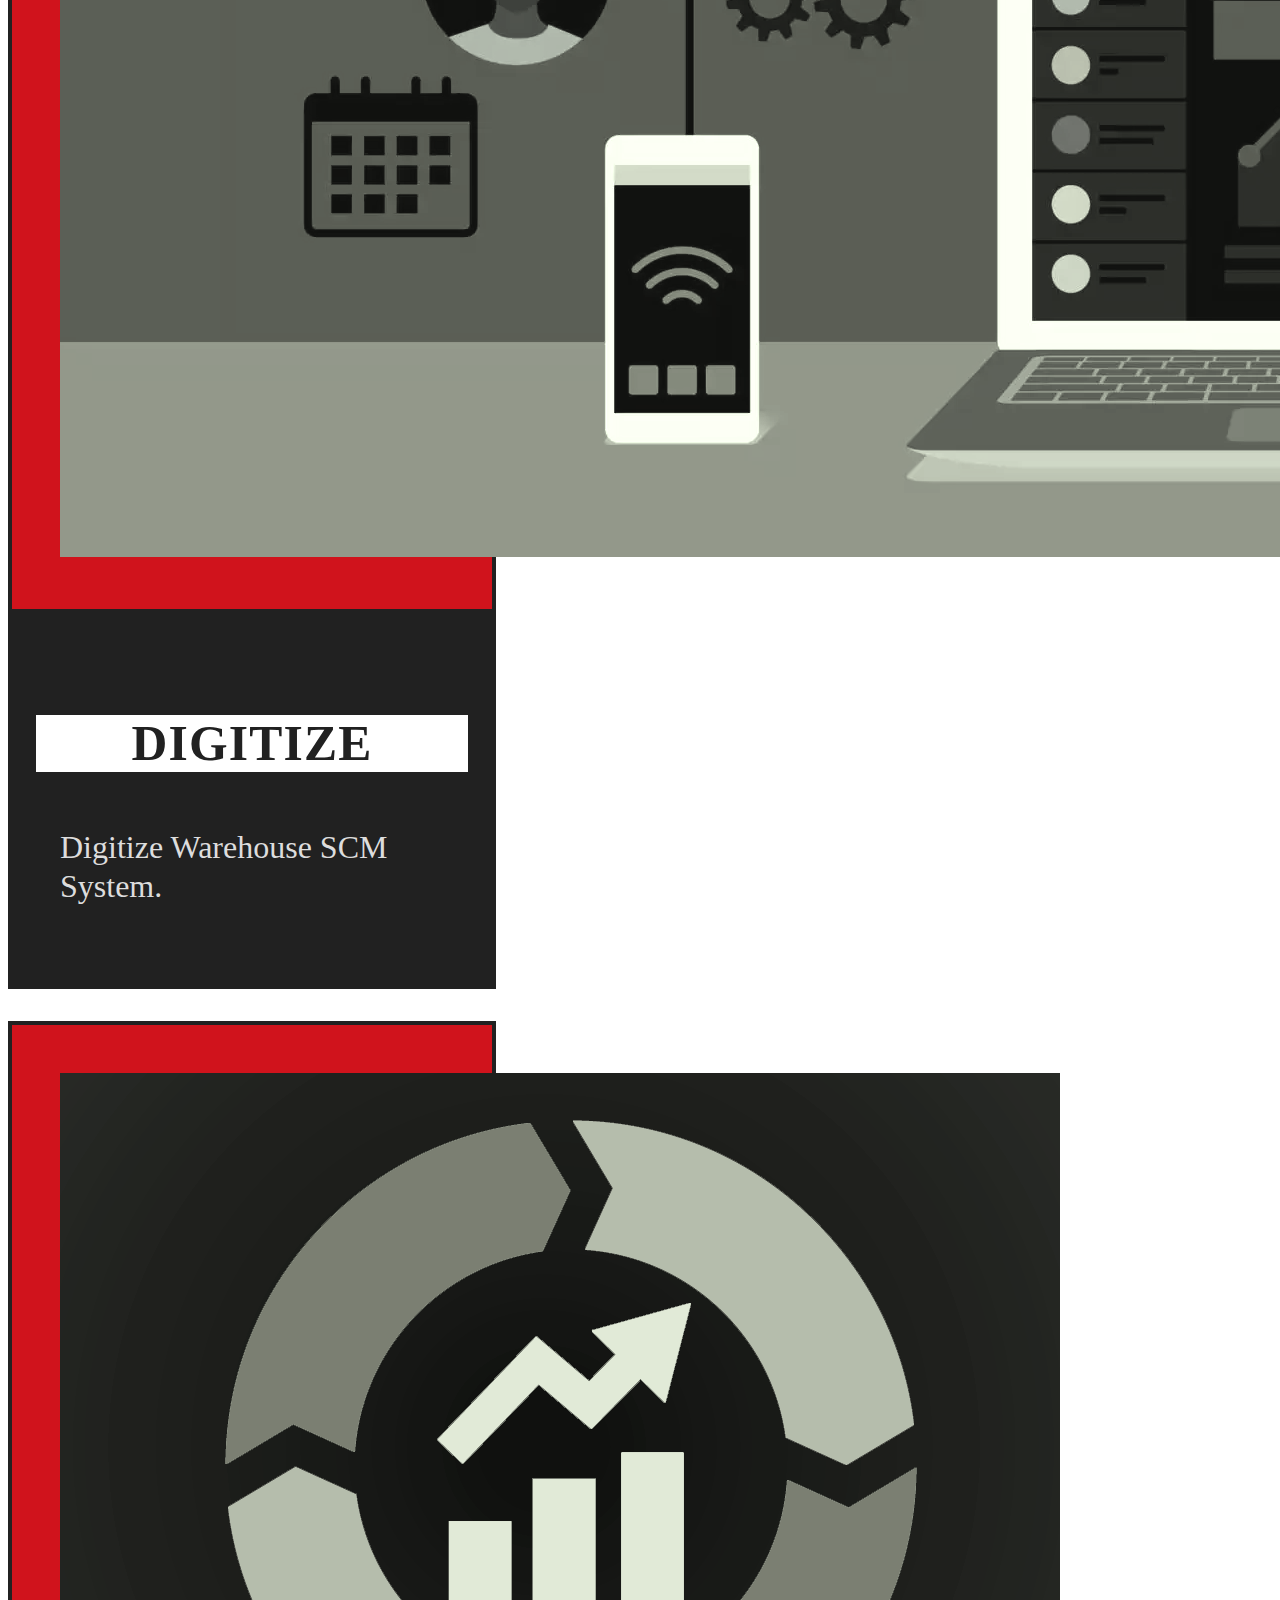
==== commit bfcb715e: "Updated the About us" ====
--- a/About Us/About Us.html
+++ b/About Us/About Us.html
@@ -8,7 +8,7 @@
 
   <!-- FAVICON -->
 
-  <link rel="shortcut icon" type="image/x-icon" href="img/favicon/favicon2.ico" />
+  <link rel="shortcut icon" type="image/x-icon" href="img/favicon/favicon3.ico" />
 
   <!-- BOOTSTRAP -->
 
@@ -33,28 +33,27 @@
   <link rel="stylesheet" href="css/header.css">
 
   <link rel="stylesheet" href="css/main.css">
-
+  
   <link rel="stylesheet" href="css/footer.css">
 
   <link rel="stylesheet" href="css/media-queries.css">
 
 
-  <!-- JQUERY -->
-  <!-- <script src="https://ajax.googleapis.com/ajax/libs/jquery/3.3.1/jquery.min.js"></script>
-  <script src="https://cdnjs.cloudflare.com/ajax/libs/Counter-Up/1.0.0/jquery.counterup.js"></script>
-  <script src="https://cdnjs.cloudflare.com/ajax/libs/waypoints/4.0.1/jquery.waypoints.js"></script> -->
+<!-- JQUERY -->
+<!-- <script src="https://ajax.googleapis.com/ajax/libs/jquery/3.3.1/jquery.min.js"></script>
+<script src="https://cdnjs.cloudflare.com/ajax/libs/Counter-Up/1.0.0/jquery.counterup.js"></script>
+<script src="https://cdnjs.cloudflare.com/ajax/libs/waypoints/4.0.1/jquery.waypoints.js"></script> -->
 
   <!-- TITLE -->
 
-  <title>Warehousing & Supply Chain Soultions - Hyphen SCS</title>
+  <title>About Us &Hyphen SCS</title>
 </head>
 
 <!-- BODY CODE -->
 
 <body>
-
+  
   <!-- HEADER SECION -->
-
 
   <header class="header">
     <div class="fluid-container">
@@ -64,15 +63,25 @@
       <nav class="navbar navbar-expand-md navbar-dark">
         <div class="container">
           <a class="navbar-brand" href="../index.html">
-            <img src="img/NavBar/logo.png" alt="Hyphen's Logo" class="logo" /></a>
-          <button class="navbar-toggler" type="button" data-bs-toggle="collapse" data-bs-target="#navbarNavAltMarkup"
-            aria-controls="navbarNavAltMarkup" aria-expanded="false" aria-label="Toggle navigation">
+            <img src="img/NavBar/logo.png" alt="Hyphen's Logo" class="logo"
+          /></a>
+          <button
+            class="navbar-toggler"
+            type="button"
+            data-bs-toggle="collapse"
+            data-bs-target="#navbarNavAltMarkup"
+            aria-controls="navbarNavAltMarkup"
+            aria-expanded="false"
+            aria-label="Toggle navigation"
+          >
             <span class="navbar-toggler-icon"></span>
           </button>
           <div class="collapse navbar-collapse" id="navbarNavAltMarkup">
             <ul class="navbar-nav ms-auto">
               <li class="nav-item ms-3">
-                <a class="nav-link" aria-current="page" href="../index.html">Home</a>
+                <a class="nav-link" aria-current="page" href="../index.html"
+                  >Home</a
+                >
               </li>
               <li class="nav-item ms-3">
                 <a class="nav-link" href="#">Warehouse</a>
@@ -101,8 +110,7 @@
           <div class="home-text-box text-center">
             <img src="img/Header/logo.png" alt="Hyphen's Logo" class="home-logo img-fluid">
             <div class="home-tagline-box">
-              <h2 class="heading-secondary home-tagline-text">Building India's Biggest Platform for Integrated Platform
-                for</h2>
+              <h2 class="heading-secondary home-tagline-text">Building India's Biggest Platform for Integrated Platform for</h2>
             </div>
             <div class="home-heading-box">
               <h1 class="heading-primary home-heading-text">
@@ -115,11 +123,11 @@
               <div class="col-7 col-sm-6 col-md-3 backed-by-box mb-md-0 flex-center">
                 <img src="img/Header/Ondeck.png" alt="Ondeck's Logo" class="img-fluid Ondeck-color">
               </div>
-
+              
               <div class="col-7 col-sm-6 col-md-3 backed-by-box mb-md-0 flex-center">
                 <img src="img/Header/Flexport.jpg" alt="Flexport's Logo" class="img-fluid">
               </div>
-              <!-- </div>   -->
+            <!-- </div>   -->
               <!-- <div class="row justify-content-center justify-content-md-around align-items-center"> -->
               <div class="col-7 col-sm-6 col-md-3 backed-by-box mb-md-0 flex-center">
                 <img src="img/Header/Incisive ventures.jpeg" alt="Incisive Ventures's Logo" class="img-fluid">
@@ -140,6 +148,227 @@
 
     <!-- WHO ARE WE SECTION -->
 
+    <section class="section-who-are-we">
+      <img src="img/Who are We/Warehouse-bg.png" alt="Warehouse Image" class="warehouse-bg-image">
+      <img src="img/Who are We/delivery-truck.png" alt="Warehouse Image" class="truck-bg-image">
+      <!-- <div class="box-bottom-left box-color-red"></div> -->
+      <div class="box-top-right box-color-red"></div>
+      <div class="container-who-are-we">
+          <h2 class="heading-primary who-are-we-heading">Who Are We ?</h2>
+          <div class="horizontal-line"></div>
+          <h4 class="who-are-we-subheading">
+              Building India’s Largest Future-Ready
+              Platform to Completely Digitize, Optimize & Automate Warehousing and
+              Fulfilment across the Indian Subcontinent.
+          </h4>
+
+          <div class="row who-are-we-2-col-grid-box">
+              <div class="col-11 col-sm-10 col-md-7 col-lg-6 col-xl-5 who-are-we-box-content">
+                  <div class="row who-are-we-card-box">
+                      <div class="col-2 who-are-we-icon-box">
+                          <img src="img/Who are We/bulb.png" alt="Fast Truck" class="who-are-we-icon">
+                      </div>
+                      <div class="col-10">
+                          <div class="who-are-we-text-box">
+                              <h3 class="who-are-we-text-heading">One Stop Solution</h3>
+                              <p class="who-are-we-text-content">Hyphen is a one-stop solution for  warehousing and fulfillment needs.
+                              </p>
+                          </div>
+                      </div>
+                  </div>
+              </div>
+              <div class="col-11 col-sm-10 col-md-7 col-lg-6 col-xl-5 who-are-we-box-content">
+                  <div class="row who-are-we-card-box">
+                      <div class="col-2 who-are-we-icon-box">
+                          <img src="img/Who are We/Growth.png" alt="Growing Graphs" class="who-are-we-icon">
+                      </div>
+                      <div class="col-10">
+                          <div class="who-are-we-text-box">
+                              <h3 class="who-are-we-text-heading">Fastest Growing Startup</h3>
+                              <p class="who-are-we-text-content">
+                                  One of the fastest growing startups in Logistics and warehousing space.
+                              </p>
+                          </div>
+                      </div>
+                  </div>
+              </div>
+          </div>
+          <div class="row who-are-we-2-col-grid-box">
+              <div class="col-11 col-sm-10 col-md-7 col-lg-6 col-xl-5 who-are-we-box-content">
+                  <div class="row who-are-we-card-box">
+                      <div class="col-2 who-are-we-icon-box">
+                          <img src="img/Who are We/truck-fast-solid.svg" alt="Fast Truck" class="who-are-we-icon">
+                      </div>
+                      <div class="col-10">
+                          <div class="who-are-we-text-box">
+                              <h3 class="who-are-we-text-heading">Logistics</h3>
+                              <p class="who-are-we-text-content">We provide PTL, FTL and leased
+                                  vehicles for warehouse operations
+                              </p>
+                          </div>
+                      </div>
+                  </div>
+              </div>
+              <div class="col-11 col-sm-10 col-md-7 col-lg-6 col-xl-5 who-are-we-box-content">
+                  <div class="row who-are-we-card-box">
+                      <div class="col-2 who-are-we-icon-box">
+                          <img src="img/Who are We/people-carry-box-solid.svg" alt="Two People Carying boxe"
+                              class="who-are-we-icon">
+                      </div>
+                      <div class="col-10">
+                          <div class="who-are-we-text-box">
+                              <h3 class="who-are-we-text-heading">Manpower</h3>
+                              <p class="who-are-we-text-content">We provide KYC Verified Manpower as per the
+                                  requirements.
+                              </p>
+                          </div>
+                      </div>
+                  </div>
+              </div>
+          </div>
+          <div class="row who-are-we-2-col-grid-box">
+              <div class="col-11 col-sm-10 col-md-7 col-lg-6 col-xl-5 who-are-we-box-content">
+                  <div class="row who-are-we-card-box">
+                      <div class="col-2 who-are-we-icon-box">
+                          <img src="img/Who are We/Infra.png" alt="infrastrucre Gear" class="who-are-we-icon">
+                      </div>
+                      <div class="col-10">
+                          <div class="who-are-we-text-box">
+                              <h3 class="who-are-we-text-heading">infrastrucre</h3>
+                              <p class="who-are-we-text-content">We provide warehouse infrastructure on both one
+                                  time sale and leased model.
+                              </p>
+                          </div>
+                      </div>
+                  </div>
+              </div>
+              <div class="col-11 col-sm-10 col-md-7 col-lg-6 col-xl-5 who-are-we-box-content">
+                  <div class="row who-are-we-card-box">
+                      <div class="col-2 who-are-we-icon-box">
+                          <img src="img/Who are We/truck-ramp-box-solid.svg" alt="Truck Unloading Boxes"
+                              class="who-are-we-icon">
+                      </div>
+                      <div class="col-10">
+                          <div class="who-are-we-text-box">
+                              <h3 class="who-are-we-text-heading">Fulfillment & Distribution
+                              </h3>
+                              <p class="who-are-we-text-content">We provide
+                                  fulfillment & secondary distribution for E-com and non E-com.
+
+                              </p>
+                          </div>
+                      </div>
+                  </div>
+              </div>
+          </div>
+          <div class="row who-are-we-2-col-grid-box">
+              <div class="col-11 col-sm-10 col-md-7 col-lg-6 col-xl-5 who-are-we-box-content">
+                  <div class="row who-are-we-card-box">
+                      <div class="col-2 who-are-we-icon-box">
+                          <img src="img/Who are We/Support.png" alt="Male Telemarketer" class="who-are-we-icon">
+                      </div>
+                      <div class="col-10">
+                          <div class="who-are-we-text-box">
+                              <h3 class="who-are-we-text-heading">SCM Consultancy
+                              </h3>
+                              <p class="who-are-we-text-content">We provide logistics solutions based on insights
+                                  picked from field visits.
+                              </p>
+                          </div>
+                      </div>
+                  </div>
+              </div>
+              <div class="col-11 col-sm-10 col-md-7 col-lg-6 col-xl-5 who-are-we-box-content">
+                  <div class="row who-are-we-card-box">
+                      <div class="col-2 who-are-we-icon-box">
+                          <img src="img/Who are We/warehouse-solid.svg" alt="Warehouse Logo" class="who-are-we-icon">
+                      </div>
+                      <div class="col-10">
+                          <div class="who-are-we-text-box">
+                              <h3 class="who-are-we-text-heading">Verified Warehouses
+                              </h3>
+                              <p class="who-are-we-text-content">Every listed warehouse is physically verified and has data on 40+ parameters.
+                              </p>
+                          </div>
+                      </div>
+                  </div>
+              </div>
+          </div>
+          <div class="row who-are-we-2-col-grid-box">
+              <div class="col-11 col-sm-10 col-md-7 col-lg-6 col-xl-5 who-are-we-box-content">
+                  <div class="row who-are-we-card-box">
+                      <div class="col-2 who-are-we-icon-box">
+                          <img src="img/Who are We/magnifying-glass.png" alt="magnifying Glass"
+                              class="who-are-we-icon">
+                      </div>
+                      <div class="col-10">
+                          <div class="who-are-we-text-box">
+                              <h3 class="who-are-we-text-heading">Wide Range
+                              </h3>
+                              <p class="who-are-we-text-content">We offer warehouses from 500 to 10
+                                  Lakhs sq. feet on rent for full and partial space.
+                              </p>
+                          </div>
+                      </div>
+                  </div>
+              </div>
+              <div class="col-11 col-sm-10 col-md-7 col-lg-6 col-xl-5 who-are-we-box-content">
+                  <div class="row who-are-we-card-box">
+                      <div class="col-2 who-are-we-icon-box">
+                          <img src="img/Who are We/map-location-solid.svg" alt="Map showing location on it"
+                              class="who-are-we-icon">
+                      </div>
+                      <div class="col-10">
+                          <div class="who-are-we-text-box">
+                              <h3 class="who-are-we-text-heading">Tracking Solutions
+                              </h3>
+                              <p class="who-are-we-text-content">We provide all technology related services like GPS
+                                  devices and SIM based tracking.
+                              </p>
+                          </div>
+                      </div>
+                  </div>
+              </div>
+          </div>
+          <div class="row who-are-we-2-col-grid-box">
+              <div class="col-11 col-sm-10 col-md-7 col-lg-6 col-xl-5 who-are-we-box-content">
+                  <div class="row who-are-we-card-box">
+                      <div class="col-2 who-are-we-icon-box">
+                          <img src="img/Who are We/Cloud Technology.png" alt="Cloud Icon indicating technology"
+                              class="who-are-we-icon">
+                      </div>
+                      <div class="col-10">
+                          <div class="who-are-we-text-box">
+                              <h3 class="who-are-we-text-heading">Technology Oriented</h3>
+                              <p class="who-are-we-text-content">We are technology oriented company fulfulling WMS &
+                                  SAAS requirements.
+                              </p>
+                          </div>
+                      </div>
+                  </div>
+              </div>
+              <div class="col-11 col-sm-10 col-md-7 col-lg-6 col-xl-5 who-are-we-box-content">
+                  <div class="row who-are-we-card-box">
+                      <div class="col-2 who-are-we-icon-box">
+                          <img src="img/Who are We/boxes-packing-solid.svg" alt="Two Boxes Icon"
+                              class="who-are-we-icon">
+                      </div>
+                      <div class="col-10">
+                          <div class="who-are-we-text-box">
+                              <h3 class="who-are-we-text-heading">Compliances</h3>
+                              <p class="who-are-we-text-content">We provide information on compliances & assistance for getting any specific
+                                  compliance
+                              </p>
+                          </div>
+                      </div>
+                  </div>
+              </div>
+          </div>
+      </div>
+    </section>
+    
+    <div class="section-subtle-border-bottom"></div>
+<!-- 
     <section class="section-who-are-we">
       <div class="container">
         <h2 class="heading-primary who-are-we-heading">Who Are We ?</h2>
@@ -201,9 +430,15 @@
           <div class="who-are-we-points">
             <i class="fa fa-check-circle fa-icon who-are-we-fa-icon"></i>
             <span class="who-are-we-points-text">
-              We offer curated warehouses ranging from as low as 2000 to 2 Lakhs
+              We offer curated warehouses ranging from as low as 500 to 2 Lakhs
               Sq. feet across Indian availble for both rent for full and partial
               space.
+            </span>
+          </div>
+          <div class="who-are-we-points">
+            <i class="fa fa-check-circle fa-icon who-are-we-fa-icon"></i>
+            <span class="who-are-we-points-text">
+              Flexible and onboarding warehouses starting from as low as one day.
             </span>
           </div>
           <div class="who-are-we-points">
@@ -216,51 +451,61 @@
           </div>
         </div>
       </div>
-    </section>
+    </section> -->
 
     <!-- OUR VISION SECTION -->
 
     <section class="section-our-vision">
+      <div class="box-top-left-small box-color-red"></div>
+      <!-- <div class="box-top-right box-color-red"></div> -->
       <div class="container">
         <h2 class="heading-primary our-vision-heading">Our Vision</h2>
-        <h3 class="section-tagline">Vision is the art of seeing what other is invisibe to others.</h3>
+        <h3 class="section-tagline">
+          Building India’s Largest Warehousing & Fulfilment Platform.
+        </h3>
         <div class="horizontal-line"></div>
         <div class="row">
-          <div class="col-12 col-md-4 flex-center">
-            <div class="card our-vision-custom-card" style="width: 30rem">
-              <img src="img/OurVision/digitize.png" class="card-img-top our-vision-custom-card-img"
-                alt="Tablet's Icon" />
-              <div class="card-body our-vision-custom-card-body">
-                <h5 class="card-title our-vision-custom-card-title">Digitize</h5>
-                <p class="card-text our-vision-custom-card-text">
-                  Digitize each and every relevant component of your Warehouse
-                  Supply Chain System.
-                </p>
-              </div>
-            </div>
-          </div>
-          <div class="col-12 col-md-4 flex-center">
-            <div class="card our-vision-custom-card" style="width: 30rem">
-              <img src="img/OurVision/optimization.png" class="card-img-top our-vision-custom-card-img"
-                alt="Gear's Icon" />
-              <div class="card-body our-vision-custom-card-body">
-                <h5 class="card-title our-vision-custom-card-title">Optimize</h5>
-                <p class="card-text our-vision-custom-card-text">
-                  Data-driven actionable to completely eleminate inefficiencies in you
-                  SCM ecosystem.
-                </p>
-              </div>
-            </div>
-          </div>
-          <div class="col-12 col-md-4 flex-center">
-            <div class="card our-vision-custom-card" style="width: 30rem">
-              <img src="img/OurVision/automation.png" class="card-img-top our-vision-custom-card-img"
-                alt="Crane Picking up goods's Icon" />
-              <div class="card-body our-vision-custom-card-body">
-                <h5 class="card-title our-vision-custom-card-title">Automate</h5>
-                <p class="card-text our-vision-custom-card-text">
-                  Minimize the manual human intervention via advanced predictive
-                  analysis technique.
+          <div class="col-12 col-lg-4 flex-center our-vision-card-box">
+            <div class="our-vision-custom-card" style="width: 30rem">
+              <img
+                src="img/OurVision/Digitialization.webp"
+                class="our-vision-custom-card-img card-img-top"
+                alt="Tablet's Icon"
+              />
+              <div class="our-vision-custom-card-body">
+                <h5 class="our-vision-custom-card-title">Digitize</h5>
+                <p class="our-vision-custom-card-text">
+                  Digitize Warehouse SCM System.
+                </p>
+              </div>
+            </div>
+          </div>
+          <div class="col-12 col-lg-4 flex-center our-vision-card-box">
+            <div class="our-vision-custom-card" style="width: 30rem">
+              <img
+                src="img/OurVision/Optimize2.png"
+                class="our-vision-custom-card-img card-img-top"
+                alt="Gear's Icon"
+              />
+              <div class="our-vision-custom-card-body">
+                <h5 class="our-vision-custom-card-title">Optimize</h5>
+                <p class="our-vision-custom-card-text">
+                  Eliminate inefficiencies in SCM ecosystem.
+                </p>
+              </div>
+            </div>
+          </div>
+          <div class="col-12 col-lg-4 flex-center our-vision-card-box">
+            <div class="our-vision-custom-card" style="width: 30rem">
+              <img
+                src="img/OurVision/Automate.jfif"
+                class="our-vision-custom-card-img card-img-top"
+                alt="Crane Picking up goods's Icon"
+              />
+              <div class="our-vision-custom-card-body">
+                <h5 class="our-vision-custom-card-title">Automate</h5>
+                <p class="our-vision-custom-card-text">
+                  Minimize the manual human intervention.
                 </p>
               </div>
             </div>
@@ -269,15 +514,19 @@
       </div>
     </section>
 
+    <div class="section-subtle-border-bottom"></div>
+
 
     <!-- OUR CLIENTS SECTION -->
 
     <section class="section-our-clients">
+      <div class="box-top-left box-color-red"></div>
+      <div class="box-top-right box-color-red"></div>
       <div class="container">
         <h2 class="heading-primary our-client-heading">
           Take a look at our clients
         </h2>
-        <p class="section-tagline">We did a great job with these companies. You can be the next to work with !</p>
+        <p class="section-tagline">We did a great job with these companies. We would be pleased to serve you !</p>
         <div class="horizontal-line"></div>
 
         <!-- ROW 1 -->
@@ -289,12 +538,12 @@
           </div>
           <div class="col-12 col-sm-6 col-lg-3 client-box flex-center">
             <div class="card our-clients-card" style="width: 23rem;">
-              <img src="img/Our Clients/DHL.png" class="card-img-top our-clients-img" alt="DHL's Logo">
+              <img src="img/Our Clients/TCP.png" class="card-img-top our-clients-img" alt="Tata Consumer Products's Logo">
             </div>
           </div>
           <div class="col-12 col-sm-6 col-lg-3 client-box flex-center">
             <div class="card our-clients-card" style="width: 23rem;">
-              <img src="img/Our Clients/flipkart.png" class="card-img-top our-clients-img" alt="Flipkart's Logo">
+              <img src="img/Our Clients/v2.png" class="card-img-top our-clients-img" alt="V2 Retail's Logo">
             </div>
           </div>
           <div class="col-12 col-sm-6 col-lg-3 client-box flex-center">
@@ -308,33 +557,35 @@
         <div class="row our-client-row">
           <div class="col-12 col-sm-6 col-lg-3 client-box flex-center">
             <div class="card our-clients-card" style="width: 23rem;">
-              <img src="img/Our Clients/toshiba.png" class="card-img-top our-clients-img" alt="Toshiba's Logo">
+              <img src="img/Our Clients/rspl.png" class="card-img-top our-clients-img" alt="RSPL's Logo">
             </div>
           </div>
           <div class="col-12 col-sm-6 col-lg-3 client-box flex-center">
             <div class="card our-clients-card" style="width: 23rem;">
-              <img src="img/Our Clients/bigbasket.png" class="card-img-top our-clients-img" alt="BigBasket's Logo">
+              <img src="img/Our Clients/bigbasket.jpg" class="card-img-top our-clients-img" alt="BigBasket's Logo">
             </div>
           </div>
           <div class="col-12 col-sm-6 col-lg-3 client-box flex-center">
             <div class="card our-clients-card" style="width: 23rem;">
-              <img src="img/Our Clients/wheelseye.png" class="card-img-top our-clients-img" alt="Wheelseye's Logo">
+              <img src="img/Our Clients/VIP.png" class="card-img-top our-clients-img" alt="VIP's Logo">
             </div>
           </div>
           <div class="col-12 col-sm-6 col-lg-3 client-box flex-center">
-            <div class="card our-clients-card our-clients-card our-client-many-more-box flex-center"
-              style="width: 23rem;">
-              <h5 class="card-title our-client-many-more-text">& Many More</h5>
-            </div>
-          </div>
-        </div>
-      </div>
-      </div>
+            <div class="card our-clients-card our-clients-card our-client-many-more-box flex-center" style="width: 23rem;">
+                <h5 class="card-title our-client-many-more-text">& Many More</h5>
+              </div>
+            </div>
+          </div>
+        </div>
+        </div>
       </div>
     </section>
 
+    <div class="section-subtle-border-bottom"></div>
+        
+    
     <!-- VISUAL DATA SECTION -->
-
+    
     <section class="section-visual-data">
       <h2 class="heading-primary visual-data-heading">Our Milestone</h2>
       <p class="section-tagline">Take a look at our milestones !</p>
@@ -345,27 +596,27 @@
             <div class="visual-data-box container-fluid">
               <i class="fa fa-globe fa-icon visual-data-fa-icon"></i>
               <div class="visual-data-count-box">
-                <span id="counter" class="visual-data-count counter-count" data-toggle="counter-up">123</span>
+                <span id = "counter" class="visual-data-count counter-count" data-toggle="counter-up">123</span>
                 <span class="visual-data-count">+</span>
               </div>
-              <h3 class="visula-data-count-heading">Cities</h3>
+              <h3 class="visula-data-count-heading"> Cities covered</h3>
             </div>
           </div>
           <div class="col-12 col-md-4">
             <div class="visual-data-box">
               <i class="fa fa-user fa-icon visual-data-fa-icon"></i>
               <div class="visual-data-count-box">
-                <span id="counter" class="visual-data-count counter-count" data-toggle="counter-up">50</span>
+                <span id = "counter" class="visual-data-count counter-count" data-toggle="counter-up">50</span>
                 <span class="visual-data-count">+</span>
               </div>
-              <h3 class="visula-data-count-heading">Clients</h3>
+              <h3 class="visula-data-count-heading">Happy customers</h3>
             </div>
           </div>
           <div class="col-12 col-md-4">
             <div class="visual-data-box">
               <i class="fa fa-warehouse fa-icon visual-data-fa-icon"></i>
               <div class="visual-data-count-box">
-                <span id="counter" class="visual-data-count counter-count" data-toggle="counter-up">7000</span>
+                <span id = "counter" class="visual-data-count counter-count" data-toggle="counter-up">7000</span>
                 <span class="visual-data-count">+</span>
               </div>
               <h3 class="visula-data-count-heading">Warehouses Enrolled</h3>
@@ -375,24 +626,36 @@
       </div>
     </section>
 
-
+    
+    <div class="section-subtle-border-bottom"></div>
 
     <!-- OUR LEADERSHIP SECTION -->
 
     <section class="section-our-leadership">
-      <div class="container">
-        <h2 class="heading-primary our-leadership-heading">Meet Our Leadership</h2>
-        <p class="section-tagline">The team brings in more than 100 years of combined experience in
-          logistics from companies like Delhivery, TCI, Gati, Blackbuck, All
-          Cargo, Truxapp, Loadshare, etc.</p>
+      <!-- <div class="box-bottom-left box-color-red"></div> -->
+      <div class="box-bottom-right-small box-color-red"></div>
+      <div class="box-top-left-small box-color-red"></div>
+      <div
+        class="container "
+      >
+        <h2 class="heading-primary our-leadership-heading">
+          Meet Our Leadership
+        </h2>
+        <p class="our-leadership-tagline section-tagline">
+          Our team brings in more than 100 years of combined experience in
+          logistics from companies like Delhivery, TCI, Gati, Truxapp etc.
+        </p>
         <div class="horizontal-line"></div>
         <div class="row justify-content-center justify-content-md-between">
           <div class="col col-md-6 col-lg-3 flex-center">
-            <div class="card our-leadership-custom-card" style="width: 25rem">
-              <img src="img/Our Leadership/Bhuvneshver Khorbe.jfif" class="card-img-top our-leadership-custom-card-img"
-                alt="Mr. Bhuvneshver Khorbe's Passport sized Photo" />
-              <div class="card-body our-leadership-custom-card-body">
-                <h5 class="card-title our-leadership-custom-card-title khorbe-special">
+            <div class="our-leadership-custom-card">
+              <img
+                src="img/Our Leadership/Bhuvneshver Khorbe.jfif"
+                class="our-leadership-custom-card-img"
+                alt="Mr. Bhuvneshver Khorbe's Passport sized Photo"
+              />
+              <div class="our-leadership-custom-card-body">
+                <h5 class="our-leadership-custom-card-title khorbe-special">
                   Mr. Bhuvneshver Khorbe
                 </h5>
                 <p class="card-our-leadership-custom-card-subtitle">
@@ -401,19 +664,31 @@
                 <p class="card-our-leadership-custom-card-job-profile">
                   Operations
                 </p>
-                <div class="our-leader-learn-more-box">
-                  <a href="https://www.linkedin.com/in/bhuvneshver-khobre/" target="_blank"
-                    class="btn btn--full btn-our-leader-learn-more">Learn More</a>
+                <div class="our-leader-learn-more-box flex-center">
+                  <!-- <a target = "_blank" href = "https://twitter.com/hyphenscs">
+                      <i class="fab fa-twitter fa-icon our-leadership-fa-icon"></i>
+                    </a> -->
+                  <a
+                    target="_blank"
+                    href="https://www.linkedin.com/in/bhuvneshver-khobre/"
+                  >
+                    <i
+                      class="fab fa-linkedin-in fa-icon our-leadership-fa-icon"
+                    ></i>
+                  </a>
                 </div>
               </div>
             </div>
           </div>
           <div class="col col-md-6 col-lg-3 flex-center">
-            <div class="card our-leadership-custom-card" style="width: 25rem">
-              <img src="img/Our Leadership/ArunPandit.jfif" class="card-img-top our-leadership-custom-card-img"
-                alt="Mr. Arun Pandit's Passport sized Photo" />
-              <div class="card-body our-leadership-custom-card-body">
-                <h5 class="card-title our-leadership-custom-card-title">
+            <div class="our-leadership-custom-card">
+              <img
+                src="img/Our Leadership/ArunPandit.jfif"
+                class="our-leadership-custom-card-img"
+                alt="Mr. Arun Pandit's Passport sized Photo"
+              />
+              <div class="our-leadership-custom-card-body">
+                <h5 class="our-leadership-custom-card-title">
                   Mr. Arun Pandit
                 </h5>
                 <p class="card-our-leadership-custom-card-subtitle">
@@ -422,19 +697,36 @@
                 <p class="card-our-leadership-custom-card-job-profile">
                   Marketing & Technology
                 </p>
-                <div class="our-leader-learn-more-box">
-                  <a href="https://www.linkedin.com/in/arunpandit/" target="_blank"
-                    class="btn btn--full btn-our-leader-learn-more">Learn More</a>
+                <div class="our-leader-learn-more-box flex-center">
+                  <a target="_blank" href="https://twitter.com/arunpandit">
+                    <i
+                      class="fab fa-twitter fa-icon our-leadership-fa-icon"
+                    ></i>
+                  </a>
+                  <a
+                    target="_blank"
+                    href="https://www.linkedin.com/in/arunpandit/"
+                  >
+                    <i
+                      class="fab fa-linkedin-in fa-icon our-leadership-fa-icon"
+                    ></i>
+                  </a>
+                  <a target="_blank" href="https://arunpandit.com/">
+                    <i class="fa fa-globe fa-icon our-leadership-fa-icon"></i>
+                  </a>
                 </div>
               </div>
             </div>
           </div>
           <div class="col col-md-6 col-lg-3 flex-center">
-            <div class="card our-leadership-custom-card" style="width: 25rem">
-              <img src="img/Our Leadership/Pauneet Nanda.png" class="card-img-top our-leadership-custom-card-img"
-                alt="Mr. Pauneet Nanda's Passport sized Photo" />
-              <div class="card-body our-leadership-custom-card-body">
-                <h5 class="card-title our-leadership-custom-card-title">
+            <div class="our-leadership-custom-card">
+              <img
+                src="img/Our Leadership/Pauneet Nanda.jfif"
+                class="our-leadership-custom-card-img"
+                alt="Mr. Pauneet Nanda's Passport sized Photo"
+              />
+              <div class="our-leadership-custom-card-body">
+                <h5 class="our-leadership-custom-card-title">
                   Mr. Pauneet Nanda
                 </h5>
                 <p class="card-our-leadership-custom-card-subtitle">
@@ -443,19 +735,33 @@
                 <p class="card-our-leadership-custom-card-job-profile">
                   Growth & Business
                 </p>
-                <div class="our-leader-learn-more-box">
-                  <a href="https://www.linkedin.com/in/pauneetnanda/" target="_blank"
-                    class="btn btn--full btn-our-leader-learn-more">Learn More</a>
+                <div class="our-leader-learn-more-box flex-center">
+                  <a target="_blank" href="https://twitter.com/er_puneetnanda">
+                    <i
+                      class="fab fa-twitter fa-icon our-leadership-fa-icon"
+                    ></i>
+                  </a>
+                  <a
+                    target="_blank"
+                    href="https://www.linkedin.com/in/pauneetnanda/"
+                  >
+                    <i
+                      class="fab fa-linkedin-in fa-icon our-leadership-fa-icon"
+                    ></i>
+                  </a>
                 </div>
               </div>
             </div>
           </div>
           <div class="col col-md-6 col-lg-3 flex-center">
-            <div class="card our-leadership-custom-card" style="width: 25rem">
-              <img src="img/Our Leadership/Shantanu Gupta.jfif" class="card-img-top our-leadership-custom-card-img"
-                alt="Mr. Shantanu Gupta's Passport sized Photo" />
-              <div class="card-body our-leadership-custom-card-body">
-                <h5 class="card-title our-leadership-custom-card-title">
+            <div class="our-leadership-custom-card">
+              <img
+                src="img/Our Leadership/Shantanu Gupta.png"
+                class="our-leadership-custom-card-img"
+                alt="Mr. Shantanu Gupta's Passport sized Photo"
+              />
+              <div class="our-leadership-custom-card-body">
+                <h5 class="our-leadership-custom-card-title">
                   Mr. Shantanu Gupta
                 </h5>
                 <p class="card-our-leadership-custom-card-subtitle">
@@ -464,9 +770,20 @@
                 <p class="card-our-leadership-custom-card-job-profile">
                   Sales & Partnership
                 </p>
-                <div class="our-leader-learn-more-box">
-                  <a href="https://www.linkedin.com/in/shantanugupta-scm/" target="_blank"
-                    class="btn btn--full btn-our-leader-learn-more">Learn More</a>
+                <div class="our-leader-learn-more-box flex-center">
+                  <a target="_blank" href="https://twitter.com/shantanusurya">
+                    <i
+                      class="fab fa-twitter fa-icon our-leadership-fa-icon"
+                    ></i>
+                  </a>
+                  <a
+                    target="_blank"
+                    href="https://www.linkedin.com/in/shantanugupta-scm/"
+                  >
+                    <i
+                      class="fab fa-linkedin-in fa-icon our-leadership-fa-icon"
+                    ></i>
+                  </a>
                 </div>
               </div>
             </div>
@@ -475,263 +792,441 @@
       </div>
     </section>
 
+    <div class="section-subtle-border-bottom"></div>
+
     <!-- TESTIMONIAL SECTION -->
 
     <section class="testimonials">
-      <h2 class="heading-primary testimonials-heading">Testimonials</h2>
-      <p class="section-tagline testimonial-tagline">
-        See what our interns have to say !
-      </p>
-      <div class="horizontal-line"></div>
-      <div class="testimonial-carousel-box">
-        <div id="carouselExampleIndicators" class="carousel slide" data-bs-ride="true" style="padding: 20px">
-          <div class="carousel-indicators">
-            <button type="button" data-bs-target="#carouselExampleIndicators" data-bs-slide-to="0" class="active"
-              aria-current="true" aria-label="Slide 1" style="background-color: #fff"></button>
-            <button type="button" data-bs-target="#carouselExampleIndicators" data-bs-slide-to="1" aria-label="Slide 2"
-              style="background-color: #fff"></button>
-            <button type="button" data-bs-target="#carouselExampleIndicators" data-bs-slide-to="2" aria-label="Slide 3"
-              style="background-color: #fff"></button>
-          </div>
-          <div class="carousel-inner">
-            <div class="carousel-item active">
-              <div class="testimonial-box">
-                <div class="testimonial-img-box">
-                  <img src="img/Testimonials/Poorvi Garg.jpg" class="testimonial-img"
-                    alt="Poorvi Garg's Passport sized Photo" />
+      <div class="row testimonial-row gx-0">
+        <div class="col-12 col-lg-4 testimonials-heading-box">
+          <h2 class="heading-primary testimonials-heading">Testimonials</h2>
+          <p class="section-tagline testimonial-tagline">
+            See what our interns have to say !
+          </p>
+          <div class="horizontal-line testimonial-horizontal-line"></div>
+        </div>
+        <div class="col-12 col-lg-8">
+          <div class="testimonial-carousel-box">
+            <div
+              id="carouselExampleIndicators"
+              class="carousel slide"
+              data-bs-ride="true"
+              style="padding: 20px"
+            >
+              <div class="carousel-indicators">
+                <button
+                  type="button"
+                  data-bs-target="#carouselExampleIndicators"
+                  data-bs-slide-to="0"
+                  class="active"
+                  aria-current="true"
+                  aria-label="Slide 1"
+                  style="background-color: #fff"
+                ></button>
+                <button
+                  type="button"
+                  data-bs-target="#carouselExampleIndicators"
+                  data-bs-slide-to="1"
+                  aria-label="Slide 2"
+                  style="background-color: #fff"
+                ></button>
+                <button
+                  type="button"
+                  data-bs-target="#carouselExampleIndicators"
+                  data-bs-slide-to="2"
+                  aria-label="Slide 3"
+                  style="background-color: #fff"
+                ></button>
+              </div>
+              <div class="carousel-inner">
+                <div class="carousel-item">
+                  <div class="testimonial-box">
+                    <div class="testimonial-img-box">
+                      <img
+                        src="img/Testimonials/Poorvi Garg.jpg"
+                        class="testimonial-img"
+                        alt="Poorvi Garg's Passport sized Photo"
+                      />
+                    </div>
+                    <div class="testimonial-content-box">
+                      <p class="testimonial-content text-center text-sm-start">
+                        I perceive my internship with Hyphen SCS as a big milestone
+                        in my career development. It has offered me an insight into
+                        the gap that exists between theoretical and practical
+                        knowledge. It has been a great chance for both learning and
+                        professional development.
+                      </p>
+                      <div class="testimonial-by-box">
+                        <p class="testimonial-by-name">Poorvi Garg</p>
+                        <p class="testimonial-by-designation">
+                          Web Development Intern
+                        </p>
+                      </div>
+                    </div>
+                  </div>
                 </div>
-                <div class="testimonial-content-box">
-                  <p class="testimonial-content text-center text-sm-start">
-                    I perceive my internship with Hyphen SCS as a big milestone
-                    in my career development. It has offered me an insight into
-                    the gap that exists between theoretical and practical
-                    knowledge. It has been a great chance for both learning and
-                    professional development.
-                  </p>
-                  <div class="testimonial-by-box">
-                    <p class="testimonial-by-name">Poorvi Garg</p>
-                    <p class="testimonial-by-designation">
-                      Web Development Intern
-                    </p>
+                <div class="carousel-item active">
+                  <div class="testimonial-box">
+                    <div class="testimonial-img-box">
+                      <img
+                        src="img/Testimonials/KAUSTHUBH TARANIKANTI.jpg"
+                        class="testimonial-img"
+                        alt="Kausthubh Taranikanti's Passport sized Photo"
+                      />
+                    </div>
+                    <div class="testimonial-content-box">
+                      <p class="testimonial-content text-center text-sm-start">
+                        Great experience working with the team and mentors! I go to learb
+                        new tools for developing an application, understood the ins and 
+                        outs of the logistics industry and product management, and all 
+                        in all, got to experience the work culture of Hyphen SCS.
+                      </p>
+                      <div class="testimonial-by-box">
+                        <p class="testimonial-by-name">Kausthubh Taranikanti</p>
+                        <p class="testimonial-by-designation">
+                          App Development Intern
+                        </p>
+                      </div>
+                    </div>
                   </div>
                 </div>
-              </div>
-            </div>
-            <div class="carousel-item">
-              <div class="testimonial-box">
-                <div class="testimonial-img-box">
-                  <img src="img/Testimonials/Ritesh Choudhary.jpeg" class="testimonial-img"
-                    alt="Ritesh Choudhary's Passport sized Photo" />
+                <div class="carousel-item">
+                  <div class="testimonial-box">
+                    <div class="testimonial-img-box">
+                      <img
+                        src="img/Testimonials/Ritesh Choudhary.jpeg"
+                        class="testimonial-img"
+                        alt="Ritesh Choudhary's Passport sized Photo"
+                      />
+                    </div>
+                    <div class="testimonial-content-box">
+                      <p class="testimonial-content text-center text-sm-start">
+                        The course of the Internship allowed me to put into practice
+                        what I had learned in theory! And not just that, I learned
+                        a lot of new skills as well. I got new insights on various aspects
+                        of finance, startups and the suppy chain industry. I would say 
+                        it was rewarding.
+                      </p>
+                      <div class="testimonial-by-box">
+                        <p class="testimonial-by-name">Ritesh Choudhary</p>
+                        <p class="testimonial-by-designation">
+                          Financial Analyst Intern
+                        </p>
+                      </div>
+                    </div>
+                  </div>
                 </div>
-                <div class="testimonial-content-box">
-                  <p class="testimonial-content text-center text-sm-start">
-                    The course of the Internship allowed me to put into practice
-                    what I had learned in theory! And not just that, I learned
-                    a lot of new skills as well. I got new insights on various aspects
-                    of finance, startups and the suppy chain industry. I would say
-                    it was rewarding.
-                  </p>
-                  <div class="testimonial-by-box">
-                    <p class="testimonial-by-name">Ritesh Choudhary</p>
-                    <p class="testimonial-by-designation">
-                      Financial Analyst Intern
-                    </p>
-                  </div>
-                </div>
-              </div>
-            </div>
-            <div class="carousel-item">
-              <div class="testimonial-box">
-                <div class="testimonial-img-box">
-                  <img src="img/Testimonials/KAUSTHUBH TARANIKANTI.jpg" class="testimonial-img"
-                    alt="Kausthubh Taranikanti's Passport sized Photo" />
-                </div>
-                <div class="testimonial-content-box">
-                  <p class="testimonial-content text-center text-sm-start">
-                    Great experience working with the team and mentors! I go to learb
-                    new tools for developing an application, understood the ins and
-                    outs of the logistics industry and product management, and all
-                    in all, got to experience the work culture of Hyphen SCS.
-                  </p>
-                  <div class="testimonial-by-box">
-                    <p class="testimonial-by-name">Kausthubh Taranikanti</p>
-                    <p class="testimonial-by-designation">
-                      App Development Intern
-                    </p>
-                  </div>
-                </div>
-              </div>
-            </div>
-          </div>
-          <button class="carousel-control-prev" type="button" data-bs-target="#carouselExampleIndicators"
-            data-bs-slide="prev" style="opacity: 1">
-            <span class="carousel-control-prev-icon prev_bttn" aria-hidden="true"></span>
-            <span class="visually-hidden">Previous</span>
-          </button>
-          <button class="carousel-control-next" type="button" data-bs-target="#carouselExampleIndicators"
-            data-bs-slide="next" style="opacity: 1">
-            <span class="carousel-control-next-icon next_bttn" aria-hidden="true"></span>
-            <span class="visually-hidden">Next</span>
-          </button>
+              </div>
+              <button
+              class="carousel-control-prev"
+              type="button"
+              data-bs-target="#carouselExampleIndicators"
+              data-bs-slide="prev"
+              style="opacity: 1"
+              >
+              <span
+                class="carousel-control-prev-icon prev_bttn"
+                aria-hidden="true"
+                ></span>
+                <span class="visually-hidden">Previous</span>
+              </button>
+              <button
+              id ="active-carousel-buttons"
+              class="carousel-control-next"
+                type="button"
+                data-bs-target="#carouselExampleIndicators"
+                data-bs-slide="next"
+                style="opacity: 1"
+              >
+                <span
+                  class="carousel-control-next-icon next_bttn"
+                  aria-hidden="true"
+                ></span>
+                <span class="visually-hidden">Next</span>
+              </button>
+            </div>
+          </div>
         </div>
       </div>
     </section>
 
+    <div class="section-subtle-border-bottom"></div>
+
     <!-- CONTACT US SECTION -->
-    <a name="contact-us-section"></a>
+
+    <a name = "contact-us-section"></a>
+    <section class="contact-us container ">
+      <h3 class="contact-us-heading">Contact Us</h3>
+      <div class="horizontal-line"></div>
+      <p class="contact-us-intro">
+        We align leaders around a shared purpose and strategic story that
+        catalyzes their business and brand to take action.
+      </p>
+
+      <div class="row mx-0 justify-content-center align-items-center container">
+        <div class="col-12 col-lg-4 d-none d-lg-block">
+          <div class="contact-us-img-box">
+            <img
+              src="img/Contact Us/Contact_Us.png"
+              alt="Girl's Image"
+              class="contact-us-img"
+            />
+          </div>
+        </div>
+        <div class="col-12 col-lg-8">
+          <div class="row mx-0 justify-content-center align-items-center">
+            <div class="col-12 col-md-5 contact-us-card mb-2 mx-md-2">
+                <img
+                src="img/Contact Us/social-media.png"
+                alt="Socail Media Icons"
+                class="contact-us-icon-img img-fluid"
+              />
+              <p class="contact-us-card-heading">Social Media:</p>
+              <p class="contact-us-card-content">
+                Follow us on our social media handles.
+              </p>
+              <div class="contact-us-social-handles">
+                
+                <a target="_blank" href="https://www.facebook.com/HyphenSCS/">
+                  <i class="fab fa-facebook-square fa-icon"></i>
+                </a>
+
+                <a target="_blank" href="https://www.instagram.com/hyphenscs/">
+                  <i class="fab fa-instagram fa-icon"></i>
+                </a>
+
+                <a target="_blank" href="https://twitter.com/hyphenscs">
+                  <i class="fab fa-twitter fa-icon"></i>
+                </a>
+
+                <a
+                  target="_blank"
+                  href="http://www.linkedin.com/company/hyphenscs/"
+                >
+                  <i class="fab fa-linkedin-in fa-icon"></i>
+                </a>
+                <a target = "_blank" href = "https://www.youtube.com/c/HyphenSCS">
+                  <i class="fab fa-youtube fa-icon"></i>
+                </a>
+                <a target = "_blank" href = "https://hyphenscs.tumblr.com/">
+                  <i class="fab fa-tumblr-square fa-icon"></i>
+                </a>
+              </div>
+            </div>
+
+            <div class="col-12 col-md-5 contact-us-card mb-2 ">
+              <img
+                src="img/Contact Us/GetINTouch.png"
+                alt="Email and Phone Icon"
+                class="contact-us-icon-img"
+              />
+              <p class="contact-us-card-heading">Get in touch:</p>
+
+              <p class="contact-us-card-content">
+                <a class = "contact-us-email-link contact-us-card-content" target="_blank" href="mailto:contact@hyphenscs.com">contact@hyphenscs.com</a>
+                  <br>
+                  <a class = "contact-us-email-link contact-us-card-content" target="_blank" href="mailto:hr@hyphenscs.com">hr@hyphenscs.com</a>
+                  <br>
+                +91-9311051013</p>
+          </div>
+
+            <div class="col-12 col-md-5 contact-us-card mb-2 mx-md-2">
+              <img
+                src="img/Contact Us/INDIA.png"
+                alt="India Flag Icon"
+                class="contact-us-icon-img-flag"
+              />
+              <p class="contact-us-card-heading">Address:</p>
+
+              <p class="contact-us-card-content">
+                Hyphen SCS Pvt Ltd <br> A-17, 2nd Floor, Sector 4, Noida, <br>
+                Uttar Pradesh &mdash; 201301
+              </p>
+            </div>
+            
+            <div class="col-12 col-md-5 contact-us-card mb-2">
+                <img
+                  src="img/Contact Us/US.png"
+                  alt="US Flag Icon"
+                  class="contact-us-icon-img-flag"
+                />
+                <p class="contact-us-card-heading">Address:</p>
+  
+                <p class="contact-us-card-content">
+                  Hyphen Inc <br>
+                  251 Little Falls Drive,
+                  New Castle Country, <br />
+                  Wilmington, DE - 19808
+                </p>
+            </div>
+
+        </div>
+      </div>
+    </section>
+
+
+    <!-- <a name = "contact-us-section"></a>
     <section class="section-contact-us">
+      <div class="box-top-right box-color-red"></div>
       <div class="container">
         <h2 class="heading-primary our-client-heading">
-          Do you want to reach Us?
+          Reach Us At
         </h2>
         <div class="horizontal-line"></div>
         <div class="row justify-content-center justify-content-md-between">
-          <div class="col col-md-4 flex-center">
+          <div class="col col-lg-4 flex-center our-vision-card-box">
             <div class="card contact-us-custom-card" style="width: 30rem">
-              <img src="img/contactus/India.jpg" class="card-img-top" alt="India's Flag" />
+              <img
+                src="img/contactus/ll.jpg"
+                class="card-img-top"
+                alt="India's Flag"
+              />
               <div class="card-body contact-us-custom-card-body">
                 <h5 class="card-title contact-us-custom-card-title">
-                  Hyphen SCS
+                  Hyphen SCS Pvt Ltd
                 </h5>
+                <br>
                 <p class="card-text contact-us-custom-card-text">
-                  A-17, 2nd Floor, <br>
-                  Sector 4, Noida, <br>
-                  Uttar Pradesh <br>
-                  India - 201301
-                </p>
-              </div>
-            </div>
-          </div>
-          <div class="col col-md-4 flex-center">
+                  A-17,<br>
+                  2nd Floor,Sector 4, <br>
+                  Noida, UP - 201301
+                </p>
+              </div>
+            </div>
+          </div>
+          <div class="col col-lg-4 flex-center our-vision-card-box">
             <div class="card contact-us-custom-card" style="width: 30rem">
-              <img src="img/contactus/USA.jpg" class="card-img-top" alt="USA's Flag" />
+              <img
+                src="img/contactus/lll.jpg"
+                class="card-img-top"
+                alt="USA's Flag"
+              />
               <div class="card-body contact-us-custom-card-body">
                 <h5 class="card-title contact-us-custom-card-title">
                   Hyphen SCS Inc
                 </h5>
+                <br>
                 <p class="card-text contact-us-custom-card-text">
-                  251 Little Falls Drive <br />
+                  251 Little Falls Drive, <br />
                   New Castle Country, <br />
-                  Wilmington, DE, <br />
-                  USA - 19808
-                </p>
-              </div>
-            </div>
-          </div>
-          <div class="col col-md-4 flex-center">
+                  Wilmington, DE - 19808
+                </p>
+              </div>
+            </div>
+          </div>
+          <div class="col col-lg-4 flex-center our-vision-card-box">
             <div class="card contact-us-custom-card" style="width: 30rem">
-              <img src="img/contactus/contactus.jpg" class="card-img-top" alt="Phone Image" />
               <div class="card-body contact-us-custom-card-body">
                 <h5 class="card-title contact-us-custom-card-title contact-us-card-contact-us-title">
                   Contact Us
                 </h5>
-                <div class="contact-us-email-link-box">
-                  <a class="contact-us-email-link" href="mailto:contact@hyphenscs.com"><i
-                      class="fa fa-envelope contact-us-fa-icon"></i>
-                    contact@hyphenscs.com</a>
-                </div>
-                <br>
-                <p class="contact-us-number"><i class="fa fa-phone contact-us-fa-icon"></i>+91-9311051013</p>
-
-                <div class="contact-us-btn-div flex-center">
-                  <a class="btn btn--full contact-us-btn" href="../index.html#contact-us-section">Contact Us</a>
-                </div>
-                </p>
-              </div>
+                  <div class="contact-us-email-link-box">
+                      <a class = "contact-us-email-link" href="mailto:contact@hyphenscs.com"
+                        ><i class="fa fa-envelope contact-us-fa-icon"></i>
+                        paueet@hyphenscs.com</a>
+                  </div>
+                  <br>
+                  <p class="contact-us-number"><i class="fa fa-phone contact-us-fa-icon"></i>+91-9717700245</p
+                >
+                <br> 
+                </p>
+              </div>
+              <img
+                src="img/contactus/contaaaa.jpg"
+                class="card-img-top"
+                alt="Phone Image"
+              />
             </div>
           </div>
         </div>
       </div>
-    </section>
-
+    </section> -->
+    
   </main>
 
-  <!-- FOOTER SECTION -->
-
-  <footer class="footer">
-    <div class="container">
-      <div class="row">
-        <div class="col-12 col-md-6 text-center text-md-start">
-          <h3 class="heading-footer">About Team</h3>
-          <div class="under-line mx-auto mx-md-0"></div>
-          <img class="logo-footer" src="img/footer/logo.png" alt="Hyphen's Logo">
-          <p class="footer-tagline">Helped Build some of India’s Most Trusted SCM Powerhouses & Well Known Technology
-            Powered Logistics Startups</p>
-        </div>
-        <div class="col col-md-1 col-lg-2 col-xl-3 d-none d-lg-block"></div>
-        <div class="col-12 col-md-5 col-lg-4 col-xl-3 text-center text-md-start contact-text-box mx-0 ms-md-5 ms-lg-0">
-          <h3 class="heading-footer">Contact Info</h3>
-          <div class="under-line mx-auto mx-md-0"></div>
-          <p class="address">
-            Hyphen SCS PRIVATE LIMITED <br>
-            A-17, 2nd Floor, Sector 4,<br>
-            Noida, Uttar Pradesh 201301 <br>
-            E-mail : contact@hyphenscs.com
-          </p>
+    <!-- FOOTER SECTION -->
+
+    <footer class="footer">
+      <div class="container">
+        <div class="row">
+            <div class="col-12 col-md-6 text-center text-md-start">
+              <h3 class="heading-footer">About Team</h3>
+              <div class="under-line mx-auto mx-md-0"></div>
+              <img class = "logo-footer" src="img/footer/logo.png" alt="Hyphen's Logo">
+              <p class="footer-tagline">Helped Build some of India’s Most Trusted SCM Powerhouses & Well Known Technology Powered Logistics Startups</p>
+          </div>
+          <div class="col col-md-1 col-lg-2 col-xl-3 d-none d-lg-block"></div>
+          <div class="col-12 col-md-5 col-lg-4 col-xl-3 text-center text-md-start contact-text-box mx-0 ms-md-5 ms-lg-0">
+              <h3 class="heading-footer">Contact Info</h3>
+              <div class="under-line mx-auto mx-md-0"></div>
+            <p class="address">
+              Hyphen SCS PRIVATE LIMITED <br>
+              A-17, 2nd Floor, Sector 4,<br>
+              Noida, Uttar Pradesh 201301 <br>
+              E-mail : contact@hyphenscs.com
+            </p>
+            </div>
         </div>
       </div>
-    </div>
-
-    <div class="container">
-      <div class="row">
-        <div class="col-12 order-1 order-sm-0 col-sm-6 copyright-text-box">
-          <p class="copyright-text text-center d-block d-sm-inline align-bottom text-sm-start">&copy;2022 Hyphen SCS -
-            All Rights Reserved.
-            <a class="privacy-policy" href="#">Privacy Policy</a>
-          </p>
-
-        </div>
-        <div class="col-12 col-sm-6 mb-3 mb-sm-0">
-          <p class="social-links text-center text-sm-end">
-            <a target="_blank" href="mailto:contact@hyphenscs.com">
-              <i class="fa fa-envelope fa-icon"></i>
-            </a>
-            <a target="_blank" href="https://www.facebook.com/HyphenSCS/">
-              <i class="fab fa-facebook-square fa-icon"></i>
-            </a>
-            <a target="_blank" href="https://www.instagram.com/hyphenscs/">
-              <i class="fab fa-instagram fa-icon"></i>
-            </a>
-            <a target="_blank" href="https://twitter.com/hyphenscs">
-              <i class="fab fa-twitter fa-icon"></i>
-            </a>
-            <a target="_blank" href="http://www.linkedin.com/company/hyphenscs/">
-              <i class="fab fa-linkedin-in fa-icon"></i>
-            </a>
-            <a target="_blank" href="https://www.youtube.com/c/HyphenSCS">
-              <i class="fab fa-youtube fa-icon"></i>
-            </a>
-            <a target="_blank" href="https://hyphenscs.tumblr.com/">
-              <i class="fab fa-tumblr-square fa-icon"></i>
-            </a>
-            <!-- <a target = "_blank" href = "https://www.kooapp.com/profile/HyphenSCS">
+  
+      <div class="container">
+          <div class="row">
+              <div class="col-12 order-1 order-sm-0 col-sm-6 copyright-text-box">
+                  <p class="copyright-text text-center d-block d-sm-inline align-bottom text-sm-start">&copy;2022 Hyphen SCS - All Rights Reserved.
+                    <a class = "privacy-policy" href="#">Privacy Policy</a>
+                  </p>
+                  
+              </div>
+              <div class="col-12 col-sm-6 mb-3 mb-sm-0">
+              <p class="social-links text-center text-sm-end">
+                  <a target = "_blank" href = "mailto:contact@hyphenscs.com">
+                    <i class="fa fa-envelope fa-icon"></i>
+                  </a>
+                  <a target = "_blank" href = "https://www.facebook.com/HyphenSCS/">
+                    <i class="fab fa-facebook-square fa-icon"></i>
+                  </a>
+                  <a target = "_blank" href = "https://www.instagram.com/hyphenscs/">
+                    <i class="fab fa-instagram fa-icon"></i>
+                  </a>
+                  <a target = "_blank" href = "https://twitter.com/hyphenscs">
+                    <i class="fab fa-twitter fa-icon"></i>
+                  </a>
+                  <a target = "_blank" href = "http://www.linkedin.com/company/hyphenscs/">
+                    <i class="fab fa-linkedin-in fa-icon"></i>
+                  </a>
+                  <a target = "_blank" href = "https://www.youtube.com/c/HyphenSCS">
+                    <i class="fab fa-youtube fa-icon"></i>
+                  </a>
+                  <a target = "_blank" href = "https://hyphenscs.tumblr.com/">
+                    <i class="fab fa-tumblr-square fa-icon"></i>
+                  </a>
+                  <!-- <a target = "_blank" href = "https://www.kooapp.com/profile/HyphenSCS">
                     <img class = "koo-app" src="img/footer/Koo-app.png" alt="Koo App logo">
                   </a> -->
-          </p>
-
-        </div>
+              </p>
+          
+            </div>
       </div>
-
-
-  </footer>
-
-  <!-- BOOTSTRAP JS FILES-->
-
-  <script src="https://cdn.jsdelivr.net/npm/bootstrap@5.2.0-beta1/dist/js/bootstrap.bundle.min.js"
+  
+  
+    </footer>
+  
+    <!-- BOOTSTRAP JS FILES-->
+  
+    <script src="https://cdn.jsdelivr.net/npm/bootstrap@5.2.0-beta1/dist/js/bootstrap.bundle.min.js"
     integrity="sha384-pprn3073KE6tl6bjs2QrFaJGz5/SUsLqktiwsUTF55Jfv3qYSDhgCecCxMW52nD2"
-    crossorigin="anonymous"></script>
-
-
-  <!-- JS LIBRARIES -->
-  <script src="https://code.jquery.com/jquery-3.4.1.min.js"></script>
-  <script src="lib/easing/easing.min.js"></script>
-  <script src="lib/waypoints/waypoints.min.js"></script>
-  <script src="lib/counterup/counterup.min.js"></script>
-
-  <!-- JS FILES -->
-  <script id="script-tag" src="js/visual-data.js"></script>
-  <script id="script-tag" src="js/carousel.js"></script>
-  <script src="js/main.js"></script>
-</body>
-
-</html>+      crossorigin="anonymous"></script>
+  
+<!-- JS LIBRARIES -->
+    <script src="https://code.jquery.com/jquery-3.4.1.min.js"></script>
+    <script src="lib/easing/easing.min.js"></script>
+    <script src="lib/waypoints/waypoints.min.js"></script>
+    <script src="lib/counterup/counterup.min.js"></script>
+
+    <!-- JS FILES -->
+    <script id="script-tag" src="js/visual-data.js"></script>
+    <script id="script-tag" src="js/carousel.js"></script>
+    <script src="js/main.js"></script>
+  </body>
+  
+  </html>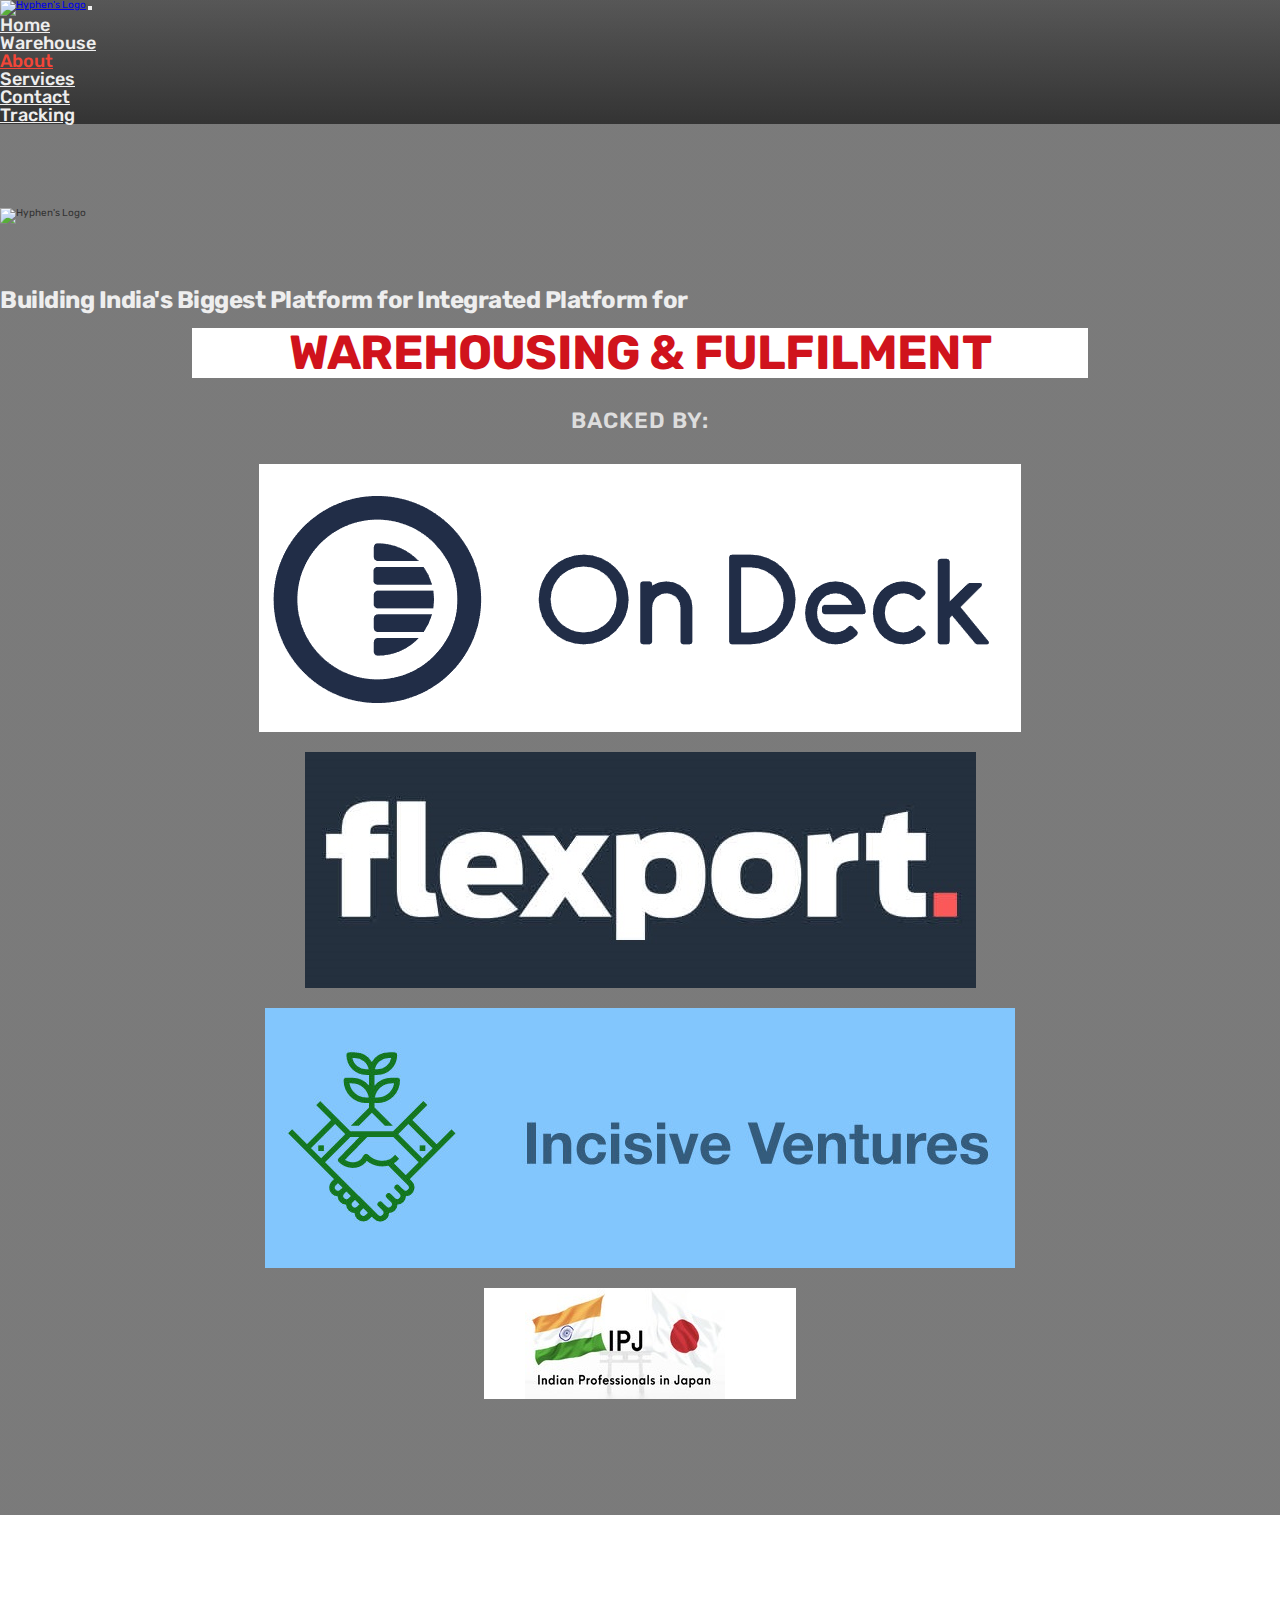
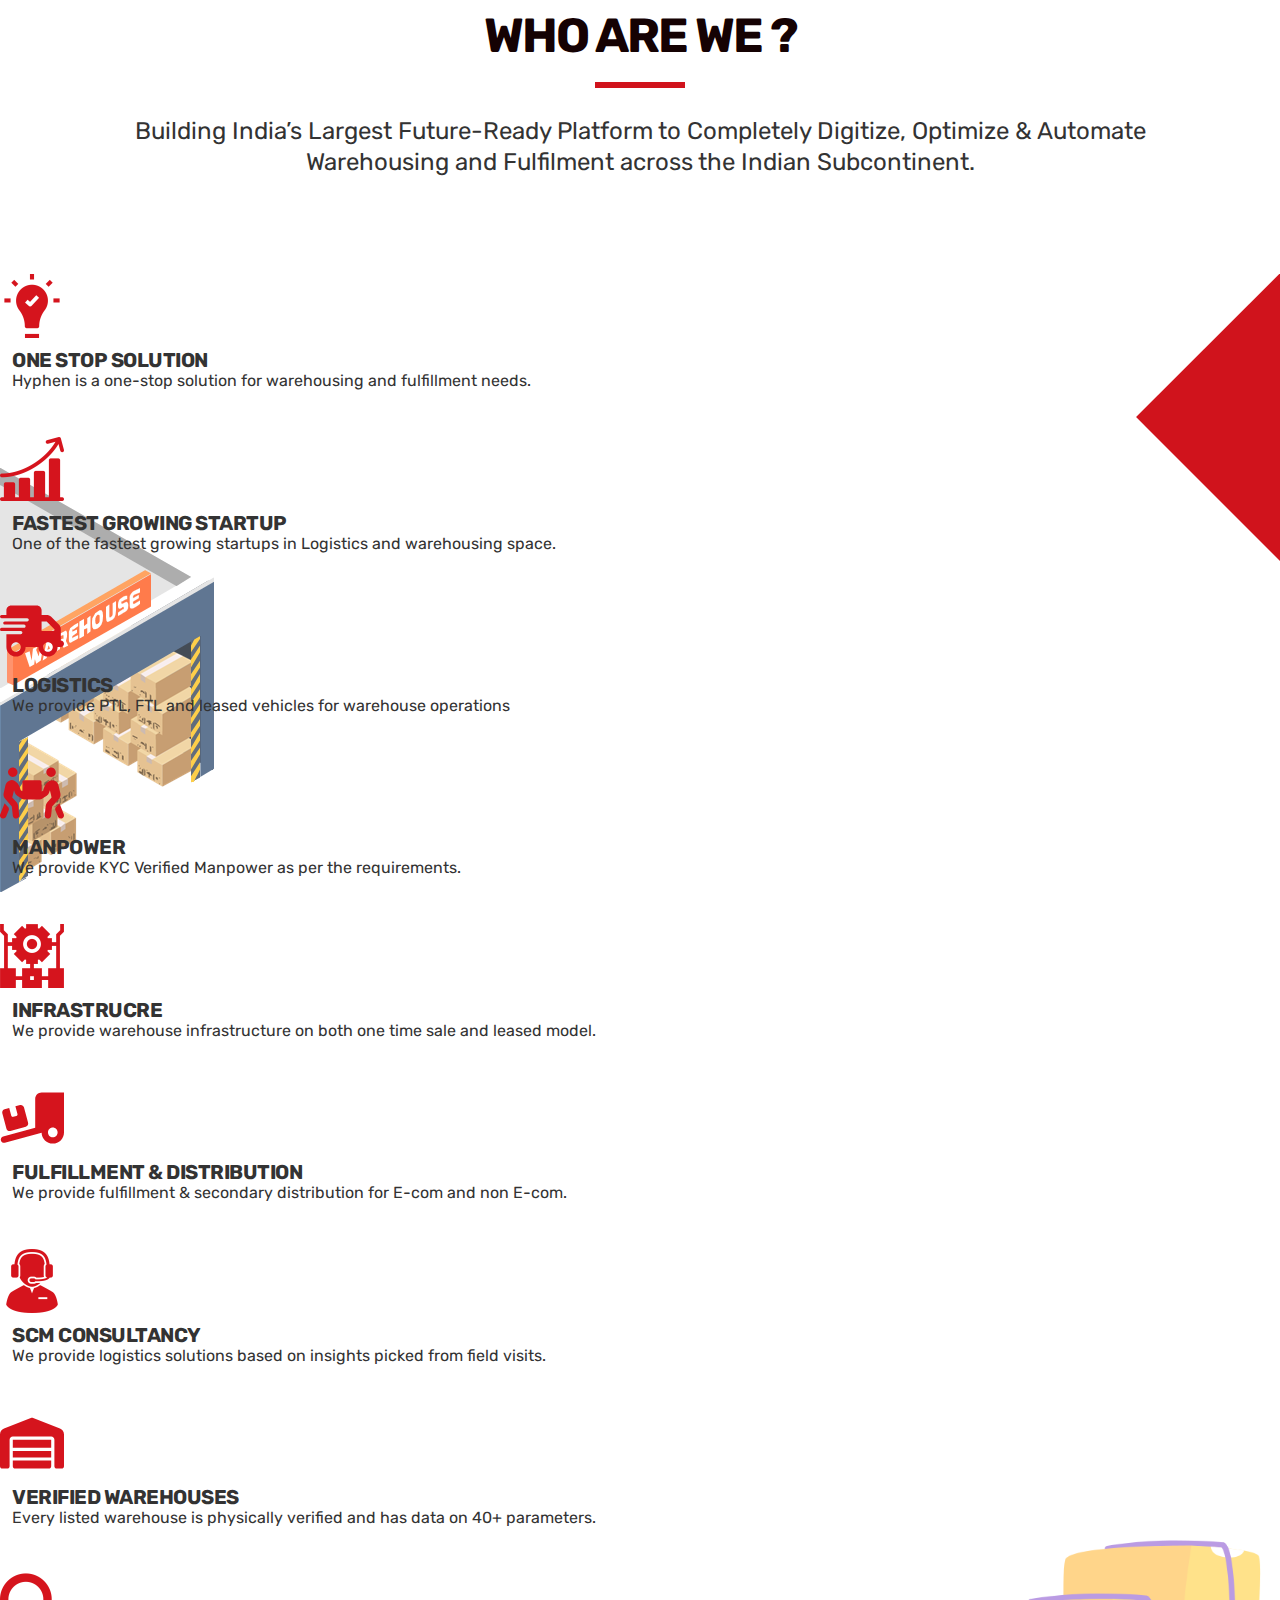
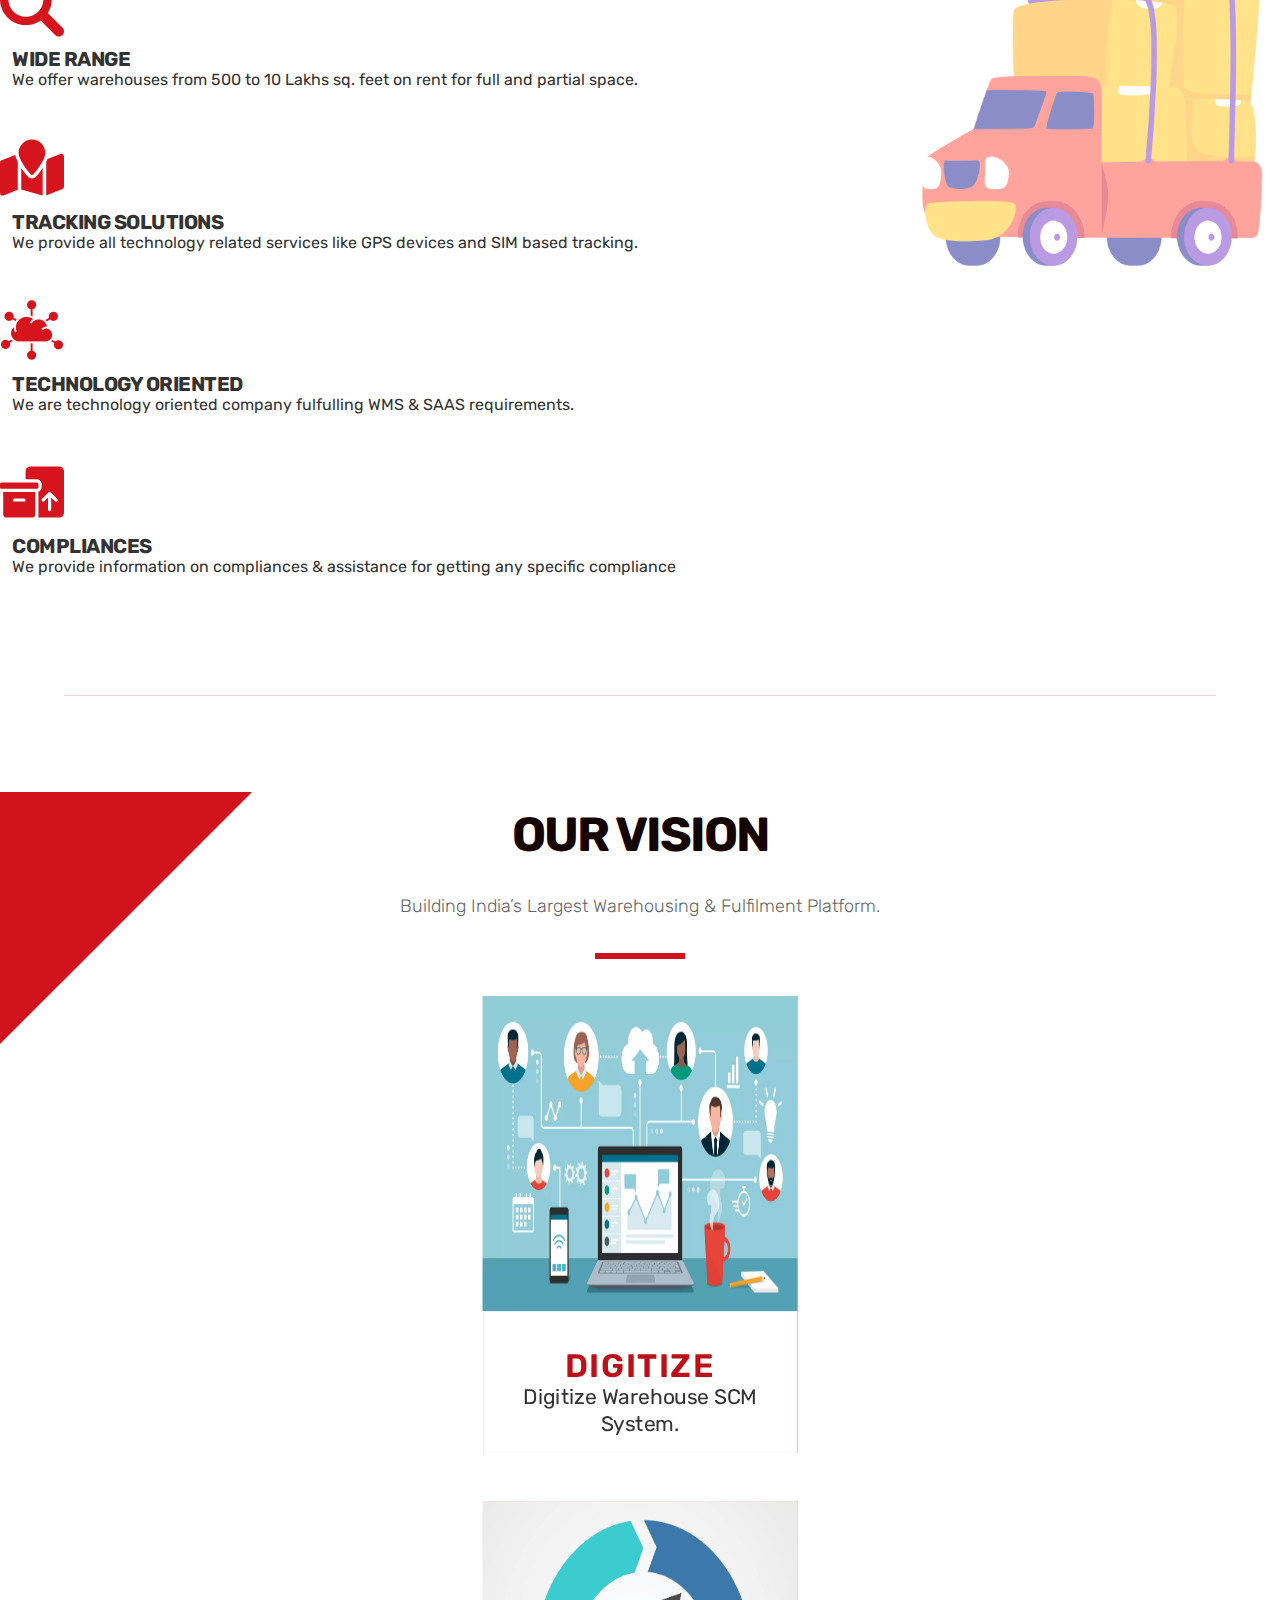
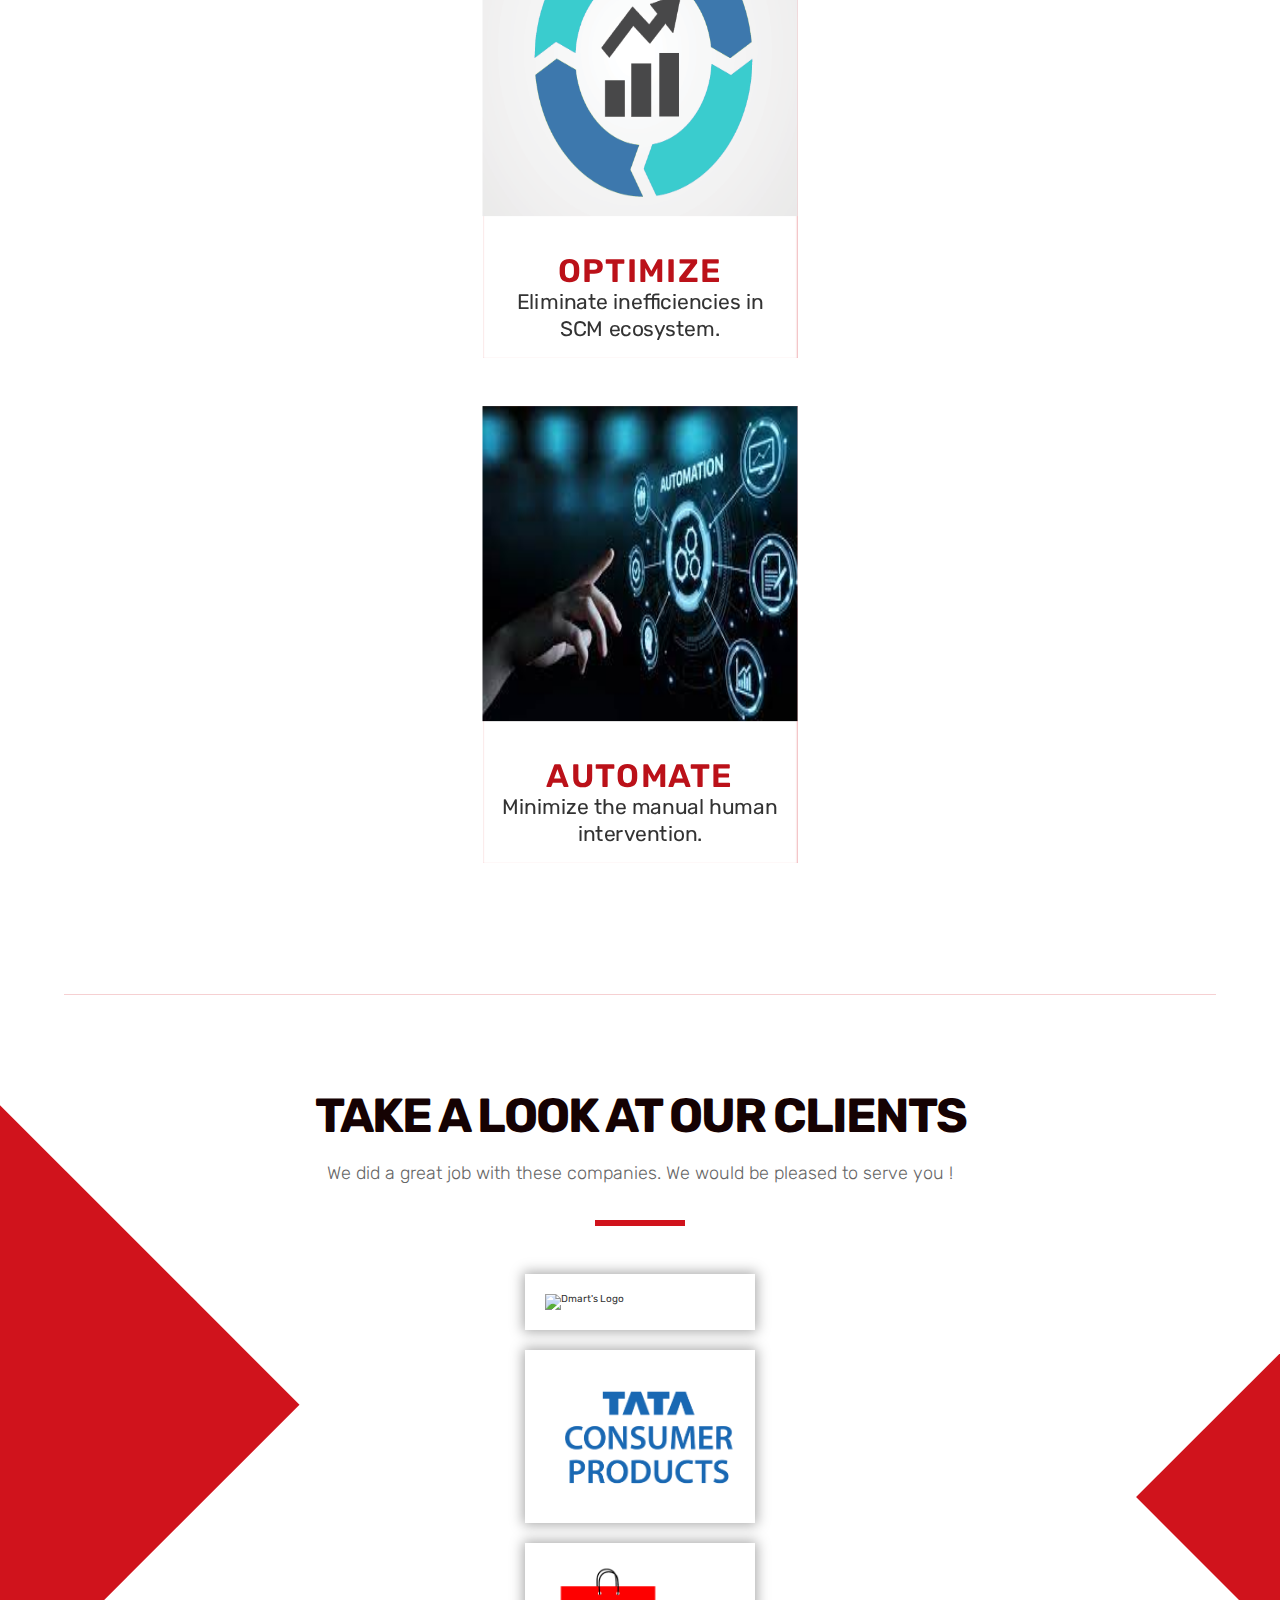
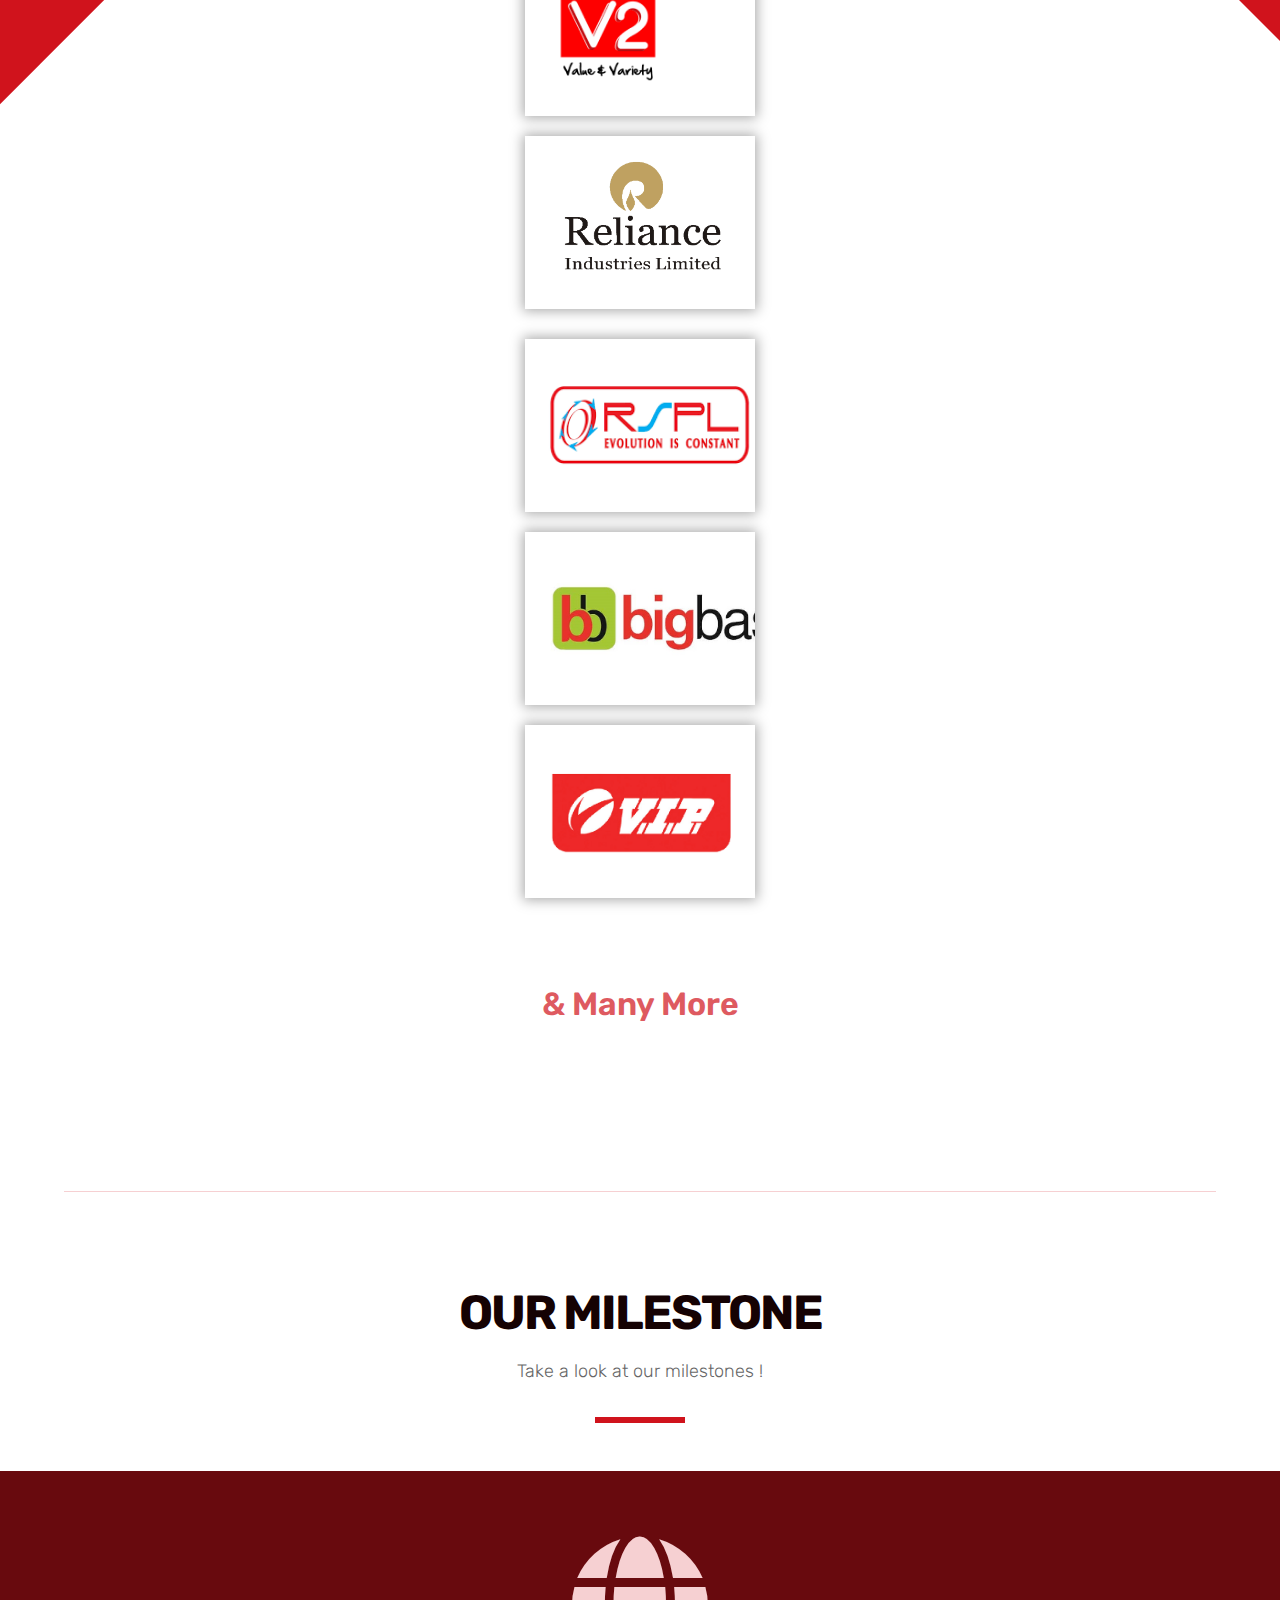
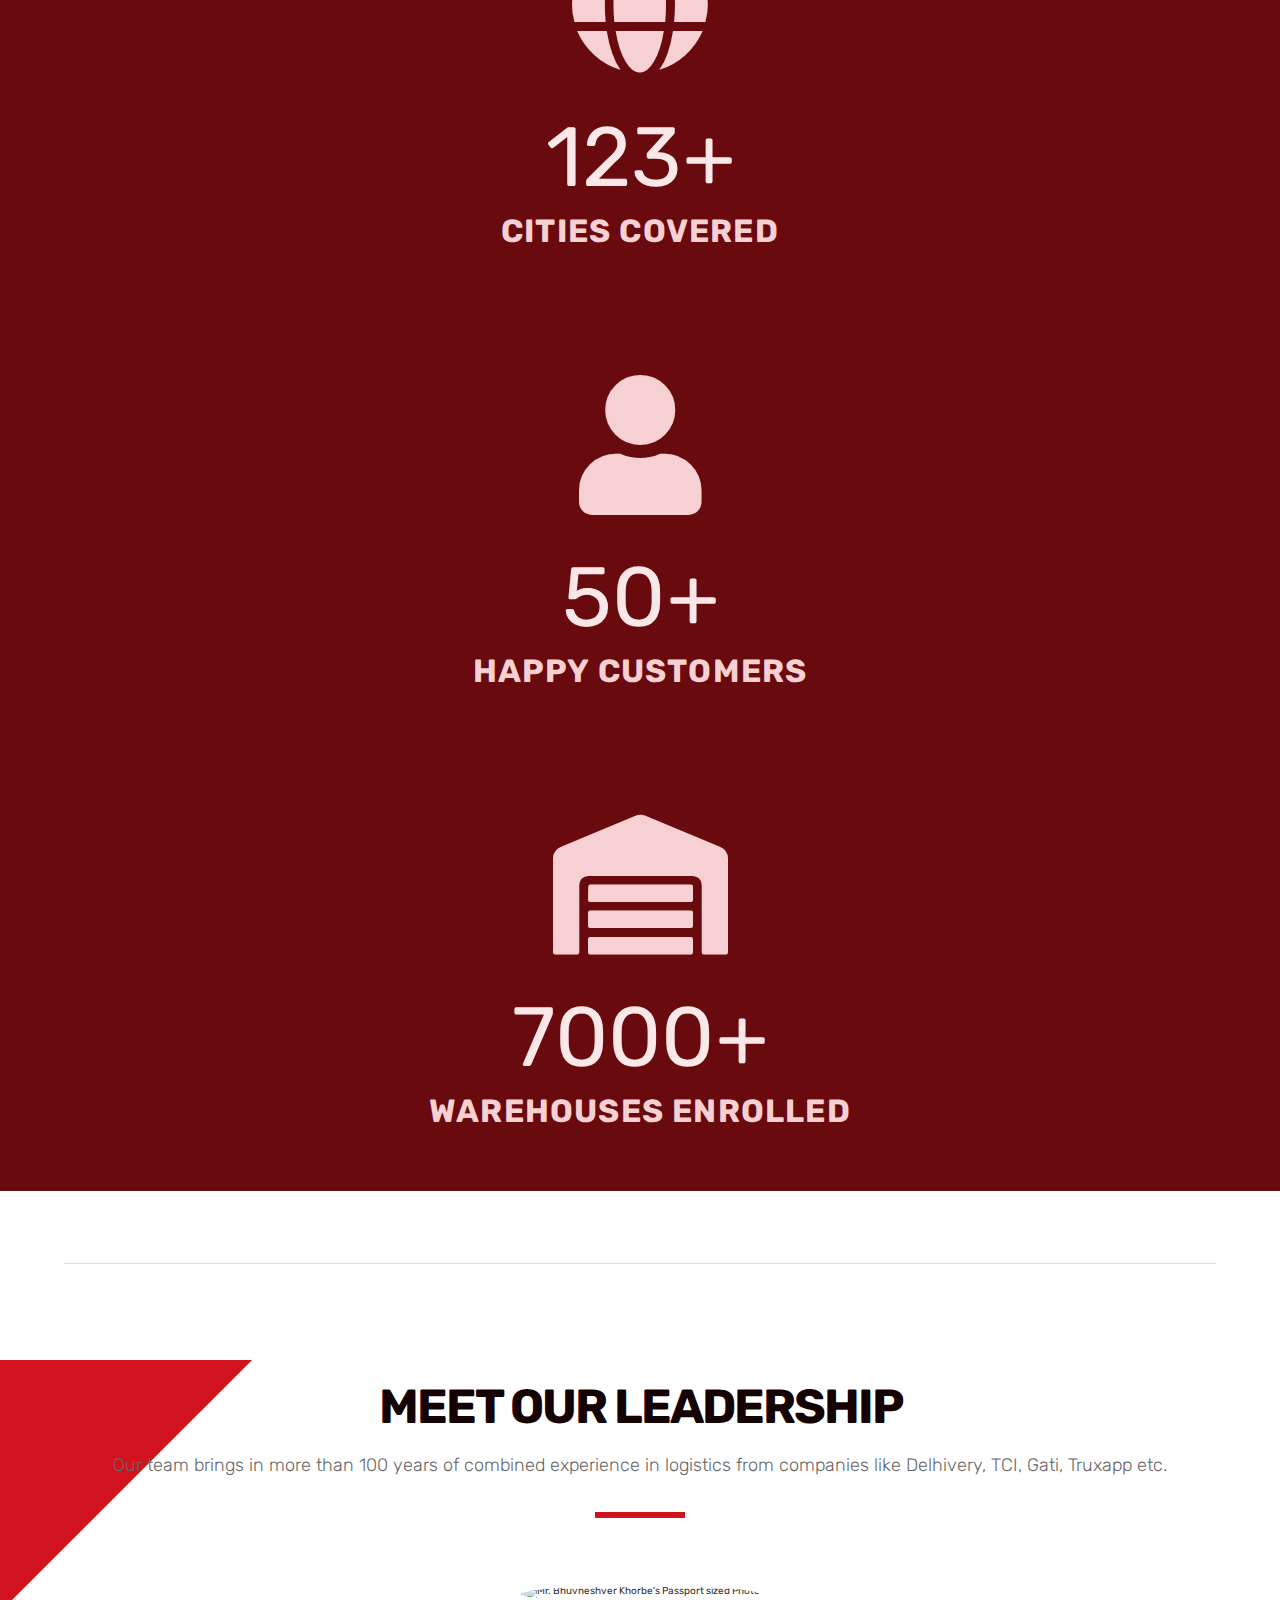
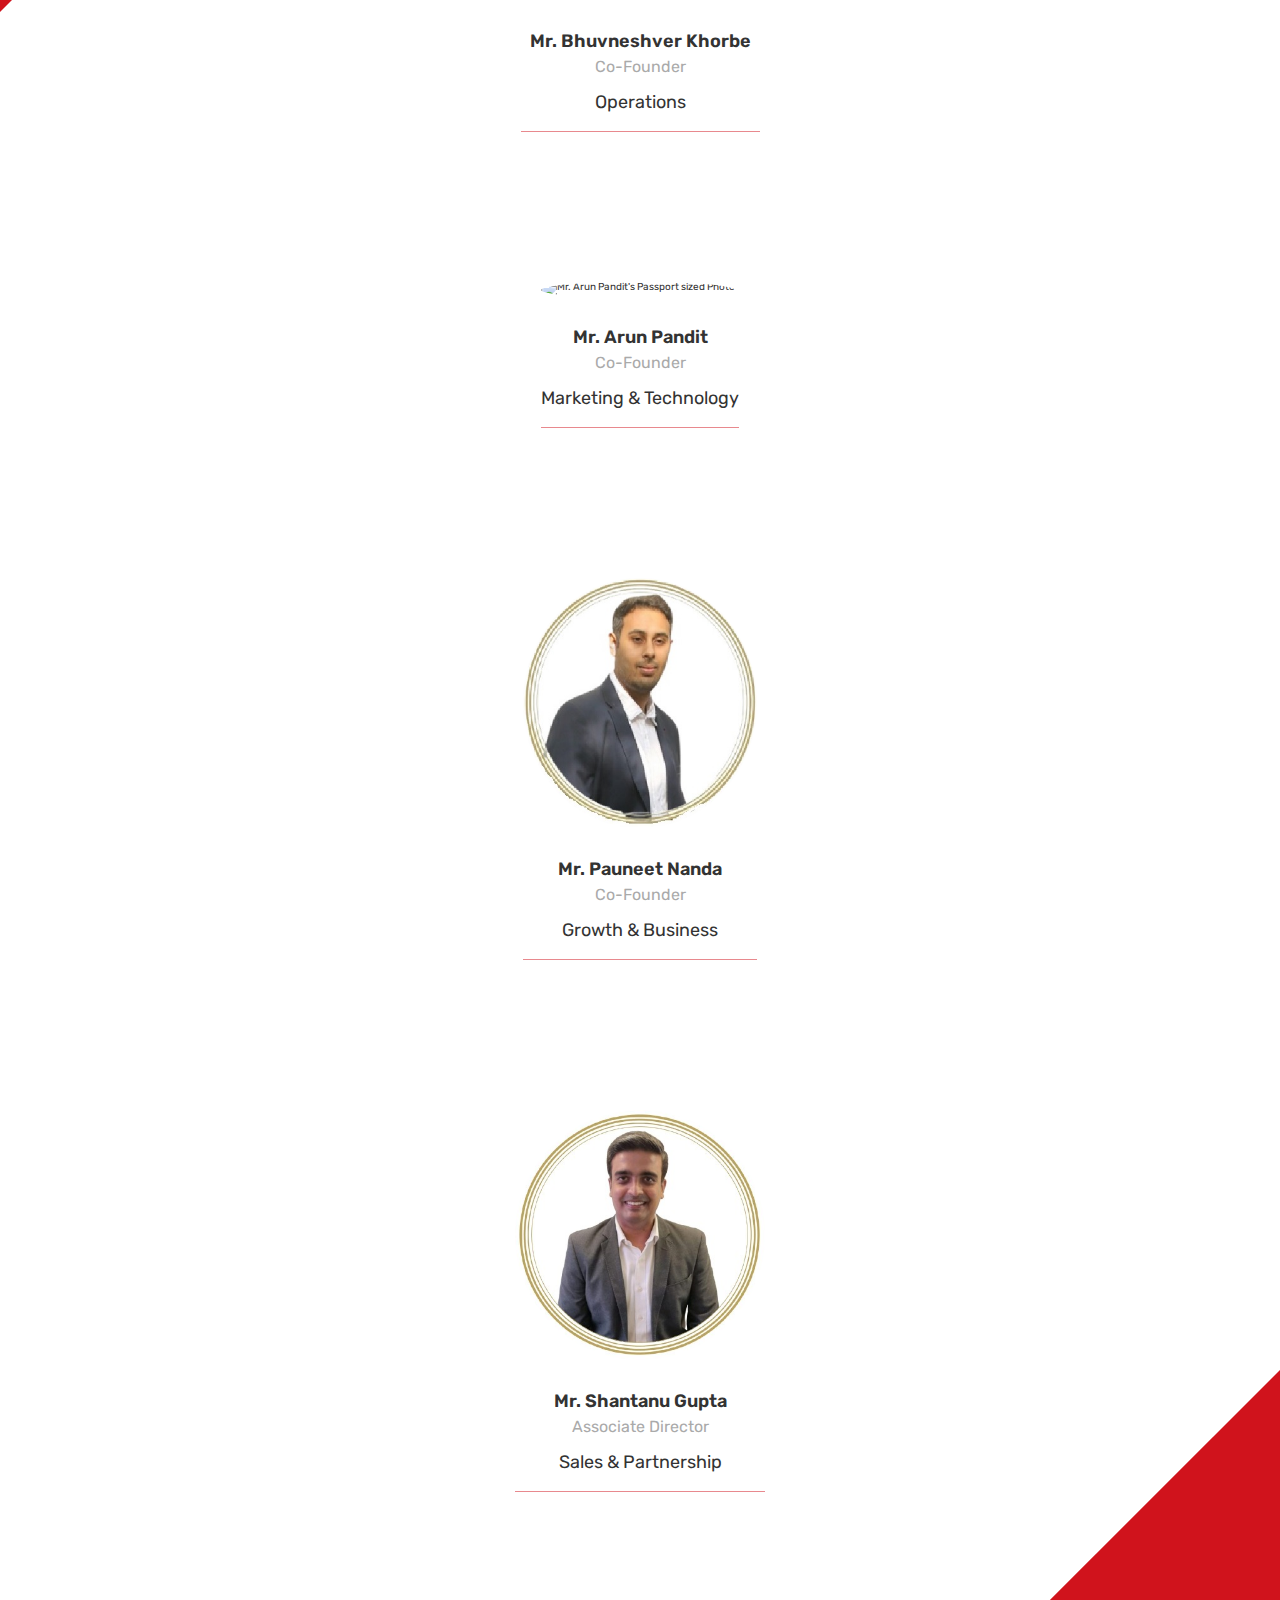
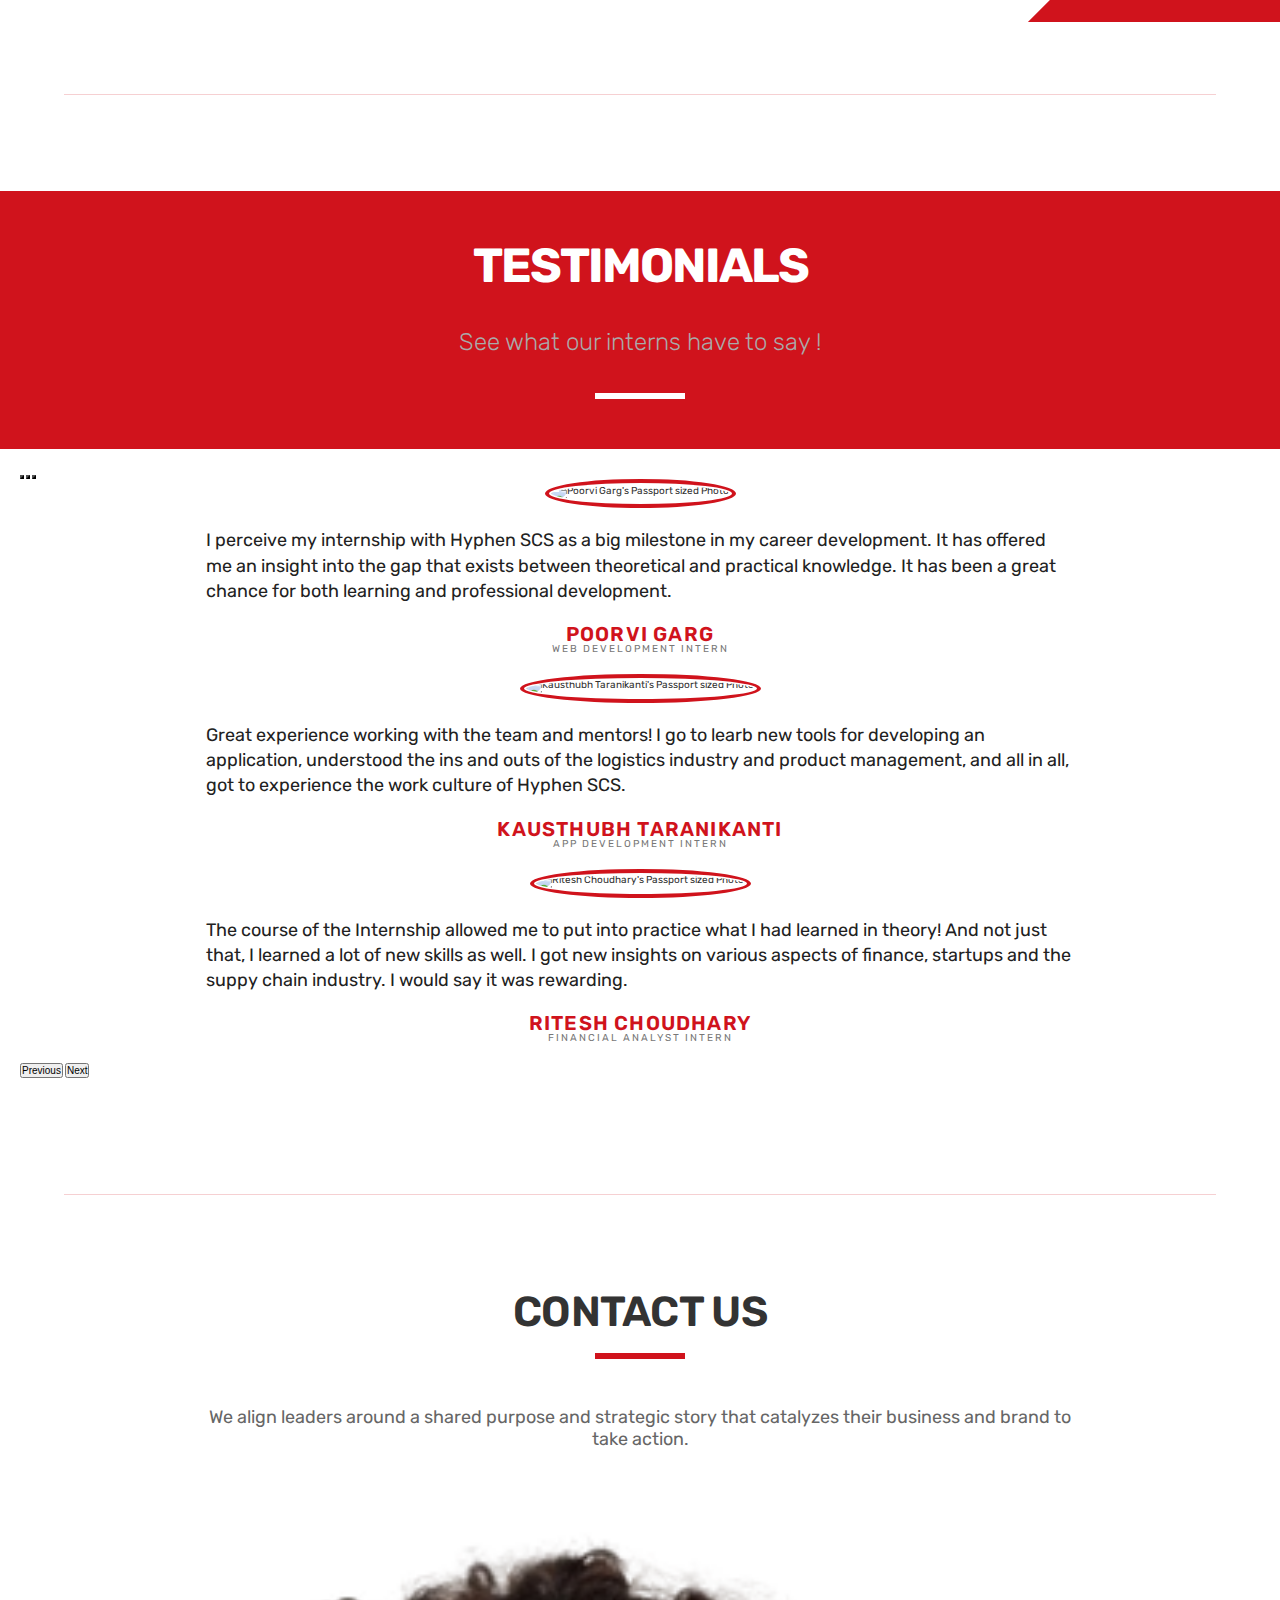
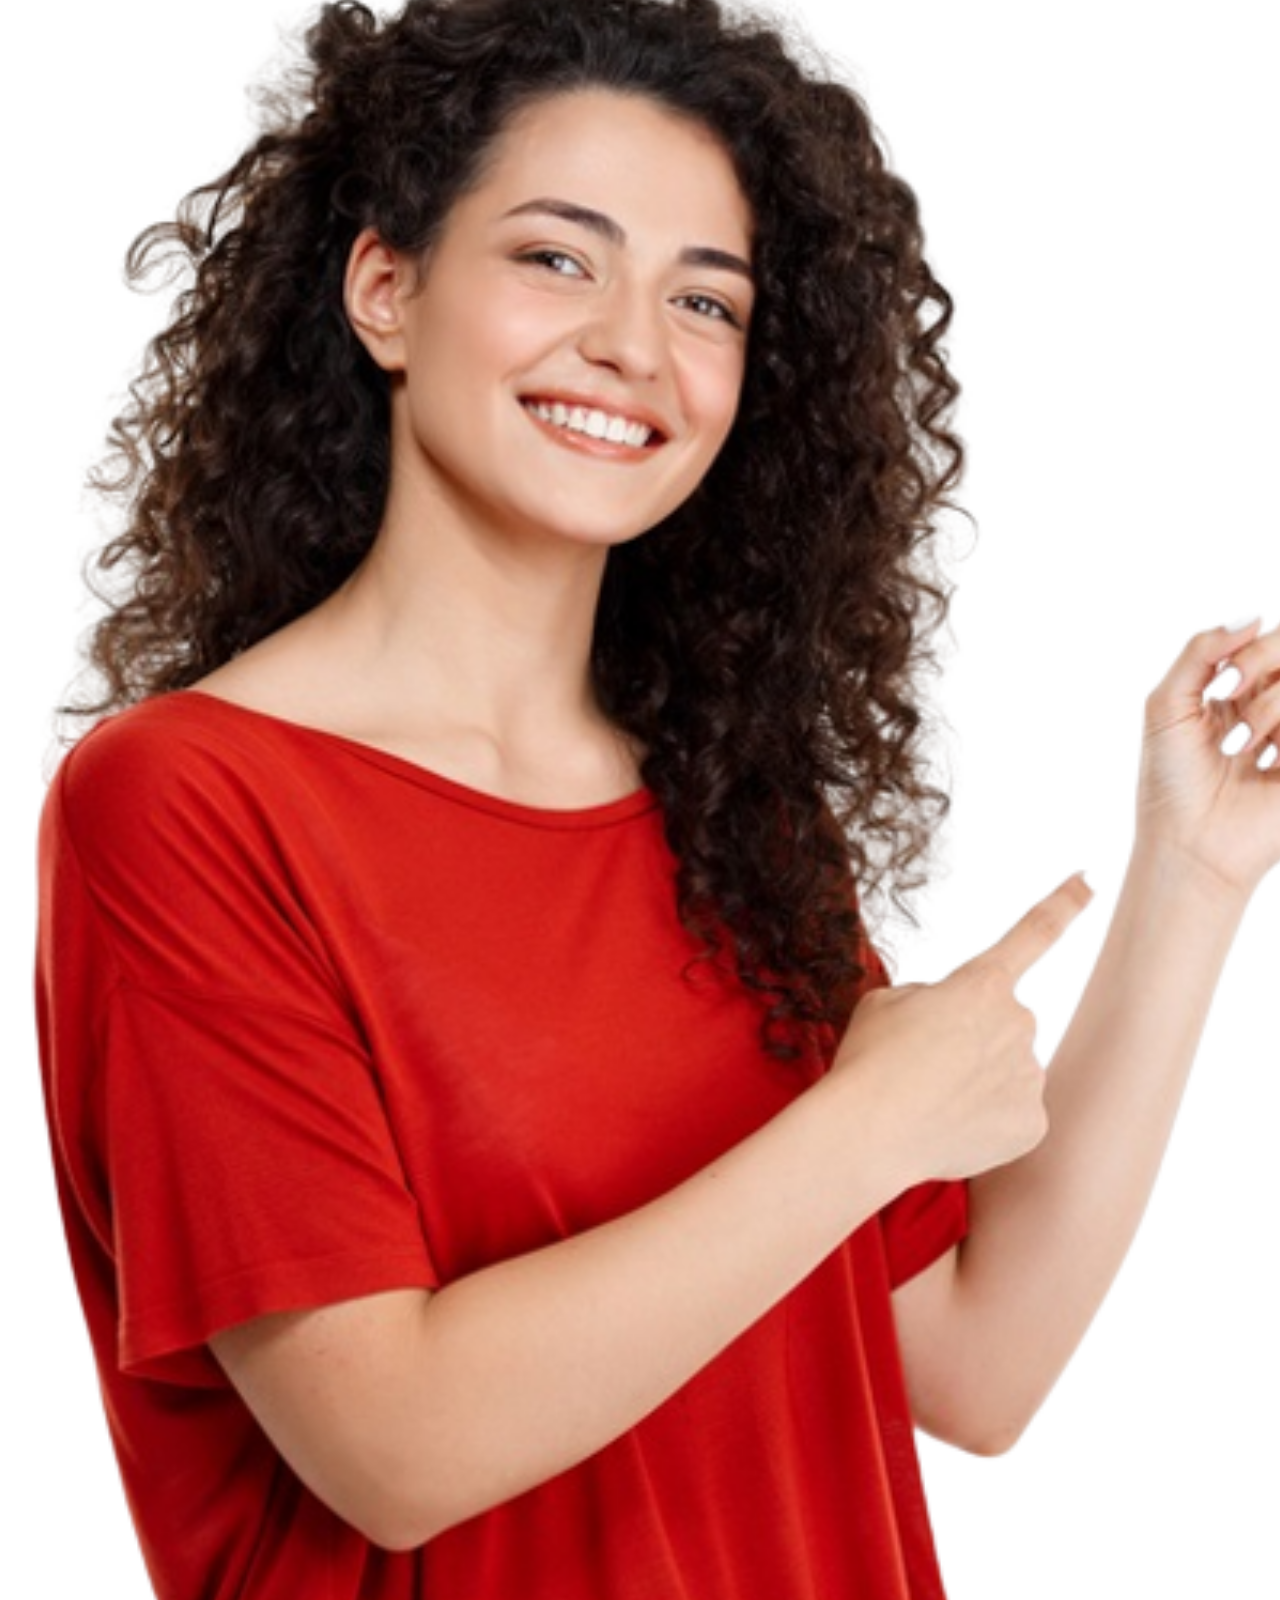
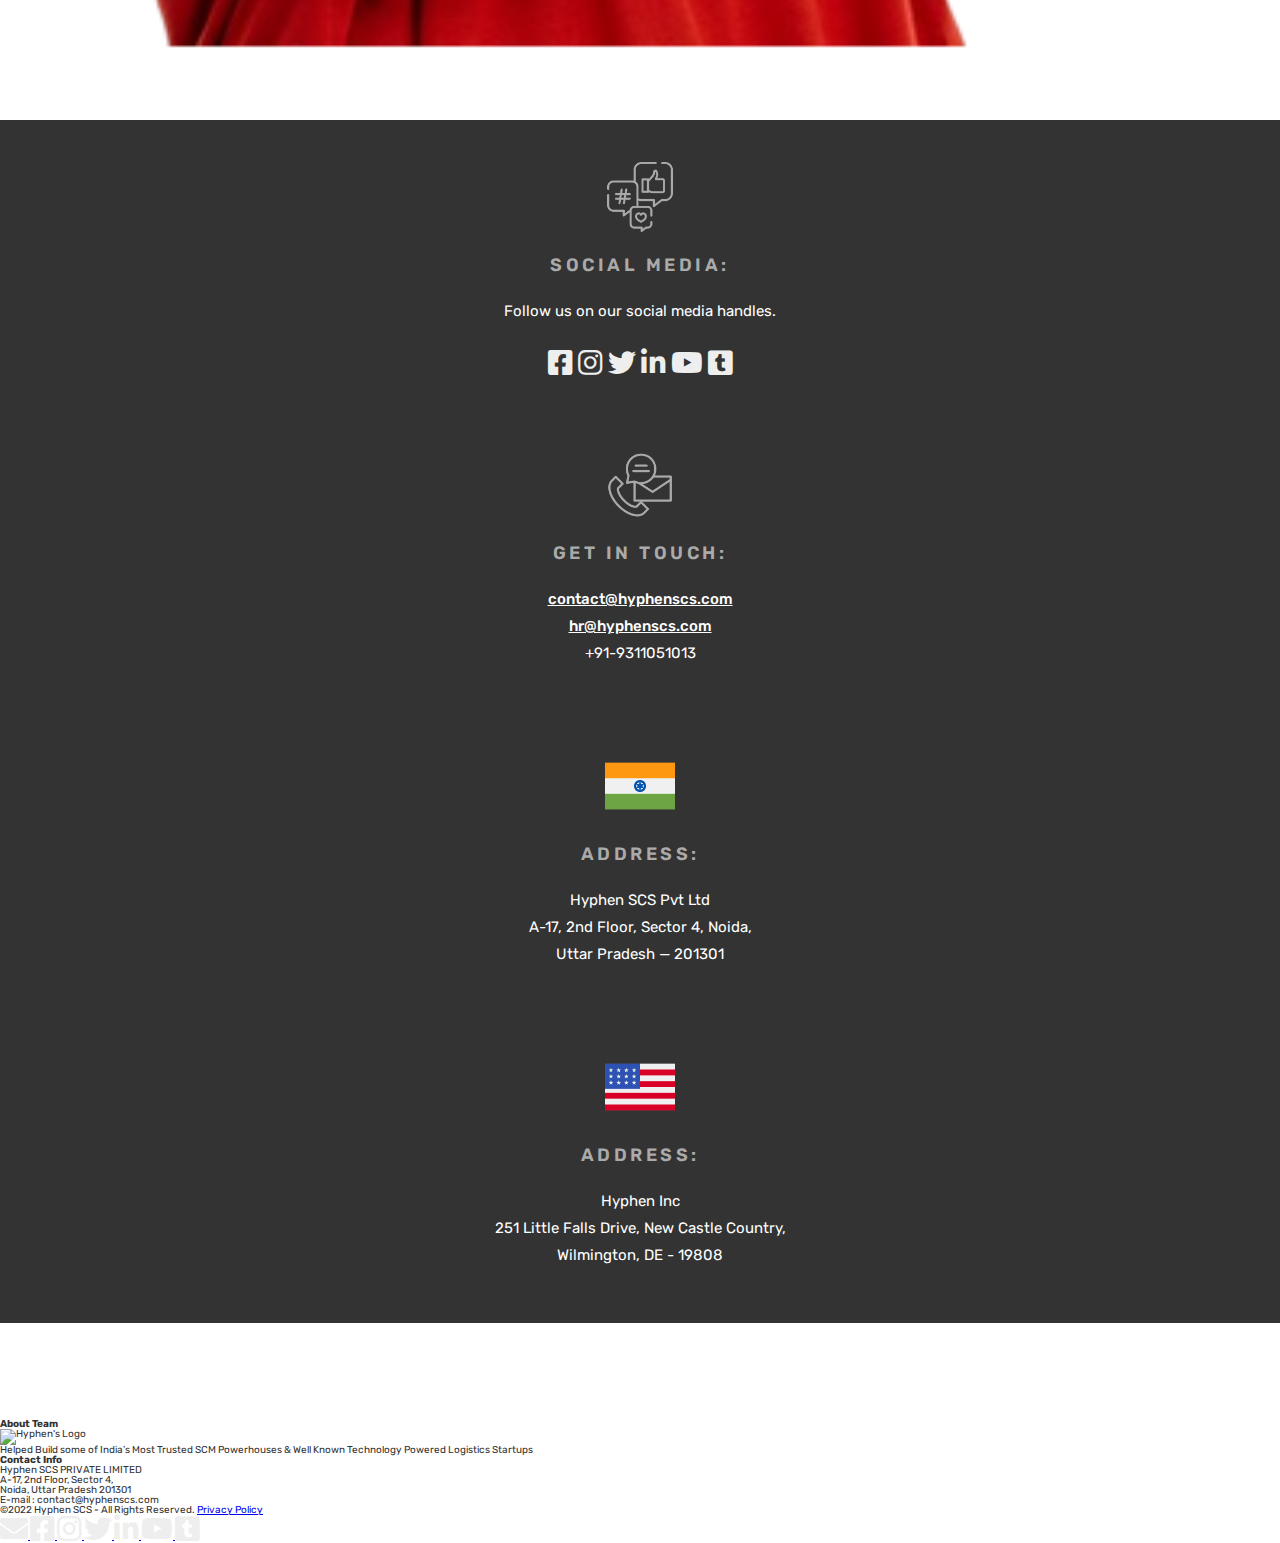
==== commit a763c3a0: "Update About US" ====
--- a/About Us/About Us.html
+++ b/About Us/About Us.html
@@ -46,7 +46,7 @@
 
   <!-- TITLE -->
 
-  <title>About Us &Hyphen SCS</title>
+  <title>About Us | Hyphen SCS</title>
 </head>
 
 <!-- BODY CODE -->
@@ -1229,4 +1229,4 @@
     <script src="js/main.js"></script>
   </body>
   
-  </html>+  </html>
--- a/About Us/css/general.css
+++ b/About Us/css/general.css
@@ -0,0 +1,195 @@
+* {
+  margin: 0;
+  padding: 0;
+  box-sizing: border-box;
+  font-size: 10px;
+}
+
+body {
+  font-family: 'Rubik', sans-serif;
+  line-height: 1;
+  font-weight: 400;
+  background: #fff;
+  color: #333;
+  /* border-top: 1px solid #cc0000; */
+}
+
+/* HEADING CSS */
+
+.heading-primary,
+.heading-secondary {
+  font-weight: 700;
+  letter-spacing: -0.5px;
+  color: #eee;
+}
+
+.heading-primary {
+  font-size: 4.8rem;
+  line-height: 1.05;
+  margin-bottom: 3.2rem;
+  text-align: center;
+  color: #150203;
+  text-transform: uppercase;
+  letter-spacing: -2px;
+}
+
+.heading-tertiary {
+  font-size: 3.2rem;
+  margin-bottom: 1.8rem;
+}
+
+/* BUTTON CSS */
+
+.btn:link,
+.btn:visited {
+  display: inline-block;
+  color: #eee;
+  text-decoration: none;
+  font-size: 2rem;
+  padding: 1.6rem 3.2rem;
+  border-radius: 9px;
+  font-weight: 600;
+  transition: all 300ms;
+}
+
+.btn--full:link,
+.btn--full:visited {
+  background-color: #e60000;
+}
+
+.btn--outline:link,
+.btn--outline:visited {
+  background-color: #eee;
+  color: #e60000;
+}
+
+.btn--full:hover,
+.btn--full:active {
+  background-color: #cc0000;
+}
+
+.btn--outline:hover,
+.btn--outline:active {
+  background-color: #eee;
+  color: #cc0000;
+  box-shadow: inset 0 0 0 1px #cc0000;
+}
+
+.margin-right-sm {
+  margin-right: 1rem !important;
+}
+
+/* FONT AWESOME */
+
+.fa-icon {
+  font-size: 2.8rem;
+  color: #eee;
+}
+
+.fa-icon:hover {
+  color: #de5a60;
+}
+
+/* FLEX CENTER */
+.flex-center {
+  display: flex;
+  align-items: center;
+  justify-content: center;
+}
+
+/* HORIZONTAL LINE */
+
+.horizontal-line {
+  width: 90px;
+  height: 6px;
+  background-color: #d0131c;
+  margin: 2rem auto 4.8rem auto;
+}
+
+.strong {
+  font-weight: 600;
+}
+
+.section-tagline {
+  text-align: center;
+  font-size: 1.8rem;
+  line-height: 1.6;
+  font-weight: 300;
+  margin-bottom: 3.2rem;
+  color: #666;
+}
+
+/* RED BOXES */
+.box-top-left {
+  z-index: -10;
+  width: 50rem;
+  height: 50rem;
+  background-color: #111;
+  position: absolute;
+  transform: rotate(45deg) translateX(-34%) translateY(52%);
+}
+
+.box-bottom-left {
+  z-index: -10;
+  width: 50rem;
+  height: 50rem;
+  background-color: #111;
+  position: absolute;
+  bottom: 0;
+  transform: rotate(45deg) translateX(-50%) translateY(60%);
+}
+
+.box-top-left-small {
+  z-index: -10;
+  width: 60rem;
+  height: 60rem;
+  background-color: #111;
+  position: absolute;
+  top: 0;
+  transform: rotate(45deg) translateX(-91%) translateY(20%);
+}
+
+.box-bottom-right-small {
+  z-index: -10;
+  width: 60rem;
+  height: 60rem;
+  background-color: #111;
+  position: absolute;
+  bottom: 0;
+  right: 0;
+  transform: rotate(45deg) translateX(91%) translateY(20%);
+}
+
+.box-top-right {
+  right: 0;
+  top: 5rem;
+  z-index: -10;
+  width: 50rem;
+  height: 50rem;
+  background-color: #111;
+  position: absolute;
+  transform: rotate(45deg) translateX(80%) translateY(-50%);
+}
+
+.box-color-red {
+  background-color: #d0131c;
+}
+
+.box-color-light-red {
+  background-color: #333;
+}
+
+/* SECTION BORDER */
+
+.section-subtle-border-bottom {
+  margin: 7.2rem auto 9.6rem;
+  width: 90%;
+  border-bottom: 1px solid #f6d0d2;
+}
+
+.section-subtle-border-top {
+  margin: 7.2rem auto 8.4rem;
+  width: 90%;
+  padding-top: 9.6rem;
+  border-top: 1px solid #f6d0d2;
+}
--- a/About Us/css/header.css
+++ b/About Us/css/header.css
@@ -2,7 +2,7 @@
 
 .header {
   /* background-image: url(../img/Header/Background.jpg); */
-  background-image: linear-gradient(rgb(34, 34, 34, 0.5), rgb(34, 34, 34, 0.5)),
+  background-image: linear-gradient(rgb(34, 34, 34, 0.6), rgb(34, 34, 34, 0.6)),
     url(../img/Header/Background.jpg);
   background-size: cover;
   min-height: 100vh;
@@ -92,10 +92,10 @@
 }
 
 .backed-by-heading {
-  columns: #333;
+  color: #ddd;
   font-weight: 600;
   text-transform: uppercase;
-  letter-spacing: 1.8px;
+  letter-spacing: 1px;
   font-size: 2.2rem;
   margin-bottom: 3.2rem;
 }
--- a/About Us/css/main.css
+++ b/About Us/css/main.css
@@ -1,6 +1,24 @@
 /* WHO ARE WE SECTION */
 .section-who-are-we {
-  margin-bottom: 9.6rem;
+  /* margin-bottom: 9.6rem; */
+  position: relative;
+  overflow: hidden;
+}
+
+.warehouse-bg-image {
+  position: absolute;
+  z-index: -100;
+  top: 20%;
+  opacity: 0.8;
+}
+
+.truck-bg-image {
+  position: absolute;
+  z-index: -100;
+  bottom: 15%;
+  right: 0;
+  height: 17%;
+  opacity: 0.5;
 }
 
 .who-are-we-heading {
@@ -11,55 +29,115 @@
   font-size: 2.4rem;
   text-align: center;
   font-weight: 400;
+  margin: auto;
   margin-top: -2rem;
-  margin-bottom: 4rem;
-}
-
-.who-are-we-points {
+  margin-bottom: 9.6rem;
+  line-height: 1.3;
+  width: 80%;
+}
+
+.who-are-we-2-col-grid-box {
+  /* margin-bottom: 3.2rem; */
+  justify-content: end;
+  /* column-gap: 3rem; */
+}
+
+.who-are-we-card-box {
+  width: 90%;
+  transition: all 400ms cubic-bezier(1, 1, 1, 1);
+}
+
+.who-are-we-card-box:hover {
+  background-color: #d52b33;
+  transform: scale(1.04);
+}
+
+.who-are-we-box-content {
+  margin-bottom: 3.2rem;
+}
+
+.who-are-we-icon-box {
   display: flex;
   align-items: center;
-  gap: 2rem;
+  justify-content: start;
+}
+
+.who-are-we-card-box:hover .who-are-we-icon {
+  filter: invert(100%) sepia(100%) saturate(2%) hue-rotate(272deg)
+    brightness(103%) contrast(101%);
+}
+
+.who-are-we-icon {
+  height: 6.4rem;
+  width: 6.4rem;
+  filter: invert(15%) sepia(74%) saturate(4387%) hue-rotate(348deg)
+    brightness(95%) contrast(101%);
+}
+
+.who-are-we-text-box {
+  padding: 1.2rem;
+}
+
+.who-are-we-text-heading {
+  font-size: 2rem;
+  text-transform: uppercase;
+  /* line-height: 1.6; */
+  letter-spacing: -0.5px;
+}
+
+.who-are-we-card-box:hover .who-are-we-text-heading {
+  color: #fff;
+}
+
+.who-are-we-text-content {
+  font-size: 1.6rem;
+  line-height: 1.4;
+  color: #333;
+}
+
+.who-are-we-card-box:hover .who-are-we-text-content {
+  color: #ccc;
+}
+
+/* OUR VISION SECTION */
+
+.section-our-vision {
+  padding-top: 1.8rem;
+  /* padding-bottom: 6.4rem; */
+  overflow: hidden;
+  position: relative;
+}
+
+.our-vision-card-box {
+  margin-bottom: 5rem;
+}
+
+.our-vision-custom-card {
   margin-bottom: 2rem;
-}
-
-.who-are-we-fa-icon {
-  color: #d0131c;
-}
-
-.who-are-we-points-text {
-  font-size: 1.8rem;
-  line-height: 1.4;
-}
-
-/* OUR VISION SECTION */
-
-.section-our-vision {
-  margin-bottom: 9.6rem;
-}
-
-.our-vision-custom-card {
-  /* box-shadow: 0px 0px 8px 1px #aaa; */
-  border: 4px solid #212121;
-  background-color: #d0131c;
-  transition: all 300ms;
-  margin-bottom: 2rem;
+  transition: all 400ms ease-in-out;
+  /* border-bottom: 1px solid #f6d0d2; */
+  box-shadow: inset 0px 1px 2px #e8898e;
+  transform: scale(1.05);
+}
+
+.our-vision-custom-card:hover {
+  transform: scale(1.1);
+  box-shadow: inset 0px 1px 2px transparent;
 }
 
 .our-vision-custom-card-img {
-  /* filter: invert(13%) sepia(78%) saturate(6411%) hue-rotate(353deg)
-    brightness(84%) contrast(93%); */
-  filter: invert(93%) sepia(93%) saturate(29%) hue-rotate(47deg)
-    brightness(107%) contrast(106%);
-  padding: 3rem;
-}
-
-.our-vision-custom-card:hover {
-  box-shadow: 0px 0px 21px 8px #aaa;
+  height: 300px;
+  width: 300px;
 }
 
 .our-vision-custom-card-body {
-  background-color: #212121;
   padding: 1.5rem;
+  margin-top: 2rem;
+  /* padding-top: 3.5rem; */
+}
+
+.our-vision-custom-card:hover .our-vision-custom-card-body {
+  background-color: #bb1119;
 }
 
 .our-vision-custom-card-title {
@@ -67,25 +145,34 @@
   font-weight: 600;
   text-transform: uppercase;
   letter-spacing: 1.2px;
-  color: #212121;
-  background-color: #fff;
-  text-align: center;
-  margin-bottom: 2rem;
-  /* margin-top: -1rem; */
+  /* color: #212121; */
+  color: #bb1119;
+  /* background-color: #d94249; */
+  text-align: center;
+}
+
+.our-vision-custom-card:hover .our-vision-custom-card-title {
+  color: #fff;
 }
 
 .our-vision-custom-card-text {
-  color: #ddd;
-  /* text-align: center; */
-  padding: 1.5rem;
+  color: #333;
+  /* padding: 2rem; */
+  text-align: center;
   font-size: 2rem;
-  line-height: 1.2;
+  line-height: 1.3;
+}
+
+.our-vision-custom-card:hover .our-vision-custom-card-text {
+  color: #eee;
 }
 
 /* OUR CLIENTS */
 
 .section-our-clients {
-  margin-bottom: 9.6rem;
+  /* margin-bottom: 9.6rem; */
+  position: relative;
+  overflow: hidden;
 }
 
 .our-client-heading {
@@ -103,15 +190,22 @@
 
 .our-clients-card {
   box-shadow: 0px 0px 12px 2px #aaa;
+  overflow: hidden;
 }
 
 .our-clients-img {
   /* border: 4px solid #212121; */
   padding: 2rem;
   height: 171px;
+  /* transform: scale(1.1); */
+  transition: all 400ms;
   /* width: 223px; */
   /* filter: invert(11%) sepia(90%) saturate(0%) hue-rotate(213deg)
     brightness(108%) contrast(84%); */
+}
+
+.our-clients-img:hover {
+  transform: scale(1.05);
 }
 
 .our-client-many-more-box {
@@ -122,13 +216,13 @@
 .our-client-many-more-text {
   font-size: 3.2rem;
   font-weight: 600;
-  color: #d0131c;
+  color: #de5a60;
 }
 
 /* VISUAL DATA SECTION */
 
 .section-visual-data {
-  margin-bottom: 9.6rem;
+  margin-bottom: 6.4rem;
 }
 
 .visual-data-heading {
@@ -136,43 +230,46 @@
 }
 
 .visual-data-container-box {
-  background-color: #d0131c;
+  background-color: #680a0e;
 }
 
 .visual-data-box {
   display: flex;
   flex-direction: column;
   text-align: center;
-  color: #ddd;
+  color: #f6d0d2;
   padding-top: 6.4rem;
   padding-bottom: 6.4rem;
 }
 
 .visual-data-fa-icon {
-  color: #ddd;
-  font-size: 9.6rem;
-  margin-bottom: 3rem;
+  color: #f6d0d2;
+  font-size: 14rem;
+  margin-bottom: 4rem;
 }
 
 .visual-data-fa-icon:hover {
-  color: #ddd;
+  color: #f6d0d2;
 }
 
 .visual-data-count {
   font-size: 8.4rem;
-  color: #fff;
+  color: #fae7e8;
 }
 
 .visula-data-count-heading {
-  font-size: 2.4rem;
+  margin-top: 1.6rem;
+  font-size: 3.2rem;
   text-transform: uppercase;
   letter-spacing: 1.2px;
 }
 
-/* OUR LEADERSHIP SECTION */
+/* OUR LEADERSHIP SECTION  */
 
 .section-our-leadership {
-  margin-bottom: 9.6rem;
+  padding-top: 2.2rem;
+  position: relative;
+  overflow: hidden;
 }
 
 .our-leadership-heading {
@@ -180,8 +277,16 @@
 }
 
 .our-leadership-custom-card {
-  box-shadow: 0px 0px 8px 0.5px #bbb;
-  margin-bottom: 2.5rem;
+  /* margin-bottom: rem; */
+  /* border-bottom: 1px solid #e8898e; */
+  padding: 2rem;
+  transition: all 400ms ease-in-out;
+}
+
+.our-leadership-custom-card:hover {
+  transform: translateY(-5%);
+  /* transform: scale(1) translateY(-10%); */
+  box-shadow: 0px 1px 2px #e8898e;
 }
 
 .our-leadership-custom-card-img {
@@ -189,32 +294,59 @@
   border-radius: 50%;
 }
 
+.our-leadership-custom-card-body {
+  margin-top: 3rem;
+}
+
 .our-leadership-custom-card-title {
   font-size: 1.8rem;
   font-weight: 600;
   text-align: center;
-  margin-bottom: 0rem;
+  margin-bottom: 0.5em;
 }
 
 .card-our-leadership-custom-card-subtitle {
-  font-size: 1.2rem;
-  font-weight: 300;
+  font-size: 1.6rem;
+  font-weight: 400;
   text-align: center;
   color: #aaa;
-  margin-bottom: 0.8rem;
+  margin-bottom: 1.8rem;
 }
 
 .card-our-leadership-custom-card-job-profile {
-  font-size: 1.6rem;
-  text-align: center;
-  margin-bottom: 1.5rem;
-}
-
-.btn-our-leader-learn-more:link,
-.btn-our-leader-learn-more:visited {
-  font-size: 1.6rem;
-  width: 100%;
-  padding: 1.5rem 3rem;
+  font-size: 1.8rem;
+  text-align: center;
+  padding-bottom: 2rem;
+  border-bottom: 1px solid #e8898e;
+  transition: all 400ms ease-in-out;
+}
+
+.our-leadership-custom-card:hover .card-our-leadership-custom-card-job-profile {
+  border-bottom: 1px solid transparent;
+}
+
+.our-leader-learn-more-box {
+  /* display: none; */
+  visibility: collapse;
+  margin-top: 3.2rem;
+  gap: 2rem;
+  background-color: #a60f16;
+  padding: 2rem;
+  transition: all 400ms ease-in-out;
+}
+
+.our-leadership-custom-card:hover .our-leader-learn-more-box {
+  /* display: flex; */
+  visibility: visible;
+}
+
+.our-leadership-fa-icon {
+  color: #fff;
+  font-size: 3.8rem;
+}
+.our-leadership-fa-icon:hover {
+  color: #333;
+  font-size: 3.8rem;
 }
 
 /* TESTIMONIALS SECTION */
@@ -223,12 +355,30 @@
   margin-bottom: 9.6rem;
 }
 
-.testimonial-carousel-box {
-  background-color: #212121;
+.testimonials-heading-box {
+  display: flex;
+  flex-direction: column;
+  align-items: center;
+  justify-content: center;
+  padding: 5rem;
+  background-color: #d0131c;
 }
 
 .testimonials-heading {
-  margin-bottom: 1.8rem;
+  text-transform: uppercase;
+  font-size: 4.8rem;
+  margin-bottom: 3.2rem;
+  color: #fff;
+}
+
+.testimonial-tagline {
+  font-size: 2.4rem;
+  color: #aaa;
+}
+
+.testimonial-horizontal-line {
+  background-color: #fff;
+  margin: 0;
 }
 
 .testimonial-box {
@@ -239,6 +389,8 @@
 .testimonial-img {
   width: 20rem;
   height: 20rem;
+  border: 4px solid #d0131c;
+  padding: 2.5px;
   border-radius: 50%;
 }
 
@@ -258,10 +410,19 @@
 
 .testimonial-content {
   font-size: 1.8rem;
-  color: #eee;
+  color: #212121;
   line-height: 1.4;
   padding-top: 20px;
 }
+
+.carousel-control-prev-icon {
+  background-image: url("data:image/svg+xml;charset=utf8,%3Csvg xmlns='http://www.w3.org/2000/svg' fill='%23212121' viewBox='0 0 8 8'%3E%3Cpath d='M5.25 0l-4 4 4 4 1.5-1.5-2.5-2.5 2.5-2.5-1.5-1.5z'/%3E%3C/svg%3E") !important;
+}
+
+.carousel-control-next-icon {
+  background-image: url("data:image/svg+xml;charset=utf8,%3Csvg xmlns='http://www.w3.org/2000/svg' fill='%23212121' viewBox='0 0 8 8'%3E%3Cpath d='M2.75 0l-1.5 1.5 2.5 2.5-2.5 2.5 1.5 1.5 4-4-4-4z'/%3E%3C/svg%3E") !important;
+}
+
 .testimonial-by-box {
   margin-top: 2rem;
   margin-bottom: 2rem;
@@ -277,6 +438,7 @@
   text-transform: uppercase;
   letter-spacing: 1.2px;
   font-weight: 600;
+  text-align: center;
 }
 .testimonial-by-designation {
   text-transform: uppercase;
@@ -285,63 +447,101 @@
 }
 
 /* CONTACT US SECTION */
-
-.section-contact-us {
+.contact-us {
+  margin-top: 6.4rem;
   margin-bottom: 9.6rem;
 }
 
-.contact-us-custom-card {
-  margin-bottom: 3rem;
-  box-shadow: 0px 0px 18px 4px #aaa;
-}
-
-.contact-us-custom-card-body {
-  margin-top: 2rem;
-  padding: 1.5rem;
-}
-
-.contact-us-custom-card-title {
-  font-size: 2.4rem;
+.contact-us-heading {
+  text-transform: uppercase;
+  font-size: 4.2rem;
   font-weight: 600;
-  margin-bottom: 1.5rem;
-  text-align: center;
-}
-
-.contact-us-custom-card-text {
+  color: #333;
+  letter-spacing: -0.7px;
+  text-align: center;
+}
+
+.contact-us-intro {
   font-size: 1.8rem;
-  line-height: 1.5;
-}
-
-.contact-us-card-contact-us-title {
-  margin-bottom: 1.1rem;
-}
-
-.contact-us-fa-icon {
-  font-size: 2rem;
+  text-align: center;
+  width: 70%;
+  margin: 0 auto;
+  line-height: 1.2;
+  color: #666;
+  margin-bottom: 4.8rem;
+}
+
+.contact-us-img {
+  width: 110%;
+  display: block;
+  margin: 0 auto;
+}
+
+.contact-us-card {
+  background-color: #333;
+  /* background-color: #e60000; */
+  padding: 30px;
+  display: flex;
+  flex-direction: column;
+  justify-content: center;
+  align-items: center;
+  min-height: 300px;
+}
+
+.contact-us-card-heading {
+  font-size: 1.8rem;
+  font-weight: 600;
+  /* color: #aaa; */
+  color: #aaa;
+  text-transform: uppercase;
+  letter-spacing: 3.5px;
+  margin-bottom: 2.4rem;
+}
+
+.contact-us-card-content {
+  /* color: #eee; */
+  color: #fff;
+  font-size: 1.5rem;
+  text-align: center;
+  margin-bottom: 2.4rem;
+  line-height: 1.8;
+}
+
+.contact-us-social-handles {
+  display: flex;
+  gap: 0.5rem;
+}
+
+.contact-us-icon-img {
+  height: 7rem;
+  margin-bottom: 2.4rem;
+  filter: invert(68%) sepia(2%) saturate(45%) hue-rotate(314deg)
+    brightness(101%) contrast(86%);
+  /* filter: invert(99%) sepia(5%) saturate(236%) hue-rotate(128deg)
+    brightness(112%) contrast(73%); */
+}
+
+.contact-us-icon-img-flag {
+  height: 7rem;
+  margin-bottom: 2.4rem;
+  /* filter: invert(68%) sepia(2%) saturate(45%) hue-rotate(314deg)
+    brightness(101%) contrast(86%); */
+  /* filter: invert(99%) sepia(5%) saturate(236%) hue-rotate(128deg)
+    brightness(112%) contrast(73%); */
+}
+
+.fa-icon-contact:hover {
   color: #d0131c;
-  margin-right: 0.5rem;
 }
 
 .contact-us-email-link:link,
 .contact-us-email-link:visited {
-  font-size: 1.3rem;
-  color: #888;
+  text-decoration: underline;
+  font-weight: 500;
 }
 
 .contact-us-email-link:hover,
 .contact-us-email-link:active {
-  color: #d0131c;
-}
-
-.contact-us-number {
-  font-size: 1.6rem;
-  color: #888;
-  margin-bottom: 1.2rem;
-}
-
-.contact-us-btn:link,
-.contact-us-btn:visited {
-  font-size: 1.5rem;
-  padding: 1rem 2rem;
-  margin-bottom: 0;
-}
+  color: #de5a60;
+  /* color: #212121; */
+}
--- a/About Us/css/media-queries.css
+++ b/About Us/css/media-queries.css
@@ -0,0 +1,125 @@
+@media all and (max-width: 570px) {
+  .home-heading-text {
+    font-size: 4.8rem;
+  }
+  .testimonial-tagline {
+    font-size: 1.8rem;
+  }
+  .heading-primary {
+    font-size: 3.2rem;
+  }
+  .box-bottom-right-small,
+  .box-top-right {
+    display: none;
+  }
+
+  .who-are-we-icon {
+    height: 6rem;
+    width: 6rem;
+  }
+  .who-are-we-text-heading {
+    font-size: 1.8rem;
+  }
+  .who-are-we-text-content {
+    font-size: 1.4rem;
+  }
+}
+
+@media all and (max-width: 390px) {
+  .home-heading-text {
+    font-size: 4rem;
+  }
+  .testimonials-heading-text {
+    font-size: 4.2rem;
+  }
+  .testimonial-tagline {
+    font-size: 1.6rem;
+  }
+
+  .who-are-we-icon {
+    height: 5rem;
+    width: 5rem;
+  }
+  .who-are-we-text-heading {
+    font-size: 1.4rem;
+    /* text-align: center; */
+  }
+  .who-are-we-text-content {
+    font-size: 1.2rem;
+    /* text-align: center; */
+  }
+  .container-who-are-we {
+    width: 99%;
+    margin-left: auto;
+    margin-right: auto;
+  }
+}
+
+@media all and (max-width: 1200px) {
+  .khorbe-special {
+    font-size: 1.6rem;
+  }
+  .home-heading-box {
+    width: 80%;
+  }
+  .truck-bg-image {
+    /* display: none; */
+    opacity: 0.2;
+  }
+  .warehouse-bg-image {
+    /* display: none; */
+    opacity: 0.3;
+  }
+
+  .who-are-we-2-col-grid-box {
+    justify-content: center;
+  }
+
+  .who-are-we-card-box {
+    width: 100%;
+  }
+
+  .container-who-are-we {
+    width: 95%;
+    margin-left: auto;
+    margin-right: auto;
+  }
+}
+
+@media all and (max-width: 768px) {
+  .visual-data-box {
+    padding-top: 3rem;
+    padding-bottom: 0rem;
+  }
+
+  .box-top-left,
+  .box-bottom-left {
+    display: none;
+  }
+}
+
+@media all and (max-width: 1000px) {
+  .khorbe-special {
+    font-size: 1.8rem;
+  }
+  .home-heading-box {
+    width: 100%;
+  }
+  .testimonial-row {
+    justify-content: center;
+    justify-content: center;
+  }
+
+  .testimonials-heading-box {
+    margin-bottom: 4rem;
+  }
+
+  .box-top-left-small {
+    display: none;
+  }
+  .container-who-are-we {
+    width: 100%;
+    margin-left: auto;
+    margin-right: auto;
+  }
+}
